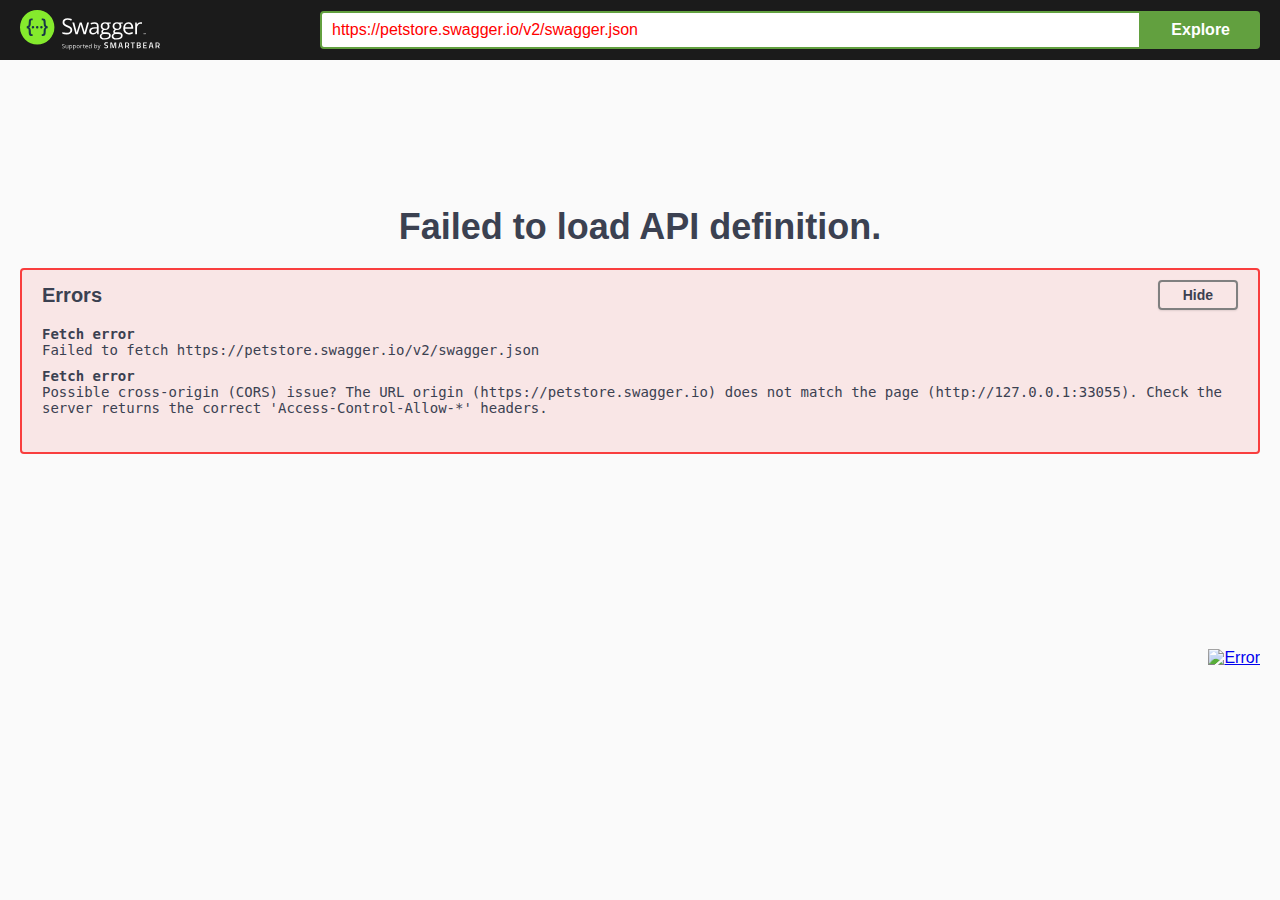
==== JSON & XML formatter/swaggerui/index.html @ 542caf34 "Feature Update" ====
<!-- HTML for static distribution bundle build -->
<!DOCTYPE html>
<html lang="en">
  <head>
    <meta charset="UTF-8">
    <title>Swagger UI</title>
    <link rel="stylesheet" type="text/css" href="./swagger-ui.css" />
    <link rel="icon" type="image/png" href="./favicon-32x32.png" sizes="32x32" />
    <link rel="icon" type="image/png" href="./favicon-16x16.png" sizes="16x16" />
    <style>
      html
      {
        box-sizing: border-box;
        /*overflow: -moz-scrollbars-vertical;
        overflow-y: scroll;*/
      }

      *,
      *:before,
      *:after
      {
       /* box-sizing: inherit;*/
      }

      body
      {
        margin:0;
        background: #fafafa;
        overflow-x: hidden; 
        /*overflow-y: hidden;
        background-color: #121212 !important;*/
      }
    </style>
  </head>

  <body>
    <div id="swagger-ui"></div>

    <script src="./swagger-ui-bundle.js" charset="UTF-8"> </script>
    <script src="./swagger-ui-standalone-preset.js" charset="UTF-8"> </script>
    <script>
    window.onload = function() {
      // Begin Swagger UI call region
      const ui = SwaggerUIBundle({
        url: "https://petstore.swagger.io/v2/swagger.json",
        dom_id: '#swagger-ui',
        deepLinking: true,
        presets: [
          SwaggerUIBundle.presets.apis,
          SwaggerUIStandalonePreset
        ],
        plugins: [
          SwaggerUIBundle.plugins.DownloadUrl
        ],
        layout: "StandaloneLayout"
      });
      // End Swagger UI call region

      window.ui = ui;
      var body = document.body,
      html = document.documentElement;

      var height = Math.max( body.scrollHeight, body.offsetHeight, html.clientHeight, html.scrollHeight, html.offsetHeight );
      console.log(height);
    };

    
 </script>
  </body>
</html>
---- JSON & XML formatter/swaggerui/swagger-ui.css ----
.swagger-ui{color:#3b4151;
  /*! normalize.css v7.0.0 | MIT License | github.com/necolas/normalize.css */font-family:sans-serif}.swagger-ui html{line-height:1.15;-ms-text-size-adjust:100%;-webkit-text-size-adjust:100%}.swagger-ui body{margin:0}.swagger-ui article,.swagger-ui aside,.swagger-ui footer,.swagger-ui header,.swagger-ui nav,.swagger-ui section{display:block}.swagger-ui h1{font-size:2em;margin:.67em 0}.swagger-ui figcaption,.swagger-ui figure,.swagger-ui main{display:block}.swagger-ui figure{margin:1em 40px}.swagger-ui hr{box-sizing:content-box;height:0;overflow:visible}.swagger-ui pre{font-family:monospace,monospace;font-size:1em}.swagger-ui a{background-color:transparent;-webkit-text-decoration-skip:objects}.swagger-ui abbr[title]{border-bottom:none;text-decoration:underline;-webkit-text-decoration:underline dotted;text-decoration:underline dotted}.swagger-ui b,.swagger-ui strong{font-weight:inherit;font-weight:bolder}.swagger-ui code,.swagger-ui kbd,.swagger-ui samp{font-family:monospace,monospace;font-size:1em}.swagger-ui dfn{font-style:italic}.swagger-ui mark{background-color:#ff0;color:#000}.swagger-ui small{font-size:80%}.swagger-ui sub,.swagger-ui sup{font-size:75%;line-height:0;position:relative;vertical-align:baseline}.swagger-ui sub{bottom:-.25em}.swagger-ui sup{top:-.5em}.swagger-ui audio,.swagger-ui video{display:inline-block}.swagger-ui audio:not([controls]){display:none;height:0}.swagger-ui img{border-style:none}.swagger-ui svg:not(:root){overflow:hidden}.swagger-ui button,.swagger-ui input,.swagger-ui optgroup,.swagger-ui select,.swagger-ui textarea{font-family:sans-serif;font-size:100%;line-height:1.15;margin:0}.swagger-ui button,.swagger-ui input{overflow:visible}.swagger-ui button,.swagger-ui select{text-transform:none}.swagger-ui [type=reset],.swagger-ui [type=submit],.swagger-ui button,.swagger-ui html [type=button]{-webkit-appearance:button}.swagger-ui [type=button]::-moz-focus-inner,.swagger-ui [type=reset]::-moz-focus-inner,.swagger-ui [type=submit]::-moz-focus-inner,.swagger-ui button::-moz-focus-inner{border-style:none;padding:0}.swagger-ui [type=button]:-moz-focusring,.swagger-ui [type=reset]:-moz-focusring,.swagger-ui [type=submit]:-moz-focusring,.swagger-ui button:-moz-focusring{outline:1px dotted ButtonText}.swagger-ui fieldset{padding:.35em .75em .625em}.swagger-ui legend{box-sizing:border-box;color:inherit;display:table;max-width:100%;padding:0;white-space:normal}.swagger-ui progress{display:inline-block;vertical-align:baseline}.swagger-ui textarea{overflow:auto}.swagger-ui [type=checkbox],.swagger-ui [type=radio]{box-sizing:border-box;padding:0}.swagger-ui [type=number]::-webkit-inner-spin-button,.swagger-ui [type=number]::-webkit-outer-spin-button{height:auto}.swagger-ui [type=search]{-webkit-appearance:textfield;outline-offset:-2px}.swagger-ui [type=search]::-webkit-search-cancel-button,.swagger-ui [type=search]::-webkit-search-decoration{-webkit-appearance:none}.swagger-ui ::-webkit-file-upload-button{-webkit-appearance:button;font:inherit}.swagger-ui details,.swagger-ui menu{display:block}.swagger-ui summary{display:list-item}.swagger-ui canvas{display:inline-block}.swagger-ui template{display:none}.swagger-ui [hidden]{display:none}.swagger-ui .debug *{outline:1px solid gold}.swagger-ui .debug-white *{outline:1px solid #fff}.swagger-ui .debug-black *{outline:1px solid #000}.swagger-ui .debug-grid{background:transparent url([data-uri]) repeat 0 0}.swagger-ui .debug-grid-16{background:transparent url([data-uri]) repeat 0 0}.swagger-ui .debug-grid-8-solid{background:#fff url([data-uri]) repeat 0 0}.swagger-ui .debug-grid-16-solid{background:#fff url([data-uri]) repeat 0 0}.swagger-ui .border-box,.swagger-ui a,.swagger-ui article,.swagger-ui body,.swagger-ui code,.swagger-ui dd,.swagger-ui div,.swagger-ui dl,.swagger-ui dt,.swagger-ui fieldset,.swagger-ui footer,.swagger-ui form,.swagger-ui h1,.swagger-ui h2,.swagger-ui h3,.swagger-ui h4,.swagger-ui h5,.swagger-ui h6,.swagger-ui header,.swagger-ui html,.swagger-ui input[type=email],.swagger-ui input[type=number],.swagger-ui input[type=password],.swagger-ui input[type=tel],.swagger-ui input[type=text],.swagger-ui input[type=url],.swagger-ui legend,.swagger-ui li,.swagger-ui main,.swagger-ui ol,.swagger-ui p,.swagger-ui pre,.swagger-ui section,.swagger-ui table,.swagger-ui td,.swagger-ui textarea,.swagger-ui th,.swagger-ui tr,.swagger-ui ul{box-sizing:border-box}.swagger-ui .aspect-ratio{height:0;position:relative}.swagger-ui .aspect-ratio--16x9{padding-bottom:56.25%}.swagger-ui .aspect-ratio--9x16{padding-bottom:177.77%}.swagger-ui .aspect-ratio--4x3{padding-bottom:75%}.swagger-ui .aspect-ratio--3x4{padding-bottom:133.33%}.swagger-ui .aspect-ratio--6x4{padding-bottom:66.6%}.swagger-ui .aspect-ratio--4x6{padding-bottom:150%}.swagger-ui .aspect-ratio--8x5{padding-bottom:62.5%}.swagger-ui .aspect-ratio--5x8{padding-bottom:160%}.swagger-ui .aspect-ratio--7x5{padding-bottom:71.42%}.swagger-ui .aspect-ratio--5x7{padding-bottom:140%}.swagger-ui .aspect-ratio--1x1{padding-bottom:100%}.swagger-ui .aspect-ratio--object{bottom:0;height:100%;left:0;position:absolute;right:0;top:0;width:100%;z-index:100}@media screen and (min-width:30em){.swagger-ui .aspect-ratio-ns{height:0;position:relative}.swagger-ui .aspect-ratio--16x9-ns{padding-bottom:56.25%}.swagger-ui .aspect-ratio--9x16-ns{padding-bottom:177.77%}.swagger-ui .aspect-ratio--4x3-ns{padding-bottom:75%}.swagger-ui .aspect-ratio--3x4-ns{padding-bottom:133.33%}.swagger-ui .aspect-ratio--6x4-ns{padding-bottom:66.6%}.swagger-ui .aspect-ratio--4x6-ns{padding-bottom:150%}.swagger-ui .aspect-ratio--8x5-ns{padding-bottom:62.5%}.swagger-ui .aspect-ratio--5x8-ns{padding-bottom:160%}.swagger-ui .aspect-ratio--7x5-ns{padding-bottom:71.42%}.swagger-ui .aspect-ratio--5x7-ns{padding-bottom:140%}.swagger-ui .aspect-ratio--1x1-ns{padding-bottom:100%}.swagger-ui .aspect-ratio--object-ns{bottom:0;height:100%;left:0;position:absolute;right:0;top:0;width:100%;z-index:100}}@media screen and (min-width:30em) and (max-width:60em){.swagger-ui .aspect-ratio-m{height:0;position:relative}.swagger-ui .aspect-ratio--16x9-m{padding-bottom:56.25%}.swagger-ui .aspect-ratio--9x16-m{padding-bottom:177.77%}.swagger-ui .aspect-ratio--4x3-m{padding-bottom:75%}.swagger-ui .aspect-ratio--3x4-m{padding-bottom:133.33%}.swagger-ui .aspect-ratio--6x4-m{padding-bottom:66.6%}.swagger-ui .aspect-ratio--4x6-m{padding-bottom:150%}.swagger-ui .aspect-ratio--8x5-m{padding-bottom:62.5%}.swagger-ui .aspect-ratio--5x8-m{padding-bottom:160%}.swagger-ui .aspect-ratio--7x5-m{padding-bottom:71.42%}.swagger-ui .aspect-ratio--5x7-m{padding-bottom:140%}.swagger-ui .aspect-ratio--1x1-m{padding-bottom:100%}.swagger-ui .aspect-ratio--object-m{bottom:0;height:100%;left:0;position:absolute;right:0;top:0;width:100%;z-index:100}}@media screen and (min-width:60em){.swagger-ui .aspect-ratio-l{height:0;position:relative}.swagger-ui .aspect-ratio--16x9-l{padding-bottom:56.25%}.swagger-ui .aspect-ratio--9x16-l{padding-bottom:177.77%}.swagger-ui .aspect-ratio--4x3-l{padding-bottom:75%}.swagger-ui .aspect-ratio--3x4-l{padding-bottom:133.33%}.swagger-ui .aspect-ratio--6x4-l{padding-bottom:66.6%}.swagger-ui .aspect-ratio--4x6-l{padding-bottom:150%}.swagger-ui .aspect-ratio--8x5-l{padding-bottom:62.5%}.swagger-ui .aspect-ratio--5x8-l{padding-bottom:160%}.swagger-ui .aspect-ratio--7x5-l{padding-bottom:71.42%}.swagger-ui .aspect-ratio--5x7-l{padding-bottom:140%}.swagger-ui .aspect-ratio--1x1-l{padding-bottom:100%}.swagger-ui .aspect-ratio--object-l{bottom:0;height:100%;left:0;position:absolute;right:0;top:0;width:100%;z-index:100}}.swagger-ui img{max-width:100%}.swagger-ui .cover{background-size:cover!important}.swagger-ui .contain{background-size:contain!important}@media screen and (min-width:30em){.swagger-ui .cover-ns{background-size:cover!important}.swagger-ui .contain-ns{background-size:contain!important}}@media screen and (min-width:30em) and (max-width:60em){.swagger-ui .cover-m{background-size:cover!important}.swagger-ui .contain-m{background-size:contain!important}}@media screen and (min-width:60em){.swagger-ui .cover-l{background-size:cover!important}.swagger-ui .contain-l{background-size:contain!important}}.swagger-ui .bg-center{background-position:50%;background-repeat:no-repeat}.swagger-ui .bg-top{background-position:top;background-repeat:no-repeat}.swagger-ui .bg-right{background-position:100%;background-repeat:no-repeat}.swagger-ui .bg-bottom{background-position:bottom;background-repeat:no-repeat}.swagger-ui .bg-left{background-position:0;background-repeat:no-repeat}@media screen and (min-width:30em){.swagger-ui .bg-center-ns{background-position:50%;background-repeat:no-repeat}.swagger-ui .bg-top-ns{background-position:top;background-repeat:no-repeat}.swagger-ui .bg-right-ns{background-position:100%;background-repeat:no-repeat}.swagger-ui .bg-bottom-ns{background-position:bottom;background-repeat:no-repeat}.swagger-ui .bg-left-ns{background-position:0;background-repeat:no-repeat}}@media screen and (min-width:30em) and (max-width:60em){.swagger-ui .bg-center-m{background-position:50%;background-repeat:no-repeat}.swagger-ui .bg-top-m{background-position:top;background-repeat:no-repeat}.swagger-ui .bg-right-m{background-position:100%;background-repeat:no-repeat}.swagger-ui .bg-bottom-m{background-position:bottom;background-repeat:no-repeat}.swagger-ui .bg-left-m{background-position:0;background-repeat:no-repeat}}@media screen and (min-width:60em){.swagger-ui .bg-center-l{background-position:50%;background-repeat:no-repeat}.swagger-ui .bg-top-l{background-position:top;background-repeat:no-repeat}.swagger-ui .bg-right-l{background-position:100%;background-repeat:no-repeat}.swagger-ui .bg-bottom-l{background-position:bottom;background-repeat:no-repeat}.swagger-ui .bg-left-l{background-position:0;background-repeat:no-repeat}}.swagger-ui .outline{outline:1px solid}.swagger-ui .outline-transparent{outline:1px solid transparent}.swagger-ui .outline-0{outline:0}@media screen and (min-width:30em){.swagger-ui .outline-ns{outline:1px solid}.swagger-ui .outline-transparent-ns{outline:1px solid transparent}.swagger-ui .outline-0-ns{outline:0}}@media screen and (min-width:30em) and (max-width:60em){.swagger-ui .outline-m{outline:1px solid}.swagger-ui .outline-transparent-m{outline:1px solid transparent}.swagger-ui .outline-0-m{outline:0}}@media screen and (min-width:60em){.swagger-ui .outline-l{outline:1px solid}.swagger-ui .outline-transparent-l{outline:1px solid transparent}.swagger-ui .outline-0-l{outline:0}}.swagger-ui .ba{border-style:solid;border-width:1px}.swagger-ui .bt{border-top-style:solid;border-top-width:1px}.swagger-ui .br{border-right-style:solid;border-right-width:1px}.swagger-ui .bb{border-bottom-style:solid;border-bottom-width:1px}.swagger-ui .bl{border-left-style:solid;border-left-width:1px}.swagger-ui .bn{border-style:none;border-width:0}@media screen and (min-width:30em){.swagger-ui .ba-ns{border-style:solid;border-width:1px}.swagger-ui .bt-ns{border-top-style:solid;border-top-width:1px}.swagger-ui .br-ns{border-right-style:solid;border-right-width:1px}.swagger-ui .bb-ns{border-bottom-style:solid;border-bottom-width:1px}.swagger-ui .bl-ns{border-left-style:solid;border-left-width:1px}.swagger-ui .bn-ns{border-style:none;border-width:0}}@media screen and (min-width:30em) and (max-width:60em){.swagger-ui .ba-m{border-style:solid;border-width:1px}.swagger-ui .bt-m{border-top-style:solid;border-top-width:1px}.swagger-ui .br-m{border-right-style:solid;border-right-width:1px}.swagger-ui .bb-m{border-bottom-style:solid;border-bottom-width:1px}.swagger-ui .bl-m{border-left-style:solid;border-left-width:1px}.swagger-ui .bn-m{border-style:none;border-width:0}}@media screen and (min-width:60em){.swagger-ui .ba-l{border-style:solid;border-width:1px}.swagger-ui .bt-l{border-top-style:solid;border-top-width:1px}.swagger-ui .br-l{border-right-style:solid;border-right-width:1px}.swagger-ui .bb-l{border-bottom-style:solid;border-bottom-width:1px}.swagger-ui .bl-l{border-left-style:solid;border-left-width:1px}.swagger-ui .bn-l{border-style:none;border-width:0}}.swagger-ui .b--black{border-color:#000}.swagger-ui .b--near-black{border-color:#111}.swagger-ui .b--dark-gray{border-color:#333}.swagger-ui .b--mid-gray{border-color:#555}.swagger-ui .b--gray{border-color:#777}.swagger-ui .b--silver{border-color:#999}.swagger-ui .b--light-silver{border-color:#aaa}.swagger-ui .b--moon-gray{border-color:#ccc}.swagger-ui .b--light-gray{border-color:#eee}.swagger-ui .b--near-white{border-color:#f4f4f4}.swagger-ui .b--white{border-color:#fff}.swagger-ui .b--white-90{border-color:hsla(0,0%,100%,.9)}.swagger-ui .b--white-80{border-color:hsla(0,0%,100%,.8)}.swagger-ui .b--white-70{border-color:hsla(0,0%,100%,.7)}.swagger-ui .b--white-60{border-color:hsla(0,0%,100%,.6)}.swagger-ui .b--white-50{border-color:hsla(0,0%,100%,.5)}.swagger-ui .b--white-40{border-color:hsla(0,0%,100%,.4)}.swagger-ui .b--white-30{border-color:hsla(0,0%,100%,.3)}.swagger-ui .b--white-20{border-color:hsla(0,0%,100%,.2)}.swagger-ui .b--white-10{border-color:hsla(0,0%,100%,.1)}.swagger-ui .b--white-05{border-color:hsla(0,0%,100%,.05)}.swagger-ui .b--white-025{border-color:hsla(0,0%,100%,.025)}.swagger-ui .b--white-0125{border-color:hsla(0,0%,100%,.0125)}.swagger-ui .b--black-90{border-color:rgba(0,0,0,.9)}.swagger-ui .b--black-80{border-color:rgba(0,0,0,.8)}.swagger-ui .b--black-70{border-color:rgba(0,0,0,.7)}.swagger-ui .b--black-60{border-color:rgba(0,0,0,.6)}.swagger-ui .b--black-50{border-color:rgba(0,0,0,.5)}.swagger-ui .b--black-40{border-color:rgba(0,0,0,.4)}.swagger-ui .b--black-30{border-color:rgba(0,0,0,.3)}.swagger-ui .b--black-20{border-color:rgba(0,0,0,.2)}.swagger-ui .b--black-10{border-color:rgba(0,0,0,.1)}.swagger-ui .b--black-05{border-color:rgba(0,0,0,.05)}.swagger-ui .b--black-025{border-color:rgba(0,0,0,.025)}.swagger-ui .b--black-0125{border-color:rgba(0,0,0,.0125)}.swagger-ui .b--dark-red{border-color:#e7040f}.swagger-ui .b--red{border-color:#ff4136}.swagger-ui .b--light-red{border-color:#ff725c}.swagger-ui .b--orange{border-color:#ff6300}.swagger-ui .b--gold{border-color:#ffb700}.swagger-ui .b--yellow{border-color:gold}.swagger-ui .b--light-yellow{border-color:#fbf1a9}.swagger-ui .b--purple{border-color:#5e2ca5}.swagger-ui .b--light-purple{border-color:#a463f2}.swagger-ui .b--dark-pink{border-color:#d5008f}.swagger-ui .b--hot-pink{border-color:#ff41b4}.swagger-ui .b--pink{border-color:#ff80cc}.swagger-ui .b--light-pink{border-color:#ffa3d7}.swagger-ui .b--dark-green{border-color:#137752}.swagger-ui .b--green{border-color:#19a974}.swagger-ui .b--light-green{border-color:#9eebcf}.swagger-ui .b--navy{border-color:#001b44}.swagger-ui .b--dark-blue{border-color:#00449e}.swagger-ui .b--blue{border-color:#357edd}.swagger-ui .b--light-blue{border-color:#96ccff}.swagger-ui .b--lightest-blue{border-color:#cdecff}.swagger-ui .b--washed-blue{border-color:#f6fffe}.swagger-ui .b--washed-green{border-color:#e8fdf5}.swagger-ui .b--washed-yellow{border-color:#fffceb}.swagger-ui .b--washed-red{border-color:#ffdfdf}.swagger-ui .b--transparent{border-color:transparent}.swagger-ui .b--inherit{border-color:inherit}.swagger-ui .br0{border-radius:0}.swagger-ui .br1{border-radius:.125rem}.swagger-ui .br2{border-radius:.25rem}.swagger-ui .br3{border-radius:.5rem}.swagger-ui .br4{border-radius:1rem}.swagger-ui .br-100{border-radius:100%}.swagger-ui .br-pill{border-radius:9999px}.swagger-ui .br--bottom{border-top-left-radius:0;border-top-right-radius:0}.swagger-ui .br--top{border-bottom-left-radius:0;border-bottom-right-radius:0}.swagger-ui .br--right{border-bottom-left-radius:0;border-top-left-radius:0}.swagger-ui .br--left{border-bottom-right-radius:0;border-top-right-radius:0}@media screen and (min-width:30em){.swagger-ui .br0-ns{border-radius:0}.swagger-ui .br1-ns{border-radius:.125rem}.swagger-ui .br2-ns{border-radius:.25rem}.swagger-ui .br3-ns{border-radius:.5rem}.swagger-ui .br4-ns{border-radius:1rem}.swagger-ui .br-100-ns{border-radius:100%}.swagger-ui .br-pill-ns{border-radius:9999px}.swagger-ui .br--bottom-ns{border-top-left-radius:0;border-top-right-radius:0}.swagger-ui .br--top-ns{border-bottom-left-radius:0;border-bottom-right-radius:0}.swagger-ui .br--right-ns{border-bottom-left-radius:0;border-top-left-radius:0}.swagger-ui .br--left-ns{border-bottom-right-radius:0;border-top-right-radius:0}}@media screen and (min-width:30em) and (max-width:60em){.swagger-ui .br0-m{border-radius:0}.swagger-ui .br1-m{border-radius:.125rem}.swagger-ui .br2-m{border-radius:.25rem}.swagger-ui .br3-m{border-radius:.5rem}.swagger-ui .br4-m{border-radius:1rem}.swagger-ui .br-100-m{border-radius:100%}.swagger-ui .br-pill-m{border-radius:9999px}.swagger-ui .br--bottom-m{border-top-left-radius:0;border-top-right-radius:0}.swagger-ui .br--top-m{border-bottom-left-radius:0;border-bottom-right-radius:0}.swagger-ui .br--right-m{border-bottom-left-radius:0;border-top-left-radius:0}.swagger-ui .br--left-m{border-bottom-right-radius:0;border-top-right-radius:0}}@media screen and (min-width:60em){.swagger-ui .br0-l{border-radius:0}.swagger-ui .br1-l{border-radius:.125rem}.swagger-ui .br2-l{border-radius:.25rem}.swagger-ui .br3-l{border-radius:.5rem}.swagger-ui .br4-l{border-radius:1rem}.swagger-ui .br-100-l{border-radius:100%}.swagger-ui .br-pill-l{border-radius:9999px}.swagger-ui .br--bottom-l{border-top-left-radius:0;border-top-right-radius:0}.swagger-ui .br--top-l{border-bottom-left-radius:0;border-bottom-right-radius:0}.swagger-ui .br--right-l{border-bottom-left-radius:0;border-top-left-radius:0}.swagger-ui .br--left-l{border-bottom-right-radius:0;border-top-right-radius:0}}.swagger-ui .b--dotted{border-style:dotted}.swagger-ui .b--dashed{border-style:dashed}.swagger-ui .b--solid{border-style:solid}.swagger-ui .b--none{border-style:none}@media screen and (min-width:30em){.swagger-ui .b--dotted-ns{border-style:dotted}.swagger-ui .b--dashed-ns{border-style:dashed}.swagger-ui .b--solid-ns{border-style:solid}.swagger-ui .b--none-ns{border-style:none}}@media screen and (min-width:30em) and (max-width:60em){.swagger-ui .b--dotted-m{border-style:dotted}.swagger-ui .b--dashed-m{border-style:dashed}.swagger-ui .b--solid-m{border-style:solid}.swagger-ui .b--none-m{border-style:none}}@media screen and (min-width:60em){.swagger-ui .b--dotted-l{border-style:dotted}.swagger-ui .b--dashed-l{border-style:dashed}.swagger-ui .b--solid-l{border-style:solid}.swagger-ui .b--none-l{border-style:none}}.swagger-ui .bw0{border-width:0}.swagger-ui .bw1{border-width:.125rem}.swagger-ui .bw2{border-width:.25rem}.swagger-ui .bw3{border-width:.5rem}.swagger-ui .bw4{border-width:1rem}.swagger-ui .bw5{border-width:2rem}.swagger-ui .bt-0{border-top-width:0}.swagger-ui .br-0{border-right-width:0}.swagger-ui .bb-0{border-bottom-width:0}.swagger-ui .bl-0{border-left-width:0}@media screen and (min-width:30em){.swagger-ui .bw0-ns{border-width:0}.swagger-ui .bw1-ns{border-width:.125rem}.swagger-ui .bw2-ns{border-width:.25rem}.swagger-ui .bw3-ns{border-width:.5rem}.swagger-ui .bw4-ns{border-width:1rem}.swagger-ui .bw5-ns{border-width:2rem}.swagger-ui .bt-0-ns{border-top-width:0}.swagger-ui .br-0-ns{border-right-width:0}.swagger-ui .bb-0-ns{border-bottom-width:0}.swagger-ui .bl-0-ns{border-left-width:0}}@media screen and (min-width:30em) and (max-width:60em){.swagger-ui .bw0-m{border-width:0}.swagger-ui .bw1-m{border-width:.125rem}.swagger-ui .bw2-m{border-width:.25rem}.swagger-ui .bw3-m{border-width:.5rem}.swagger-ui .bw4-m{border-width:1rem}.swagger-ui .bw5-m{border-width:2rem}.swagger-ui .bt-0-m{border-top-width:0}.swagger-ui .br-0-m{border-right-width:0}.swagger-ui .bb-0-m{border-bottom-width:0}.swagger-ui .bl-0-m{border-left-width:0}}@media screen and (min-width:60em){.swagger-ui .bw0-l{border-width:0}.swagger-ui .bw1-l{border-width:.125rem}.swagger-ui .bw2-l{border-width:.25rem}.swagger-ui .bw3-l{border-width:.5rem}.swagger-ui .bw4-l{border-width:1rem}.swagger-ui .bw5-l{border-width:2rem}.swagger-ui .bt-0-l{border-top-width:0}.swagger-ui .br-0-l{border-right-width:0}.swagger-ui .bb-0-l{border-bottom-width:0}.swagger-ui .bl-0-l{border-left-width:0}}.swagger-ui .shadow-1{box-shadow:0 0 4px 2px rgba(0,0,0,.2)}.swagger-ui .shadow-2{box-shadow:0 0 8px 2px rgba(0,0,0,.2)}.swagger-ui .shadow-3{box-shadow:2px 2px 4px 2px rgba(0,0,0,.2)}.swagger-ui .shadow-4{box-shadow:2px 2px 8px 0 rgba(0,0,0,.2)}.swagger-ui .shadow-5{box-shadow:4px 4px 8px 0 rgba(0,0,0,.2)}@media screen and (min-width:30em){.swagger-ui .shadow-1-ns{box-shadow:0 0 4px 2px rgba(0,0,0,.2)}.swagger-ui .shadow-2-ns{box-shadow:0 0 8px 2px rgba(0,0,0,.2)}.swagger-ui .shadow-3-ns{box-shadow:2px 2px 4px 2px rgba(0,0,0,.2)}.swagger-ui .shadow-4-ns{box-shadow:2px 2px 8px 0 rgba(0,0,0,.2)}.swagger-ui .shadow-5-ns{box-shadow:4px 4px 8px 0 rgba(0,0,0,.2)}}@media screen and (min-width:30em) and (max-width:60em){.swagger-ui .shadow-1-m{box-shadow:0 0 4px 2px rgba(0,0,0,.2)}.swagger-ui .shadow-2-m{box-shadow:0 0 8px 2px rgba(0,0,0,.2)}.swagger-ui .shadow-3-m{box-shadow:2px 2px 4px 2px rgba(0,0,0,.2)}.swagger-ui .shadow-4-m{box-shadow:2px 2px 8px 0 rgba(0,0,0,.2)}.swagger-ui .shadow-5-m{box-shadow:4px 4px 8px 0 rgba(0,0,0,.2)}}@media screen and (min-width:60em){.swagger-ui .shadow-1-l{box-shadow:0 0 4px 2px rgba(0,0,0,.2)}.swagger-ui .shadow-2-l{box-shadow:0 0 8px 2px rgba(0,0,0,.2)}.swagger-ui .shadow-3-l{box-shadow:2px 2px 4px 2px rgba(0,0,0,.2)}.swagger-ui .shadow-4-l{box-shadow:2px 2px 8px 0 rgba(0,0,0,.2)}.swagger-ui .shadow-5-l{box-shadow:4px 4px 8px 0 rgba(0,0,0,.2)}}.swagger-ui .pre{overflow-x:auto;overflow-y:hidden;overflow:scroll}.swagger-ui .top-0{top:0}.swagger-ui .right-0{right:0}.swagger-ui .bottom-0{bottom:0}.swagger-ui .left-0{left:0}.swagger-ui .top-1{top:1rem}.swagger-ui .right-1{right:1rem}.swagger-ui .bottom-1{bottom:1rem}.swagger-ui .left-1{left:1rem}.swagger-ui .top-2{top:2rem}.swagger-ui .right-2{right:2rem}.swagger-ui .bottom-2{bottom:2rem}.swagger-ui .left-2{left:2rem}.swagger-ui .top--1{top:-1rem}.swagger-ui .right--1{right:-1rem}.swagger-ui .bottom--1{bottom:-1rem}.swagger-ui .left--1{left:-1rem}.swagger-ui .top--2{top:-2rem}.swagger-ui .right--2{right:-2rem}.swagger-ui .bottom--2{bottom:-2rem}.swagger-ui .left--2{left:-2rem}.swagger-ui .absolute--fill{bottom:0;left:0;right:0;top:0}@media screen and (min-width:30em){.swagger-ui .top-0-ns{top:0}.swagger-ui .left-0-ns{left:0}.swagger-ui .right-0-ns{right:0}.swagger-ui .bottom-0-ns{bottom:0}.swagger-ui .top-1-ns{top:1rem}.swagger-ui .left-1-ns{left:1rem}.swagger-ui .right-1-ns{right:1rem}.swagger-ui .bottom-1-ns{bottom:1rem}.swagger-ui .top-2-ns{top:2rem}.swagger-ui .left-2-ns{left:2rem}.swagger-ui .right-2-ns{right:2rem}.swagger-ui .bottom-2-ns{bottom:2rem}.swagger-ui .top--1-ns{top:-1rem}.swagger-ui .right--1-ns{right:-1rem}.swagger-ui .bottom--1-ns{bottom:-1rem}.swagger-ui .left--1-ns{left:-1rem}.swagger-ui .top--2-ns{top:-2rem}.swagger-ui .right--2-ns{right:-2rem}.swagger-ui .bottom--2-ns{bottom:-2rem}.swagger-ui .left--2-ns{left:-2rem}.swagger-ui .absolute--fill-ns{bottom:0;left:0;right:0;top:0}}@media screen and (min-width:30em) and (max-width:60em){.swagger-ui .top-0-m{top:0}.swagger-ui .left-0-m{left:0}.swagger-ui .right-0-m{right:0}.swagger-ui .bottom-0-m{bottom:0}.swagger-ui .top-1-m{top:1rem}.swagger-ui .left-1-m{left:1rem}.swagger-ui .right-1-m{right:1rem}.swagger-ui .bottom-1-m{bottom:1rem}.swagger-ui .top-2-m{top:2rem}.swagger-ui .left-2-m{left:2rem}.swagger-ui .right-2-m{right:2rem}.swagger-ui .bottom-2-m{bottom:2rem}.swagger-ui .top--1-m{top:-1rem}.swagger-ui .right--1-m{right:-1rem}.swagger-ui .bottom--1-m{bottom:-1rem}.swagger-ui .left--1-m{left:-1rem}.swagger-ui .top--2-m{top:-2rem}.swagger-ui .right--2-m{right:-2rem}.swagger-ui .bottom--2-m{bottom:-2rem}.swagger-ui .left--2-m{left:-2rem}.swagger-ui .absolute--fill-m{bottom:0;left:0;right:0;top:0}}@media screen and (min-width:60em){.swagger-ui .top-0-l{top:0}.swagger-ui .left-0-l{left:0}.swagger-ui .right-0-l{right:0}.swagger-ui .bottom-0-l{bottom:0}.swagger-ui .top-1-l{top:1rem}.swagger-ui .left-1-l{left:1rem}.swagger-ui .right-1-l{right:1rem}.swagger-ui .bottom-1-l{bottom:1rem}.swagger-ui .top-2-l{top:2rem}.swagger-ui .left-2-l{left:2rem}.swagger-ui .right-2-l{right:2rem}.swagger-ui .bottom-2-l{bottom:2rem}.swagger-ui .top--1-l{top:-1rem}.swagger-ui .right--1-l{right:-1rem}.swagger-ui .bottom--1-l{bottom:-1rem}.swagger-ui .left--1-l{left:-1rem}.swagger-ui .top--2-l{top:-2rem}.swagger-ui .right--2-l{right:-2rem}.swagger-ui .bottom--2-l{bottom:-2rem}.swagger-ui .left--2-l{left:-2rem}.swagger-ui .absolute--fill-l{bottom:0;left:0;right:0;top:0}}.swagger-ui .cf:after,.swagger-ui .cf:before{content:" ";display:table}.swagger-ui .cf:after{clear:both}.swagger-ui .cf{*zoom:1}.swagger-ui .cl{clear:left}.swagger-ui .cr{clear:right}.swagger-ui .cb{clear:both}.swagger-ui .cn{clear:none}@media screen and (min-width:30em){.swagger-ui .cl-ns{clear:left}.swagger-ui .cr-ns{clear:right}.swagger-ui .cb-ns{clear:both}.swagger-ui .cn-ns{clear:none}}@media screen and (min-width:30em) and (max-width:60em){.swagger-ui .cl-m{clear:left}.swagger-ui .cr-m{clear:right}.swagger-ui .cb-m{clear:both}.swagger-ui .cn-m{clear:none}}@media screen and (min-width:60em){.swagger-ui .cl-l{clear:left}.swagger-ui .cr-l{clear:right}.swagger-ui .cb-l{clear:both}.swagger-ui .cn-l{clear:none}}.swagger-ui .flex{display:flex}.swagger-ui .inline-flex{display:inline-flex}.swagger-ui .flex-auto{flex:1 1 auto;min-height:0;min-width:0}.swagger-ui .flex-none{flex:none}.swagger-ui .flex-column{flex-direction:column}.swagger-ui .flex-row{flex-direction:row}.swagger-ui .flex-wrap{flex-wrap:wrap}.swagger-ui .flex-nowrap{flex-wrap:nowrap}.swagger-ui .flex-wrap-reverse{flex-wrap:wrap-reverse}.swagger-ui .flex-column-reverse{flex-direction:column-reverse}.swagger-ui .flex-row-reverse{flex-direction:row-reverse}.swagger-ui .items-start{align-items:flex-start}.swagger-ui .items-end{align-items:flex-end}.swagger-ui .items-center{align-items:center}.swagger-ui .items-baseline{align-items:baseline}.swagger-ui .items-stretch{align-items:stretch}.swagger-ui .self-start{align-self:flex-start}.swagger-ui .self-end{align-self:flex-end}.swagger-ui .self-center{align-self:center}.swagger-ui .self-baseline{align-self:baseline}.swagger-ui .self-stretch{align-self:stretch}.swagger-ui .justify-start{justify-content:flex-start}.swagger-ui .justify-end{justify-content:flex-end}.swagger-ui .justify-center{justify-content:center}.swagger-ui .justify-between{justify-content:space-between}.swagger-ui .justify-around{justify-content:space-around}.swagger-ui .content-start{align-content:flex-start}.swagger-ui .content-end{align-content:flex-end}.swagger-ui .content-center{align-content:center}.swagger-ui .content-between{align-content:space-between}.swagger-ui .content-around{align-content:space-around}.swagger-ui .content-stretch{align-content:stretch}.swagger-ui .order-0{order:0}.swagger-ui .order-1{order:1}.swagger-ui .order-2{order:2}.swagger-ui .order-3{order:3}.swagger-ui .order-4{order:4}.swagger-ui .order-5{order:5}.swagger-ui .order-6{order:6}.swagger-ui .order-7{order:7}.swagger-ui .order-8{order:8}.swagger-ui .order-last{order:99999}.swagger-ui .flex-grow-0{flex-grow:0}.swagger-ui .flex-grow-1{flex-grow:1}.swagger-ui .flex-shrink-0{flex-shrink:0}.swagger-ui .flex-shrink-1{flex-shrink:1}@media screen and (min-width:30em){.swagger-ui .flex-ns{display:flex}.swagger-ui .inline-flex-ns{display:inline-flex}.swagger-ui .flex-auto-ns{flex:1 1 auto;min-height:0;min-width:0}.swagger-ui .flex-none-ns{flex:none}.swagger-ui .flex-column-ns{flex-direction:column}.swagger-ui .flex-row-ns{flex-direction:row}.swagger-ui .flex-wrap-ns{flex-wrap:wrap}.swagger-ui .flex-nowrap-ns{flex-wrap:nowrap}.swagger-ui .flex-wrap-reverse-ns{flex-wrap:wrap-reverse}.swagger-ui .flex-column-reverse-ns{flex-direction:column-reverse}.swagger-ui .flex-row-reverse-ns{flex-direction:row-reverse}.swagger-ui .items-start-ns{align-items:flex-start}.swagger-ui .items-end-ns{align-items:flex-end}.swagger-ui .items-center-ns{align-items:center}.swagger-ui .items-baseline-ns{align-items:baseline}.swagger-ui .items-stretch-ns{align-items:stretch}.swagger-ui .self-start-ns{align-self:flex-start}.swagger-ui .self-end-ns{align-self:flex-end}.swagger-ui .self-center-ns{align-self:center}.swagger-ui .self-baseline-ns{align-self:baseline}.swagger-ui .self-stretch-ns{align-self:stretch}.swagger-ui .justify-start-ns{justify-content:flex-start}.swagger-ui .justify-end-ns{justify-content:flex-end}.swagger-ui .justify-center-ns{justify-content:center}.swagger-ui .justify-between-ns{justify-content:space-between}.swagger-ui .justify-around-ns{justify-content:space-around}.swagger-ui .content-start-ns{align-content:flex-start}.swagger-ui .content-end-ns{align-content:flex-end}.swagger-ui .content-center-ns{align-content:center}.swagger-ui .content-between-ns{align-content:space-between}.swagger-ui .content-around-ns{align-content:space-around}.swagger-ui .content-stretch-ns{align-content:stretch}.swagger-ui .order-0-ns{order:0}.swagger-ui .order-1-ns{order:1}.swagger-ui .order-2-ns{order:2}.swagger-ui .order-3-ns{order:3}.swagger-ui .order-4-ns{order:4}.swagger-ui .order-5-ns{order:5}.swagger-ui .order-6-ns{order:6}.swagger-ui .order-7-ns{order:7}.swagger-ui .order-8-ns{order:8}.swagger-ui .order-last-ns{order:99999}.swagger-ui .flex-grow-0-ns{flex-grow:0}.swagger-ui .flex-grow-1-ns{flex-grow:1}.swagger-ui .flex-shrink-0-ns{flex-shrink:0}.swagger-ui .flex-shrink-1-ns{flex-shrink:1}}@media screen and (min-width:30em) and (max-width:60em){.swagger-ui .flex-m{display:flex}.swagger-ui .inline-flex-m{display:inline-flex}.swagger-ui .flex-auto-m{flex:1 1 auto;min-height:0;min-width:0}.swagger-ui .flex-none-m{flex:none}.swagger-ui .flex-column-m{flex-direction:column}.swagger-ui .flex-row-m{flex-direction:row}.swagger-ui .flex-wrap-m{flex-wrap:wrap}.swagger-ui .flex-nowrap-m{flex-wrap:nowrap}.swagger-ui .flex-wrap-reverse-m{flex-wrap:wrap-reverse}.swagger-ui .flex-column-reverse-m{flex-direction:column-reverse}.swagger-ui .flex-row-reverse-m{flex-direction:row-reverse}.swagger-ui .items-start-m{align-items:flex-start}.swagger-ui .items-end-m{align-items:flex-end}.swagger-ui .items-center-m{align-items:center}.swagger-ui .items-baseline-m{align-items:baseline}.swagger-ui .items-stretch-m{align-items:stretch}.swagger-ui .self-start-m{align-self:flex-start}.swagger-ui .self-end-m{align-self:flex-end}.swagger-ui .self-center-m{align-self:center}.swagger-ui .self-baseline-m{align-self:baseline}.swagger-ui .self-stretch-m{align-self:stretch}.swagger-ui .justify-start-m{justify-content:flex-start}.swagger-ui .justify-end-m{justify-content:flex-end}.swagger-ui .justify-center-m{justify-content:center}.swagger-ui .justify-between-m{justify-content:space-between}.swagger-ui .justify-around-m{justify-content:space-around}.swagger-ui .content-start-m{align-content:flex-start}.swagger-ui .content-end-m{align-content:flex-end}.swagger-ui .content-center-m{align-content:center}.swagger-ui .content-between-m{align-content:space-between}.swagger-ui .content-around-m{align-content:space-around}.swagger-ui .content-stretch-m{align-content:stretch}.swagger-ui .order-0-m{order:0}.swagger-ui .order-1-m{order:1}.swagger-ui .order-2-m{order:2}.swagger-ui .order-3-m{order:3}.swagger-ui .order-4-m{order:4}.swagger-ui .order-5-m{order:5}.swagger-ui .order-6-m{order:6}.swagger-ui .order-7-m{order:7}.swagger-ui .order-8-m{order:8}.swagger-ui .order-last-m{order:99999}.swagger-ui .flex-grow-0-m{flex-grow:0}.swagger-ui .flex-grow-1-m{flex-grow:1}.swagger-ui .flex-shrink-0-m{flex-shrink:0}.swagger-ui .flex-shrink-1-m{flex-shrink:1}}@media screen and (min-width:60em){.swagger-ui .flex-l{display:flex}.swagger-ui .inline-flex-l{display:inline-flex}.swagger-ui .flex-auto-l{flex:1 1 auto;min-height:0;min-width:0}.swagger-ui .flex-none-l{flex:none}.swagger-ui .flex-column-l{flex-direction:column}.swagger-ui .flex-row-l{flex-direction:row}.swagger-ui .flex-wrap-l{flex-wrap:wrap}.swagger-ui .flex-nowrap-l{flex-wrap:nowrap}.swagger-ui .flex-wrap-reverse-l{flex-wrap:wrap-reverse}.swagger-ui .flex-column-reverse-l{flex-direction:column-reverse}.swagger-ui .flex-row-reverse-l{flex-direction:row-reverse}.swagger-ui .items-start-l{align-items:flex-start}.swagger-ui .items-end-l{align-items:flex-end}.swagger-ui .items-center-l{align-items:center}.swagger-ui .items-baseline-l{align-items:baseline}.swagger-ui .items-stretch-l{align-items:stretch}.swagger-ui .self-start-l{align-self:flex-start}.swagger-ui .self-end-l{align-self:flex-end}.swagger-ui .self-center-l{align-self:center}.swagger-ui .self-baseline-l{align-self:baseline}.swagger-ui .self-stretch-l{align-self:stretch}.swagger-ui .justify-start-l{justify-content:flex-start}.swagger-ui .justify-end-l{justify-content:flex-end}.swagger-ui .justify-center-l{justify-content:center}.swagger-ui .justify-between-l{justify-content:space-between}.swagger-ui .justify-around-l{justify-content:space-around}.swagger-ui .content-start-l{align-content:flex-start}.swagger-ui .content-end-l{align-content:flex-end}.swagger-ui .content-center-l{align-content:center}.swagger-ui .content-between-l{align-content:space-between}.swagger-ui .content-around-l{align-content:space-around}.swagger-ui .content-stretch-l{align-content:stretch}.swagger-ui .order-0-l{order:0}.swagger-ui .order-1-l{order:1}.swagger-ui .order-2-l{order:2}.swagger-ui .order-3-l{order:3}.swagger-ui .order-4-l{order:4}.swagger-ui .order-5-l{order:5}.swagger-ui .order-6-l{order:6}.swagger-ui .order-7-l{order:7}.swagger-ui .order-8-l{order:8}.swagger-ui .order-last-l{order:99999}.swagger-ui .flex-grow-0-l{flex-grow:0}.swagger-ui .flex-grow-1-l{flex-grow:1}.swagger-ui .flex-shrink-0-l{flex-shrink:0}.swagger-ui .flex-shrink-1-l{flex-shrink:1}}.swagger-ui .dn{display:none}.swagger-ui .di{display:inline}.swagger-ui .db{display:block}.swagger-ui .dib{display:inline-block}.swagger-ui .dit{display:inline-table}.swagger-ui .dt{display:table}.swagger-ui .dtc{display:table-cell}.swagger-ui .dt-row{display:table-row}.swagger-ui .dt-row-group{display:table-row-group}.swagger-ui .dt-column{display:table-column}.swagger-ui .dt-column-group{display:table-column-group}.swagger-ui .dt--fixed{table-layout:fixed;width:100%}@media screen and (min-width:30em){.swagger-ui .dn-ns{display:none}.swagger-ui .di-ns{display:inline}.swagger-ui .db-ns{display:block}.swagger-ui .dib-ns{display:inline-block}.swagger-ui .dit-ns{display:inline-table}.swagger-ui .dt-ns{display:table}.swagger-ui .dtc-ns{display:table-cell}.swagger-ui .dt-row-ns{display:table-row}.swagger-ui .dt-row-group-ns{display:table-row-group}.swagger-ui .dt-column-ns{display:table-column}.swagger-ui .dt-column-group-ns{display:table-column-group}.swagger-ui .dt--fixed-ns{table-layout:fixed;width:100%}}@media screen and (min-width:30em) and (max-width:60em){.swagger-ui .dn-m{display:none}.swagger-ui .di-m{display:inline}.swagger-ui .db-m{display:block}.swagger-ui .dib-m{display:inline-block}.swagger-ui .dit-m{display:inline-table}.swagger-ui .dt-m{display:table}.swagger-ui .dtc-m{display:table-cell}.swagger-ui .dt-row-m{display:table-row}.swagger-ui .dt-row-group-m{display:table-row-group}.swagger-ui .dt-column-m{display:table-column}.swagger-ui .dt-column-group-m{display:table-column-group}.swagger-ui .dt--fixed-m{table-layout:fixed;width:100%}}@media screen and (min-width:60em){.swagger-ui .dn-l{display:none}.swagger-ui .di-l{display:inline}.swagger-ui .db-l{display:block}.swagger-ui .dib-l{display:inline-block}.swagger-ui .dit-l{display:inline-table}.swagger-ui .dt-l{display:table}.swagger-ui .dtc-l{display:table-cell}.swagger-ui .dt-row-l{display:table-row}.swagger-ui .dt-row-group-l{display:table-row-group}.swagger-ui .dt-column-l{display:table-column}.swagger-ui .dt-column-group-l{display:table-column-group}.swagger-ui .dt--fixed-l{table-layout:fixed;width:100%}}.swagger-ui .fl{_display:inline;float:left}.swagger-ui .fr{_display:inline;float:right}.swagger-ui .fn{float:none}@media screen and (min-width:30em){.swagger-ui .fl-ns{_display:inline;float:left}.swagger-ui .fr-ns{_display:inline;float:right}.swagger-ui .fn-ns{float:none}}@media screen and (min-width:30em) and (max-width:60em){.swagger-ui .fl-m{_display:inline;float:left}.swagger-ui .fr-m{_display:inline;float:right}.swagger-ui .fn-m{float:none}}@media screen and (min-width:60em){.swagger-ui .fl-l{_display:inline;float:left}.swagger-ui .fr-l{_display:inline;float:right}.swagger-ui .fn-l{float:none}}.swagger-ui .sans-serif{font-family:-apple-system,BlinkMacSystemFont,avenir next,avenir,helvetica,helvetica neue,ubuntu,roboto,noto,segoe ui,arial,sans-serif}.swagger-ui .serif{font-family:georgia,serif}.swagger-ui .system-sans-serif{font-family:sans-serif}.swagger-ui .system-serif{font-family:serif}.swagger-ui .code,.swagger-ui code{font-family:Consolas,monaco,monospace}.swagger-ui .courier{font-family:Courier Next,courier,monospace}.swagger-ui .helvetica{font-family:helvetica neue,helvetica,sans-serif}.swagger-ui .avenir{font-family:avenir next,avenir,sans-serif}.swagger-ui .athelas{font-family:athelas,georgia,serif}.swagger-ui .georgia{font-family:georgia,serif}.swagger-ui .times{font-family:times,serif}.swagger-ui .bodoni{font-family:Bodoni MT,serif}.swagger-ui .calisto{font-family:Calisto MT,serif}.swagger-ui .garamond{font-family:garamond,serif}.swagger-ui .baskerville{font-family:baskerville,serif}.swagger-ui .i{font-style:italic}.swagger-ui .fs-normal{font-style:normal}@media screen and (min-width:30em){.swagger-ui .i-ns{font-style:italic}.swagger-ui .fs-normal-ns{font-style:normal}}@media screen and (min-width:30em) and (max-width:60em){.swagger-ui .i-m{font-style:italic}.swagger-ui .fs-normal-m{font-style:normal}}@media screen and (min-width:60em){.swagger-ui .i-l{font-style:italic}.swagger-ui .fs-normal-l{font-style:normal}}.swagger-ui .normal{font-weight:400}.swagger-ui .b{font-weight:700}.swagger-ui .fw1{font-weight:100}.swagger-ui .fw2{font-weight:200}.swagger-ui .fw3{font-weight:300}.swagger-ui .fw4{font-weight:400}.swagger-ui .fw5{font-weight:500}.swagger-ui .fw6{font-weight:600}.swagger-ui .fw7{font-weight:700}.swagger-ui .fw8{font-weight:800}.swagger-ui .fw9{font-weight:900}@media screen and (min-width:30em){.swagger-ui .normal-ns{font-weight:400}.swagger-ui .b-ns{font-weight:700}.swagger-ui .fw1-ns{font-weight:100}.swagger-ui .fw2-ns{font-weight:200}.swagger-ui .fw3-ns{font-weight:300}.swagger-ui .fw4-ns{font-weight:400}.swagger-ui .fw5-ns{font-weight:500}.swagger-ui .fw6-ns{font-weight:600}.swagger-ui .fw7-ns{font-weight:700}.swagger-ui .fw8-ns{font-weight:800}.swagger-ui .fw9-ns{font-weight:900}}@media screen and (min-width:30em) and (max-width:60em){.swagger-ui .normal-m{font-weight:400}.swagger-ui .b-m{font-weight:700}.swagger-ui .fw1-m{font-weight:100}.swagger-ui .fw2-m{font-weight:200}.swagger-ui .fw3-m{font-weight:300}.swagger-ui .fw4-m{font-weight:400}.swagger-ui .fw5-m{font-weight:500}.swagger-ui .fw6-m{font-weight:600}.swagger-ui .fw7-m{font-weight:700}.swagger-ui .fw8-m{font-weight:800}.swagger-ui .fw9-m{font-weight:900}}@media screen and (min-width:60em){.swagger-ui .normal-l{font-weight:400}.swagger-ui .b-l{font-weight:700}.swagger-ui .fw1-l{font-weight:100}.swagger-ui .fw2-l{font-weight:200}.swagger-ui .fw3-l{font-weight:300}.swagger-ui .fw4-l{font-weight:400}.swagger-ui .fw5-l{font-weight:500}.swagger-ui .fw6-l{font-weight:600}.swagger-ui .fw7-l{font-weight:700}.swagger-ui .fw8-l{font-weight:800}.swagger-ui .fw9-l{font-weight:900}}.swagger-ui .input-reset{-webkit-appearance:none;-moz-appearance:none}.swagger-ui .button-reset::-moz-focus-inner,.swagger-ui .input-reset::-moz-focus-inner{border:0;padding:0}.swagger-ui .h1{height:1rem}.swagger-ui .h2{height:2rem}.swagger-ui .h3{height:4rem}.swagger-ui .h4{height:8rem}.swagger-ui .h5{height:16rem}.swagger-ui .h-25{height:25%}.swagger-ui .h-50{height:50%}.swagger-ui .h-75{height:75%}.swagger-ui .h-100{height:100%}.swagger-ui .min-h-100{min-height:100%}.swagger-ui .vh-25{height:25vh}.swagger-ui .vh-50{height:50vh}.swagger-ui .vh-75{height:75vh}.swagger-ui .vh-100{height:100vh}.swagger-ui .min-vh-100{min-height:100vh}.swagger-ui .h-auto{height:auto}.swagger-ui .h-inherit{height:inherit}@media screen and (min-width:30em){.swagger-ui .h1-ns{height:1rem}.swagger-ui .h2-ns{height:2rem}.swagger-ui .h3-ns{height:4rem}.swagger-ui .h4-ns{height:8rem}.swagger-ui .h5-ns{height:16rem}.swagger-ui .h-25-ns{height:25%}.swagger-ui .h-50-ns{height:50%}.swagger-ui .h-75-ns{height:75%}.swagger-ui .h-100-ns{height:100%}.swagger-ui .min-h-100-ns{min-height:100%}.swagger-ui .vh-25-ns{height:25vh}.swagger-ui .vh-50-ns{height:50vh}.swagger-ui .vh-75-ns{height:75vh}.swagger-ui .vh-100-ns{height:100vh}.swagger-ui .min-vh-100-ns{min-height:100vh}.swagger-ui .h-auto-ns{height:auto}.swagger-ui .h-inherit-ns{height:inherit}}@media screen and (min-width:30em) and (max-width:60em){.swagger-ui .h1-m{height:1rem}.swagger-ui .h2-m{height:2rem}.swagger-ui .h3-m{height:4rem}.swagger-ui .h4-m{height:8rem}.swagger-ui .h5-m{height:16rem}.swagger-ui .h-25-m{height:25%}.swagger-ui .h-50-m{height:50%}.swagger-ui .h-75-m{height:75%}.swagger-ui .h-100-m{height:100%}.swagger-ui .min-h-100-m{min-height:100%}.swagger-ui .vh-25-m{height:25vh}.swagger-ui .vh-50-m{height:50vh}.swagger-ui .vh-75-m{height:75vh}.swagger-ui .vh-100-m{height:100vh}.swagger-ui .min-vh-100-m{min-height:100vh}.swagger-ui .h-auto-m{height:auto}.swagger-ui .h-inherit-m{height:inherit}}@media screen and (min-width:60em){.swagger-ui .h1-l{height:1rem}.swagger-ui .h2-l{height:2rem}.swagger-ui .h3-l{height:4rem}.swagger-ui .h4-l{height:8rem}.swagger-ui .h5-l{height:16rem}.swagger-ui .h-25-l{height:25%}.swagger-ui .h-50-l{height:50%}.swagger-ui .h-75-l{height:75%}.swagger-ui .h-100-l{height:100%}.swagger-ui .min-h-100-l{min-height:100%}.swagger-ui .vh-25-l{height:25vh}.swagger-ui .vh-50-l{height:50vh}.swagger-ui .vh-75-l{height:75vh}.swagger-ui .vh-100-l{height:100vh}.swagger-ui .min-vh-100-l{min-height:100vh}.swagger-ui .h-auto-l{height:auto}.swagger-ui .h-inherit-l{height:inherit}}.swagger-ui .tracked{letter-spacing:.1em}.swagger-ui .tracked-tight{letter-spacing:-.05em}.swagger-ui .tracked-mega{letter-spacing:.25em}@media screen and (min-width:30em){.swagger-ui .tracked-ns{letter-spacing:.1em}.swagger-ui .tracked-tight-ns{letter-spacing:-.05em}.swagger-ui .tracked-mega-ns{letter-spacing:.25em}}@media screen and (min-width:30em) and (max-width:60em){.swagger-ui .tracked-m{letter-spacing:.1em}.swagger-ui .tracked-tight-m{letter-spacing:-.05em}.swagger-ui .tracked-mega-m{letter-spacing:.25em}}@media screen and (min-width:60em){.swagger-ui .tracked-l{letter-spacing:.1em}.swagger-ui .tracked-tight-l{letter-spacing:-.05em}.swagger-ui .tracked-mega-l{letter-spacing:.25em}}.swagger-ui .lh-solid{line-height:1}.swagger-ui .lh-title{line-height:1.25}.swagger-ui .lh-copy{line-height:1.5}@media screen and (min-width:30em){.swagger-ui .lh-solid-ns{line-height:1}.swagger-ui .lh-title-ns{line-height:1.25}.swagger-ui .lh-copy-ns{line-height:1.5}}@media screen and (min-width:30em) and (max-width:60em){.swagger-ui .lh-solid-m{line-height:1}.swagger-ui .lh-title-m{line-height:1.25}.swagger-ui .lh-copy-m{line-height:1.5}}@media screen and (min-width:60em){.swagger-ui .lh-solid-l{line-height:1}.swagger-ui .lh-title-l{line-height:1.25}.swagger-ui .lh-copy-l{line-height:1.5}}.swagger-ui .link{text-decoration:none}.swagger-ui .link,.swagger-ui .link:link,.swagger-ui .link:visited{transition:color .15s ease-in}.swagger-ui .link:hover{transition:color .15s ease-in}.swagger-ui .link:active{transition:color .15s ease-in}.swagger-ui .link:focus{outline:1px dotted currentColor;transition:color .15s ease-in}.swagger-ui .list{list-style-type:none}.swagger-ui .mw-100{max-width:100%}.swagger-ui .mw1{max-width:1rem}.swagger-ui .mw2{max-width:2rem}.swagger-ui .mw3{max-width:4rem}.swagger-ui .mw4{max-width:8rem}.swagger-ui .mw5{max-width:16rem}.swagger-ui .mw6{max-width:32rem}.swagger-ui .mw7{max-width:48rem}.swagger-ui .mw8{max-width:64rem}.swagger-ui .mw9{max-width:96rem}.swagger-ui .mw-none{max-width:none}@media screen and (min-width:30em){.swagger-ui .mw-100-ns{max-width:100%}.swagger-ui .mw1-ns{max-width:1rem}.swagger-ui .mw2-ns{max-width:2rem}.swagger-ui .mw3-ns{max-width:4rem}.swagger-ui .mw4-ns{max-width:8rem}.swagger-ui .mw5-ns{max-width:16rem}.swagger-ui .mw6-ns{max-width:32rem}.swagger-ui .mw7-ns{max-width:48rem}.swagger-ui .mw8-ns{max-width:64rem}.swagger-ui .mw9-ns{max-width:96rem}.swagger-ui .mw-none-ns{max-width:none}}@media screen and (min-width:30em) and (max-width:60em){.swagger-ui .mw-100-m{max-width:100%}.swagger-ui .mw1-m{max-width:1rem}.swagger-ui .mw2-m{max-width:2rem}.swagger-ui .mw3-m{max-width:4rem}.swagger-ui .mw4-m{max-width:8rem}.swagger-ui .mw5-m{max-width:16rem}.swagger-ui .mw6-m{max-width:32rem}.swagger-ui .mw7-m{max-width:48rem}.swagger-ui .mw8-m{max-width:64rem}.swagger-ui .mw9-m{max-width:96rem}.swagger-ui .mw-none-m{max-width:none}}@media screen and (min-width:60em){.swagger-ui .mw-100-l{max-width:100%}.swagger-ui .mw1-l{max-width:1rem}.swagger-ui .mw2-l{max-width:2rem}.swagger-ui .mw3-l{max-width:4rem}.swagger-ui .mw4-l{max-width:8rem}.swagger-ui .mw5-l{max-width:16rem}.swagger-ui .mw6-l{max-width:32rem}.swagger-ui .mw7-l{max-width:48rem}.swagger-ui .mw8-l{max-width:64rem}.swagger-ui .mw9-l{max-width:96rem}.swagger-ui .mw-none-l{max-width:none}}.swagger-ui .w1{width:1rem}.swagger-ui .w2{width:2rem}.swagger-ui .w3{width:4rem}.swagger-ui .w4{width:8rem}.swagger-ui .w5{width:16rem}.swagger-ui .w-10{width:10%}.swagger-ui .w-20{width:20%}.swagger-ui .w-25{width:25%}.swagger-ui .w-30{width:30%}.swagger-ui .w-33{width:33%}.swagger-ui .w-34{width:34%}.swagger-ui .w-40{width:40%}.swagger-ui .w-50{width:50%}.swagger-ui .w-60{width:60%}.swagger-ui .w-70{width:70%}.swagger-ui .w-75{width:75%}.swagger-ui .w-80{width:80%}.swagger-ui .w-90{width:90%}.swagger-ui .w-100{width:100%}.swagger-ui .w-third{width:33.33333%}.swagger-ui .w-two-thirds{width:66.66667%}.swagger-ui .w-auto{width:auto}@media screen and (min-width:30em){.swagger-ui .w1-ns{width:1rem}.swagger-ui .w2-ns{width:2rem}.swagger-ui .w3-ns{width:4rem}.swagger-ui .w4-ns{width:8rem}.swagger-ui .w5-ns{width:16rem}.swagger-ui .w-10-ns{width:10%}.swagger-ui .w-20-ns{width:20%}.swagger-ui .w-25-ns{width:25%}.swagger-ui .w-30-ns{width:30%}.swagger-ui .w-33-ns{width:33%}.swagger-ui .w-34-ns{width:34%}.swagger-ui .w-40-ns{width:40%}.swagger-ui .w-50-ns{width:50%}.swagger-ui .w-60-ns{width:60%}.swagger-ui .w-70-ns{width:70%}.swagger-ui .w-75-ns{width:75%}.swagger-ui .w-80-ns{width:80%}.swagger-ui .w-90-ns{width:90%}.swagger-ui .w-100-ns{width:100%}.swagger-ui .w-third-ns{width:33.33333%}.swagger-ui .w-two-thirds-ns{width:66.66667%}.swagger-ui .w-auto-ns{width:auto}}@media screen and (min-width:30em) and (max-width:60em){.swagger-ui .w1-m{width:1rem}.swagger-ui .w2-m{width:2rem}.swagger-ui .w3-m{width:4rem}.swagger-ui .w4-m{width:8rem}.swagger-ui .w5-m{width:16rem}.swagger-ui .w-10-m{width:10%}.swagger-ui .w-20-m{width:20%}.swagger-ui .w-25-m{width:25%}.swagger-ui .w-30-m{width:30%}.swagger-ui .w-33-m{width:33%}.swagger-ui .w-34-m{width:34%}.swagger-ui .w-40-m{width:40%}.swagger-ui .w-50-m{width:50%}.swagger-ui .w-60-m{width:60%}.swagger-ui .w-70-m{width:70%}.swagger-ui .w-75-m{width:75%}.swagger-ui .w-80-m{width:80%}.swagger-ui .w-90-m{width:90%}.swagger-ui .w-100-m{width:100%}.swagger-ui .w-third-m{width:33.33333%}.swagger-ui .w-two-thirds-m{width:66.66667%}.swagger-ui .w-auto-m{width:auto}}@media screen and (min-width:60em){.swagger-ui .w1-l{width:1rem}.swagger-ui .w2-l{width:2rem}.swagger-ui .w3-l{width:4rem}.swagger-ui .w4-l{width:8rem}.swagger-ui .w5-l{width:16rem}.swagger-ui .w-10-l{width:10%}.swagger-ui .w-20-l{width:20%}.swagger-ui .w-25-l{width:25%}.swagger-ui .w-30-l{width:30%}.swagger-ui .w-33-l{width:33%}.swagger-ui .w-34-l{width:34%}.swagger-ui .w-40-l{width:40%}.swagger-ui .w-50-l{width:50%}.swagger-ui .w-60-l{width:60%}.swagger-ui .w-70-l{width:70%}.swagger-ui .w-75-l{width:75%}.swagger-ui .w-80-l{width:80%}.swagger-ui .w-90-l{width:90%}.swagger-ui .w-100-l{width:100%}.swagger-ui .w-third-l{width:33.33333%}.swagger-ui .w-two-thirds-l{width:66.66667%}.swagger-ui .w-auto-l{width:auto}}.swagger-ui .overflow-visible{overflow:visible}.swagger-ui .overflow-hidden{overflow:hidden}.swagger-ui .overflow-scroll{overflow:scroll}.swagger-ui .overflow-auto{overflow:auto}.swagger-ui .overflow-x-visible{overflow-x:visible}.swagger-ui .overflow-x-hidden{overflow-x:hidden}.swagger-ui .overflow-x-scroll{overflow-x:scroll}.swagger-ui .overflow-x-auto{overflow-x:auto}.swagger-ui .overflow-y-visible{overflow-y:visible}.swagger-ui .overflow-y-hidden{overflow-y:hidden}.swagger-ui .overflow-y-scroll{overflow-y:scroll}.swagger-ui .overflow-y-auto{overflow-y:auto}@media screen and (min-width:30em){.swagger-ui .overflow-visible-ns{overflow:visible}.swagger-ui .overflow-hidden-ns{overflow:hidden}.swagger-ui .overflow-scroll-ns{overflow:scroll}.swagger-ui .overflow-auto-ns{overflow:auto}.swagger-ui .overflow-x-visible-ns{overflow-x:visible}.swagger-ui .overflow-x-hidden-ns{overflow-x:hidden}.swagger-ui .overflow-x-scroll-ns{overflow-x:scroll}.swagger-ui .overflow-x-auto-ns{overflow-x:auto}.swagger-ui .overflow-y-visible-ns{overflow-y:visible}.swagger-ui .overflow-y-hidden-ns{overflow-y:hidden}.swagger-ui .overflow-y-scroll-ns{overflow-y:scroll}.swagger-ui .overflow-y-auto-ns{overflow-y:auto}}@media screen and (min-width:30em) and (max-width:60em){.swagger-ui .overflow-visible-m{overflow:visible}.swagger-ui .overflow-hidden-m{overflow:hidden}.swagger-ui .overflow-scroll-m{overflow:scroll}.swagger-ui .overflow-auto-m{overflow:auto}.swagger-ui .overflow-x-visible-m{overflow-x:visible}.swagger-ui .overflow-x-hidden-m{overflow-x:hidden}.swagger-ui .overflow-x-scroll-m{overflow-x:scroll}.swagger-ui .overflow-x-auto-m{overflow-x:auto}.swagger-ui .overflow-y-visible-m{overflow-y:visible}.swagger-ui .overflow-y-hidden-m{overflow-y:hidden}.swagger-ui .overflow-y-scroll-m{overflow-y:scroll}.swagger-ui .overflow-y-auto-m{overflow-y:auto}}@media screen and (min-width:60em){.swagger-ui .overflow-visible-l{overflow:visible}.swagger-ui .overflow-hidden-l{overflow:hidden}.swagger-ui .overflow-scroll-l{overflow:scroll}.swagger-ui .overflow-auto-l{overflow:auto}.swagger-ui .overflow-x-visible-l{overflow-x:visible}.swagger-ui .overflow-x-hidden-l{overflow-x:hidden}.swagger-ui .overflow-x-scroll-l{overflow-x:scroll}.swagger-ui .overflow-x-auto-l{overflow-x:auto}.swagger-ui .overflow-y-visible-l{overflow-y:visible}.swagger-ui .overflow-y-hidden-l{overflow-y:hidden}.swagger-ui .overflow-y-scroll-l{overflow-y:scroll}.swagger-ui .overflow-y-auto-l{overflow-y:auto}}.swagger-ui .static{position:static}.swagger-ui .relative{position:relative}.swagger-ui .absolute{position:absolute}.swagger-ui .fixed{position:fixed}@media screen and (min-width:30em){.swagger-ui .static-ns{position:static}.swagger-ui .relative-ns{position:relative}.swagger-ui .absolute-ns{position:absolute}.swagger-ui .fixed-ns{position:fixed}}@media screen and (min-width:30em) and (max-width:60em){.swagger-ui .static-m{position:static}.swagger-ui .relative-m{position:relative}.swagger-ui .absolute-m{position:absolute}.swagger-ui .fixed-m{position:fixed}}@media screen and (min-width:60em){.swagger-ui .static-l{position:static}.swagger-ui .relative-l{position:relative}.swagger-ui .absolute-l{position:absolute}.swagger-ui .fixed-l{position:fixed}}.swagger-ui .o-100{opacity:1}.swagger-ui .o-90{opacity:.9}.swagger-ui .o-80{opacity:.8}.swagger-ui .o-70{opacity:.7}.swagger-ui .o-60{opacity:.6}.swagger-ui .o-50{opacity:.5}.swagger-ui .o-40{opacity:.4}.swagger-ui .o-30{opacity:.3}.swagger-ui .o-20{opacity:.2}.swagger-ui .o-10{opacity:.1}.swagger-ui .o-05{opacity:.05}.swagger-ui .o-025{opacity:.025}.swagger-ui .o-0{opacity:0}.swagger-ui .rotate-45{transform:rotate(45deg)}.swagger-ui .rotate-90{transform:rotate(90deg)}.swagger-ui .rotate-135{transform:rotate(135deg)}.swagger-ui .rotate-180{transform:rotate(180deg)}.swagger-ui .rotate-225{transform:rotate(225deg)}.swagger-ui .rotate-270{transform:rotate(270deg)}.swagger-ui .rotate-315{transform:rotate(315deg)}@media screen and (min-width:30em){.swagger-ui .rotate-45-ns{transform:rotate(45deg)}.swagger-ui .rotate-90-ns{transform:rotate(90deg)}.swagger-ui .rotate-135-ns{transform:rotate(135deg)}.swagger-ui .rotate-180-ns{transform:rotate(180deg)}.swagger-ui .rotate-225-ns{transform:rotate(225deg)}.swagger-ui .rotate-270-ns{transform:rotate(270deg)}.swagger-ui .rotate-315-ns{transform:rotate(315deg)}}@media screen and (min-width:30em) and (max-width:60em){.swagger-ui .rotate-45-m{transform:rotate(45deg)}.swagger-ui .rotate-90-m{transform:rotate(90deg)}.swagger-ui .rotate-135-m{transform:rotate(135deg)}.swagger-ui .rotate-180-m{transform:rotate(180deg)}.swagger-ui .rotate-225-m{transform:rotate(225deg)}.swagger-ui .rotate-270-m{transform:rotate(270deg)}.swagger-ui .rotate-315-m{transform:rotate(315deg)}}@media screen and (min-width:60em){.swagger-ui .rotate-45-l{transform:rotate(45deg)}.swagger-ui .rotate-90-l{transform:rotate(90deg)}.swagger-ui .rotate-135-l{transform:rotate(135deg)}.swagger-ui .rotate-180-l{transform:rotate(180deg)}.swagger-ui .rotate-225-l{transform:rotate(225deg)}.swagger-ui .rotate-270-l{transform:rotate(270deg)}.swagger-ui .rotate-315-l{transform:rotate(315deg)}}.swagger-ui .black-90{color:rgba(0,0,0,.9)}.swagger-ui .black-80{color:rgba(0,0,0,.8)}.swagger-ui .black-70{color:rgba(0,0,0,.7)}.swagger-ui .black-60{color:rgba(0,0,0,.6)}.swagger-ui .black-50{color:rgba(0,0,0,.5)}.swagger-ui .black-40{color:rgba(0,0,0,.4)}.swagger-ui .black-30{color:rgba(0,0,0,.3)}.swagger-ui .black-20{color:rgba(0,0,0,.2)}.swagger-ui .black-10{color:rgba(0,0,0,.1)}.swagger-ui .black-05{color:rgba(0,0,0,.05)}.swagger-ui .white-90{color:hsla(0,0%,100%,.9)}.swagger-ui .white-80{color:hsla(0,0%,100%,.8)}.swagger-ui .white-70{color:hsla(0,0%,100%,.7)}.swagger-ui .white-60{color:hsla(0,0%,100%,.6)}.swagger-ui .white-50{color:hsla(0,0%,100%,.5)}.swagger-ui .white-40{color:hsla(0,0%,100%,.4)}.swagger-ui .white-30{color:hsla(0,0%,100%,.3)}.swagger-ui .white-20{color:hsla(0,0%,100%,.2)}.swagger-ui .white-10{color:hsla(0,0%,100%,.1)}.swagger-ui .black{color:#000}.swagger-ui .near-black{color:#111}.swagger-ui .dark-gray{color:#333}.swagger-ui .mid-gray{color:#555}.swagger-ui .gray{color:#777}.swagger-ui .silver{color:#999}.swagger-ui .light-silver{color:#aaa}.swagger-ui .moon-gray{color:#ccc}.swagger-ui .light-gray{color:#eee}.swagger-ui .near-white{color:#f4f4f4}.swagger-ui .white{color:#fff}.swagger-ui .dark-red{color:#e7040f}.swagger-ui .red{color:#ff4136}.swagger-ui .light-red{color:#ff725c}.swagger-ui .orange{color:#ff6300}.swagger-ui .gold{color:#ffb700}.swagger-ui .yellow{color:gold}.swagger-ui .light-yellow{color:#fbf1a9}.swagger-ui .purple{color:#5e2ca5}.swagger-ui .light-purple{color:#a463f2}.swagger-ui .dark-pink{color:#d5008f}.swagger-ui .hot-pink{color:#ff41b4}.swagger-ui .pink{color:#ff80cc}.swagger-ui .light-pink{color:#ffa3d7}.swagger-ui .dark-green{color:#137752}.swagger-ui .green{color:#19a974}.swagger-ui .light-green{color:#9eebcf}.swagger-ui .navy{color:#001b44}.swagger-ui .dark-blue{color:#00449e}.swagger-ui .blue{color:#357edd}.swagger-ui .light-blue{color:#96ccff}.swagger-ui .lightest-blue{color:#cdecff}.swagger-ui .washed-blue{color:#f6fffe}.swagger-ui .washed-green{color:#e8fdf5}.swagger-ui .washed-yellow{color:#fffceb}.swagger-ui .washed-red{color:#ffdfdf}.swagger-ui .color-inherit{color:inherit}.swagger-ui .bg-black-90{background-color:rgba(0,0,0,.9)}.swagger-ui .bg-black-80{background-color:rgba(0,0,0,.8)}.swagger-ui .bg-black-70{background-color:rgba(0,0,0,.7)}.swagger-ui .bg-black-60{background-color:rgba(0,0,0,.6)}.swagger-ui .bg-black-50{background-color:rgba(0,0,0,.5)}.swagger-ui .bg-black-40{background-color:rgba(0,0,0,.4)}.swagger-ui .bg-black-30{background-color:rgba(0,0,0,.3)}.swagger-ui .bg-black-20{background-color:rgba(0,0,0,.2)}.swagger-ui .bg-black-10{background-color:rgba(0,0,0,.1)}.swagger-ui .bg-black-05{background-color:rgba(0,0,0,.05)}.swagger-ui .bg-white-90{background-color:hsla(0,0%,100%,.9)}.swagger-ui .bg-white-80{background-color:hsla(0,0%,100%,.8)}.swagger-ui .bg-white-70{background-color:hsla(0,0%,100%,.7)}.swagger-ui .bg-white-60{background-color:hsla(0,0%,100%,.6)}.swagger-ui .bg-white-50{background-color:hsla(0,0%,100%,.5)}.swagger-ui .bg-white-40{background-color:hsla(0,0%,100%,.4)}.swagger-ui .bg-white-30{background-color:hsla(0,0%,100%,.3)}.swagger-ui .bg-white-20{background-color:hsla(0,0%,100%,.2)}.swagger-ui .bg-white-10{background-color:hsla(0,0%,100%,.1)}.swagger-ui .bg-black{background-color:#000}.swagger-ui .bg-near-black{background-color:#111}.swagger-ui .bg-dark-gray{background-color:#333}.swagger-ui .bg-mid-gray{background-color:#555}.swagger-ui .bg-gray{background-color:#777}.swagger-ui .bg-silver{background-color:#999}.swagger-ui .bg-light-silver{background-color:#aaa}.swagger-ui .bg-moon-gray{background-color:#ccc}.swagger-ui .bg-light-gray{background-color:#eee}.swagger-ui .bg-near-white{background-color:#f4f4f4}.swagger-ui .bg-white{background-color:#fff}.swagger-ui .bg-transparent{background-color:transparent}.swagger-ui .bg-dark-red{background-color:#e7040f}.swagger-ui .bg-red{background-color:#ff4136}.swagger-ui .bg-light-red{background-color:#ff725c}.swagger-ui .bg-orange{background-color:#ff6300}.swagger-ui .bg-gold{background-color:#ffb700}.swagger-ui .bg-yellow{background-color:gold}.swagger-ui .bg-light-yellow{background-color:#fbf1a9}.swagger-ui .bg-purple{background-color:#5e2ca5}.swagger-ui .bg-light-purple{background-color:#a463f2}.swagger-ui .bg-dark-pink{background-color:#d5008f}.swagger-ui .bg-hot-pink{background-color:#ff41b4}.swagger-ui .bg-pink{background-color:#ff80cc}.swagger-ui .bg-light-pink{background-color:#ffa3d7}.swagger-ui .bg-dark-green{background-color:#137752}.swagger-ui .bg-green{background-color:#19a974}.swagger-ui .bg-light-green{background-color:#9eebcf}.swagger-ui .bg-navy{background-color:#001b44}.swagger-ui .bg-dark-blue{background-color:#00449e}.swagger-ui .bg-blue{background-color:#357edd}.swagger-ui .bg-light-blue{background-color:#96ccff}.swagger-ui .bg-lightest-blue{background-color:#cdecff}.swagger-ui .bg-washed-blue{background-color:#f6fffe}.swagger-ui .bg-washed-green{background-color:#e8fdf5}.swagger-ui .bg-washed-yellow{background-color:#fffceb}.swagger-ui .bg-washed-red{background-color:#ffdfdf}.swagger-ui .bg-inherit{background-color:inherit}.swagger-ui .hover-black:focus,.swagger-ui .hover-black:hover{color:#000}.swagger-ui .hover-near-black:focus,.swagger-ui .hover-near-black:hover{color:#111}.swagger-ui .hover-dark-gray:focus,.swagger-ui .hover-dark-gray:hover{color:#333}.swagger-ui .hover-mid-gray:focus,.swagger-ui .hover-mid-gray:hover{color:#555}.swagger-ui .hover-gray:focus,.swagger-ui .hover-gray:hover{color:#777}.swagger-ui .hover-silver:focus,.swagger-ui .hover-silver:hover{color:#999}.swagger-ui .hover-light-silver:focus,.swagger-ui .hover-light-silver:hover{color:#aaa}.swagger-ui .hover-moon-gray:focus,.swagger-ui .hover-moon-gray:hover{color:#ccc}.swagger-ui .hover-light-gray:focus,.swagger-ui .hover-light-gray:hover{color:#eee}.swagger-ui .hover-near-white:focus,.swagger-ui .hover-near-white:hover{color:#f4f4f4}.swagger-ui .hover-white:focus,.swagger-ui .hover-white:hover{color:#fff}.swagger-ui .hover-black-90:focus,.swagger-ui .hover-black-90:hover{color:rgba(0,0,0,.9)}.swagger-ui .hover-black-80:focus,.swagger-ui .hover-black-80:hover{color:rgba(0,0,0,.8)}.swagger-ui .hover-black-70:focus,.swagger-ui .hover-black-70:hover{color:rgba(0,0,0,.7)}.swagger-ui .hover-black-60:focus,.swagger-ui .hover-black-60:hover{color:rgba(0,0,0,.6)}.swagger-ui .hover-black-50:focus,.swagger-ui .hover-black-50:hover{color:rgba(0,0,0,.5)}.swagger-ui .hover-black-40:focus,.swagger-ui .hover-black-40:hover{color:rgba(0,0,0,.4)}.swagger-ui .hover-black-30:focus,.swagger-ui .hover-black-30:hover{color:rgba(0,0,0,.3)}.swagger-ui .hover-black-20:focus,.swagger-ui .hover-black-20:hover{color:rgba(0,0,0,.2)}.swagger-ui .hover-black-10:focus,.swagger-ui .hover-black-10:hover{color:rgba(0,0,0,.1)}.swagger-ui .hover-white-90:focus,.swagger-ui .hover-white-90:hover{color:hsla(0,0%,100%,.9)}.swagger-ui .hover-white-80:focus,.swagger-ui .hover-white-80:hover{color:hsla(0,0%,100%,.8)}.swagger-ui .hover-white-70:focus,.swagger-ui .hover-white-70:hover{color:hsla(0,0%,100%,.7)}.swagger-ui .hover-white-60:focus,.swagger-ui .hover-white-60:hover{color:hsla(0,0%,100%,.6)}.swagger-ui .hover-white-50:focus,.swagger-ui .hover-white-50:hover{color:hsla(0,0%,100%,.5)}.swagger-ui .hover-white-40:focus,.swagger-ui .hover-white-40:hover{color:hsla(0,0%,100%,.4)}.swagger-ui .hover-white-30:focus,.swagger-ui .hover-white-30:hover{color:hsla(0,0%,100%,.3)}.swagger-ui .hover-white-20:focus,.swagger-ui .hover-white-20:hover{color:hsla(0,0%,100%,.2)}.swagger-ui .hover-white-10:focus,.swagger-ui .hover-white-10:hover{color:hsla(0,0%,100%,.1)}.swagger-ui .hover-inherit:focus,.swagger-ui .hover-inherit:hover{color:inherit}.swagger-ui .hover-bg-black:focus,.swagger-ui .hover-bg-black:hover{background-color:#000}.swagger-ui .hover-bg-near-black:focus,.swagger-ui .hover-bg-near-black:hover{background-color:#111}.swagger-ui .hover-bg-dark-gray:focus,.swagger-ui .hover-bg-dark-gray:hover{background-color:#333}.swagger-ui .hover-bg-mid-gray:focus,.swagger-ui .hover-bg-mid-gray:hover{background-color:#555}.swagger-ui .hover-bg-gray:focus,.swagger-ui .hover-bg-gray:hover{background-color:#777}.swagger-ui .hover-bg-silver:focus,.swagger-ui .hover-bg-silver:hover{background-color:#999}.swagger-ui .hover-bg-light-silver:focus,.swagger-ui .hover-bg-light-silver:hover{background-color:#aaa}.swagger-ui .hover-bg-moon-gray:focus,.swagger-ui .hover-bg-moon-gray:hover{background-color:#ccc}.swagger-ui .hover-bg-light-gray:focus,.swagger-ui .hover-bg-light-gray:hover{background-color:#eee}.swagger-ui .hover-bg-near-white:focus,.swagger-ui .hover-bg-near-white:hover{background-color:#f4f4f4}.swagger-ui .hover-bg-white:focus,.swagger-ui .hover-bg-white:hover{background-color:#fff}.swagger-ui .hover-bg-transparent:focus,.swagger-ui .hover-bg-transparent:hover{background-color:transparent}.swagger-ui .hover-bg-black-90:focus,.swagger-ui .hover-bg-black-90:hover{background-color:rgba(0,0,0,.9)}.swagger-ui .hover-bg-black-80:focus,.swagger-ui .hover-bg-black-80:hover{background-color:rgba(0,0,0,.8)}.swagger-ui .hover-bg-black-70:focus,.swagger-ui .hover-bg-black-70:hover{background-color:rgba(0,0,0,.7)}.swagger-ui .hover-bg-black-60:focus,.swagger-ui .hover-bg-black-60:hover{background-color:rgba(0,0,0,.6)}.swagger-ui .hover-bg-black-50:focus,.swagger-ui .hover-bg-black-50:hover{background-color:rgba(0,0,0,.5)}.swagger-ui .hover-bg-black-40:focus,.swagger-ui .hover-bg-black-40:hover{background-color:rgba(0,0,0,.4)}.swagger-ui .hover-bg-black-30:focus,.swagger-ui .hover-bg-black-30:hover{background-color:rgba(0,0,0,.3)}.swagger-ui .hover-bg-black-20:focus,.swagger-ui .hover-bg-black-20:hover{background-color:rgba(0,0,0,.2)}.swagger-ui .hover-bg-black-10:focus,.swagger-ui .hover-bg-black-10:hover{background-color:rgba(0,0,0,.1)}.swagger-ui .hover-bg-white-90:focus,.swagger-ui .hover-bg-white-90:hover{background-color:hsla(0,0%,100%,.9)}.swagger-ui .hover-bg-white-80:focus,.swagger-ui .hover-bg-white-80:hover{background-color:hsla(0,0%,100%,.8)}.swagger-ui .hover-bg-white-70:focus,.swagger-ui .hover-bg-white-70:hover{background-color:hsla(0,0%,100%,.7)}.swagger-ui .hover-bg-white-60:focus,.swagger-ui .hover-bg-white-60:hover{background-color:hsla(0,0%,100%,.6)}.swagger-ui .hover-bg-white-50:focus,.swagger-ui .hover-bg-white-50:hover{background-color:hsla(0,0%,100%,.5)}.swagger-ui .hover-bg-white-40:focus,.swagger-ui .hover-bg-white-40:hover{background-color:hsla(0,0%,100%,.4)}.swagger-ui .hover-bg-white-30:focus,.swagger-ui .hover-bg-white-30:hover{background-color:hsla(0,0%,100%,.3)}.swagger-ui .hover-bg-white-20:focus,.swagger-ui .hover-bg-white-20:hover{background-color:hsla(0,0%,100%,.2)}.swagger-ui .hover-bg-white-10:focus,.swagger-ui .hover-bg-white-10:hover{background-color:hsla(0,0%,100%,.1)}.swagger-ui .hover-dark-red:focus,.swagger-ui .hover-dark-red:hover{color:#e7040f}.swagger-ui .hover-red:focus,.swagger-ui .hover-red:hover{color:#ff4136}.swagger-ui .hover-light-red:focus,.swagger-ui .hover-light-red:hover{color:#ff725c}.swagger-ui .hover-orange:focus,.swagger-ui .hover-orange:hover{color:#ff6300}.swagger-ui .hover-gold:focus,.swagger-ui .hover-gold:hover{color:#ffb700}.swagger-ui .hover-yellow:focus,.swagger-ui .hover-yellow:hover{color:gold}.swagger-ui .hover-light-yellow:focus,.swagger-ui .hover-light-yellow:hover{color:#fbf1a9}.swagger-ui .hover-purple:focus,.swagger-ui .hover-purple:hover{color:#5e2ca5}.swagger-ui .hover-light-purple:focus,.swagger-ui .hover-light-purple:hover{color:#a463f2}.swagger-ui .hover-dark-pink:focus,.swagger-ui .hover-dark-pink:hover{color:#d5008f}.swagger-ui .hover-hot-pink:focus,.swagger-ui .hover-hot-pink:hover{color:#ff41b4}.swagger-ui .hover-pink:focus,.swagger-ui .hover-pink:hover{color:#ff80cc}.swagger-ui .hover-light-pink:focus,.swagger-ui .hover-light-pink:hover{color:#ffa3d7}.swagger-ui .hover-dark-green:focus,.swagger-ui .hover-dark-green:hover{color:#137752}.swagger-ui .hover-green:focus,.swagger-ui .hover-green:hover{color:#19a974}.swagger-ui .hover-light-green:focus,.swagger-ui .hover-light-green:hover{color:#9eebcf}.swagger-ui .hover-navy:focus,.swagger-ui .hover-navy:hover{color:#001b44}.swagger-ui .hover-dark-blue:focus,.swagger-ui .hover-dark-blue:hover{color:#00449e}.swagger-ui .hover-blue:focus,.swagger-ui .hover-blue:hover{color:#357edd}.swagger-ui .hover-light-blue:focus,.swagger-ui .hover-light-blue:hover{color:#96ccff}.swagger-ui .hover-lightest-blue:focus,.swagger-ui .hover-lightest-blue:hover{color:#cdecff}.swagger-ui .hover-washed-blue:focus,.swagger-ui .hover-washed-blue:hover{color:#f6fffe}.swagger-ui .hover-washed-green:focus,.swagger-ui .hover-washed-green:hover{color:#e8fdf5}.swagger-ui .hover-washed-yellow:focus,.swagger-ui .hover-washed-yellow:hover{color:#fffceb}.swagger-ui .hover-washed-red:focus,.swagger-ui .hover-washed-red:hover{color:#ffdfdf}.swagger-ui .hover-bg-dark-red:focus,.swagger-ui .hover-bg-dark-red:hover{background-color:#e7040f}.swagger-ui .hover-bg-red:focus,.swagger-ui .hover-bg-red:hover{background-color:#ff4136}.swagger-ui .hover-bg-light-red:focus,.swagger-ui .hover-bg-light-red:hover{background-color:#ff725c}.swagger-ui .hover-bg-orange:focus,.swagger-ui .hover-bg-orange:hover{background-color:#ff6300}.swagger-ui .hover-bg-gold:focus,.swagger-ui .hover-bg-gold:hover{background-color:#ffb700}.swagger-ui .hover-bg-yellow:focus,.swagger-ui .hover-bg-yellow:hover{background-color:gold}.swagger-ui .hover-bg-light-yellow:focus,.swagger-ui .hover-bg-light-yellow:hover{background-color:#fbf1a9}.swagger-ui .hover-bg-purple:focus,.swagger-ui .hover-bg-purple:hover{background-color:#5e2ca5}.swagger-ui .hover-bg-light-purple:focus,.swagger-ui .hover-bg-light-purple:hover{background-color:#a463f2}.swagger-ui .hover-bg-dark-pink:focus,.swagger-ui .hover-bg-dark-pink:hover{background-color:#d5008f}.swagger-ui .hover-bg-hot-pink:focus,.swagger-ui .hover-bg-hot-pink:hover{background-color:#ff41b4}.swagger-ui .hover-bg-pink:focus,.swagger-ui .hover-bg-pink:hover{background-color:#ff80cc}.swagger-ui .hover-bg-light-pink:focus,.swagger-ui .hover-bg-light-pink:hover{background-color:#ffa3d7}.swagger-ui .hover-bg-dark-green:focus,.swagger-ui .hover-bg-dark-green:hover{background-color:#137752}.swagger-ui .hover-bg-green:focus,.swagger-ui .hover-bg-green:hover{background-color:#19a974}.swagger-ui .hover-bg-light-green:focus,.swagger-ui .hover-bg-light-green:hover{background-color:#9eebcf}.swagger-ui .hover-bg-navy:focus,.swagger-ui .hover-bg-navy:hover{background-color:#001b44}.swagger-ui .hover-bg-dark-blue:focus,.swagger-ui .hover-bg-dark-blue:hover{background-color:#00449e}.swagger-ui .hover-bg-blue:focus,.swagger-ui .hover-bg-blue:hover{background-color:#357edd}.swagger-ui .hover-bg-light-blue:focus,.swagger-ui .hover-bg-light-blue:hover{background-color:#96ccff}.swagger-ui .hover-bg-lightest-blue:focus,.swagger-ui .hover-bg-lightest-blue:hover{background-color:#cdecff}.swagger-ui .hover-bg-washed-blue:focus,.swagger-ui .hover-bg-washed-blue:hover{background-color:#f6fffe}.swagger-ui .hover-bg-washed-green:focus,.swagger-ui .hover-bg-washed-green:hover{background-color:#e8fdf5}.swagger-ui .hover-bg-washed-yellow:focus,.swagger-ui .hover-bg-washed-yellow:hover{background-color:#fffceb}.swagger-ui .hover-bg-washed-red:focus,.swagger-ui .hover-bg-washed-red:hover{background-color:#ffdfdf}.swagger-ui .hover-bg-inherit:focus,.swagger-ui .hover-bg-inherit:hover{background-color:inherit}.swagger-ui .pa0{padding:0}.swagger-ui .pa1{padding:.25rem}.swagger-ui .pa2{padding:.5rem}.swagger-ui .pa3{padding:1rem}.swagger-ui .pa4{padding:2rem}.swagger-ui .pa5{padding:4rem}.swagger-ui .pa6{padding:8rem}.swagger-ui .pa7{padding:16rem}.swagger-ui .pl0{padding-left:0}.swagger-ui .pl1{padding-left:.25rem}.swagger-ui .pl2{padding-left:.5rem}.swagger-ui .pl3{padding-left:1rem}.swagger-ui .pl4{padding-left:2rem}.swagger-ui .pl5{padding-left:4rem}.swagger-ui .pl6{padding-left:8rem}.swagger-ui .pl7{padding-left:16rem}.swagger-ui .pr0{padding-right:0}.swagger-ui .pr1{padding-right:.25rem}.swagger-ui .pr2{padding-right:.5rem}.swagger-ui .pr3{padding-right:1rem}.swagger-ui .pr4{padding-right:2rem}.swagger-ui .pr5{padding-right:4rem}.swagger-ui .pr6{padding-right:8rem}.swagger-ui .pr7{padding-right:16rem}.swagger-ui .pb0{padding-bottom:0}.swagger-ui .pb1{padding-bottom:.25rem}.swagger-ui .pb2{padding-bottom:.5rem}.swagger-ui .pb3{padding-bottom:1rem}.swagger-ui .pb4{padding-bottom:2rem}.swagger-ui .pb5{padding-bottom:4rem}.swagger-ui .pb6{padding-bottom:8rem}.swagger-ui .pb7{padding-bottom:16rem}.swagger-ui .pt0{padding-top:0}.swagger-ui .pt1{padding-top:.25rem}.swagger-ui .pt2{padding-top:.5rem}.swagger-ui .pt3{padding-top:1rem}.swagger-ui .pt4{padding-top:2rem}.swagger-ui .pt5{padding-top:4rem}.swagger-ui .pt6{padding-top:8rem}.swagger-ui .pt7{padding-top:16rem}.swagger-ui .pv0{padding-bottom:0;padding-top:0}.swagger-ui .pv1{padding-bottom:.25rem;padding-top:.25rem}.swagger-ui .pv2{padding-bottom:.5rem;padding-top:.5rem}.swagger-ui .pv3{padding-bottom:1rem;padding-top:1rem}.swagger-ui .pv4{padding-bottom:2rem;padding-top:2rem}.swagger-ui .pv5{padding-bottom:4rem;padding-top:4rem}.swagger-ui .pv6{padding-bottom:8rem;padding-top:8rem}.swagger-ui .pv7{padding-bottom:16rem;padding-top:16rem}.swagger-ui .ph0{padding-left:0;padding-right:0}.swagger-ui .ph1{padding-left:.25rem;padding-right:.25rem}.swagger-ui .ph2{padding-left:.5rem;padding-right:.5rem}.swagger-ui .ph3{padding-left:1rem;padding-right:1rem}.swagger-ui .ph4{padding-left:2rem;padding-right:2rem}.swagger-ui .ph5{padding-left:4rem;padding-right:4rem}.swagger-ui .ph6{padding-left:8rem;padding-right:8rem}.swagger-ui .ph7{padding-left:16rem;padding-right:16rem}.swagger-ui .ma0{margin:0}.swagger-ui .ma1{margin:.25rem}.swagger-ui .ma2{margin:.5rem}.swagger-ui .ma3{margin:1rem}.swagger-ui .ma4{margin:2rem}.swagger-ui .ma5{margin:4rem}.swagger-ui .ma6{margin:8rem}.swagger-ui .ma7{margin:16rem}.swagger-ui .ml0{margin-left:0}.swagger-ui .ml1{margin-left:.25rem}.swagger-ui .ml2{margin-left:.5rem}.swagger-ui .ml3{margin-left:1rem}.swagger-ui .ml4{margin-left:2rem}.swagger-ui .ml5{margin-left:4rem}.swagger-ui .ml6{margin-left:8rem}.swagger-ui .ml7{margin-left:16rem}.swagger-ui .mr0{margin-right:0}.swagger-ui .mr1{margin-right:.25rem}.swagger-ui .mr2{margin-right:.5rem}.swagger-ui .mr3{margin-right:1rem}.swagger-ui .mr4{margin-right:2rem}.swagger-ui .mr5{margin-right:4rem}.swagger-ui .mr6{margin-right:8rem}.swagger-ui .mr7{margin-right:16rem}.swagger-ui .mb0{margin-bottom:0}.swagger-ui .mb1{margin-bottom:.25rem}.swagger-ui .mb2{margin-bottom:.5rem}.swagger-ui .mb3{margin-bottom:1rem}.swagger-ui .mb4{margin-bottom:2rem}.swagger-ui .mb5{margin-bottom:4rem}.swagger-ui .mb6{margin-bottom:8rem}.swagger-ui .mb7{margin-bottom:16rem}.swagger-ui .mt0{margin-top:0}.swagger-ui .mt1{margin-top:.25rem}.swagger-ui .mt2{margin-top:.5rem}.swagger-ui .mt3{margin-top:1rem}.swagger-ui .mt4{margin-top:2rem}.swagger-ui .mt5{margin-top:4rem}.swagger-ui .mt6{margin-top:8rem}.swagger-ui .mt7{margin-top:16rem}.swagger-ui .mv0{margin-bottom:0;margin-top:0}.swagger-ui .mv1{margin-bottom:.25rem;margin-top:.25rem}.swagger-ui .mv2{margin-bottom:.5rem;margin-top:.5rem}.swagger-ui .mv3{margin-bottom:1rem;margin-top:1rem}.swagger-ui .mv4{margin-bottom:2rem;margin-top:2rem}.swagger-ui .mv5{margin-bottom:4rem;margin-top:4rem}.swagger-ui .mv6{margin-bottom:8rem;margin-top:8rem}.swagger-ui .mv7{margin-bottom:16rem;margin-top:16rem}.swagger-ui .mh0{margin-left:0;margin-right:0}.swagger-ui .mh1{margin-left:.25rem;margin-right:.25rem}.swagger-ui .mh2{margin-left:.5rem;margin-right:.5rem}.swagger-ui .mh3{margin-left:1rem;margin-right:1rem}.swagger-ui .mh4{margin-left:2rem;margin-right:2rem}.swagger-ui .mh5{margin-left:4rem;margin-right:4rem}.swagger-ui .mh6{margin-left:8rem;margin-right:8rem}.swagger-ui .mh7{margin-left:16rem;margin-right:16rem}@media screen and (min-width:30em){.swagger-ui .pa0-ns{padding:0}.swagger-ui .pa1-ns{padding:.25rem}.swagger-ui .pa2-ns{padding:.5rem}.swagger-ui .pa3-ns{padding:1rem}.swagger-ui .pa4-ns{padding:2rem}.swagger-ui .pa5-ns{padding:4rem}.swagger-ui .pa6-ns{padding:8rem}.swagger-ui .pa7-ns{padding:16rem}.swagger-ui .pl0-ns{padding-left:0}.swagger-ui .pl1-ns{padding-left:.25rem}.swagger-ui .pl2-ns{padding-left:.5rem}.swagger-ui .pl3-ns{padding-left:1rem}.swagger-ui .pl4-ns{padding-left:2rem}.swagger-ui .pl5-ns{padding-left:4rem}.swagger-ui .pl6-ns{padding-left:8rem}.swagger-ui .pl7-ns{padding-left:16rem}.swagger-ui .pr0-ns{padding-right:0}.swagger-ui .pr1-ns{padding-right:.25rem}.swagger-ui .pr2-ns{padding-right:.5rem}.swagger-ui .pr3-ns{padding-right:1rem}.swagger-ui .pr4-ns{padding-right:2rem}.swagger-ui .pr5-ns{padding-right:4rem}.swagger-ui .pr6-ns{padding-right:8rem}.swagger-ui .pr7-ns{padding-right:16rem}.swagger-ui .pb0-ns{padding-bottom:0}.swagger-ui .pb1-ns{padding-bottom:.25rem}.swagger-ui .pb2-ns{padding-bottom:.5rem}.swagger-ui .pb3-ns{padding-bottom:1rem}.swagger-ui .pb4-ns{padding-bottom:2rem}.swagger-ui .pb5-ns{padding-bottom:4rem}.swagger-ui .pb6-ns{padding-bottom:8rem}.swagger-ui .pb7-ns{padding-bottom:16rem}.swagger-ui .pt0-ns{padding-top:0}.swagger-ui .pt1-ns{padding-top:.25rem}.swagger-ui .pt2-ns{padding-top:.5rem}.swagger-ui .pt3-ns{padding-top:1rem}.swagger-ui .pt4-ns{padding-top:2rem}.swagger-ui .pt5-ns{padding-top:4rem}.swagger-ui .pt6-ns{padding-top:8rem}.swagger-ui .pt7-ns{padding-top:16rem}.swagger-ui .pv0-ns{padding-bottom:0;padding-top:0}.swagger-ui .pv1-ns{padding-bottom:.25rem;padding-top:.25rem}.swagger-ui .pv2-ns{padding-bottom:.5rem;padding-top:.5rem}.swagger-ui .pv3-ns{padding-bottom:1rem;padding-top:1rem}.swagger-ui .pv4-ns{padding-bottom:2rem;padding-top:2rem}.swagger-ui .pv5-ns{padding-bottom:4rem;padding-top:4rem}.swagger-ui .pv6-ns{padding-bottom:8rem;padding-top:8rem}.swagger-ui .pv7-ns{padding-bottom:16rem;padding-top:16rem}.swagger-ui .ph0-ns{padding-left:0;padding-right:0}.swagger-ui .ph1-ns{padding-left:.25rem;padding-right:.25rem}.swagger-ui .ph2-ns{padding-left:.5rem;padding-right:.5rem}.swagger-ui .ph3-ns{padding-left:1rem;padding-right:1rem}.swagger-ui .ph4-ns{padding-left:2rem;padding-right:2rem}.swagger-ui .ph5-ns{padding-left:4rem;padding-right:4rem}.swagger-ui .ph6-ns{padding-left:8rem;padding-right:8rem}.swagger-ui .ph7-ns{padding-left:16rem;padding-right:16rem}.swagger-ui .ma0-ns{margin:0}.swagger-ui .ma1-ns{margin:.25rem}.swagger-ui .ma2-ns{margin:.5rem}.swagger-ui .ma3-ns{margin:1rem}.swagger-ui .ma4-ns{margin:2rem}.swagger-ui .ma5-ns{margin:4rem}.swagger-ui .ma6-ns{margin:8rem}.swagger-ui .ma7-ns{margin:16rem}.swagger-ui .ml0-ns{margin-left:0}.swagger-ui .ml1-ns{margin-left:.25rem}.swagger-ui .ml2-ns{margin-left:.5rem}.swagger-ui .ml3-ns{margin-left:1rem}.swagger-ui .ml4-ns{margin-left:2rem}.swagger-ui .ml5-ns{margin-left:4rem}.swagger-ui .ml6-ns{margin-left:8rem}.swagger-ui .ml7-ns{margin-left:16rem}.swagger-ui .mr0-ns{margin-right:0}.swagger-ui .mr1-ns{margin-right:.25rem}.swagger-ui .mr2-ns{margin-right:.5rem}.swagger-ui .mr3-ns{margin-right:1rem}.swagger-ui .mr4-ns{margin-right:2rem}.swagger-ui .mr5-ns{margin-right:4rem}.swagger-ui .mr6-ns{margin-right:8rem}.swagger-ui .mr7-ns{margin-right:16rem}.swagger-ui .mb0-ns{margin-bottom:0}.swagger-ui .mb1-ns{margin-bottom:.25rem}.swagger-ui .mb2-ns{margin-bottom:.5rem}.swagger-ui .mb3-ns{margin-bottom:1rem}.swagger-ui .mb4-ns{margin-bottom:2rem}.swagger-ui .mb5-ns{margin-bottom:4rem}.swagger-ui .mb6-ns{margin-bottom:8rem}.swagger-ui .mb7-ns{margin-bottom:16rem}.swagger-ui .mt0-ns{margin-top:0}.swagger-ui .mt1-ns{margin-top:.25rem}.swagger-ui .mt2-ns{margin-top:.5rem}.swagger-ui .mt3-ns{margin-top:1rem}.swagger-ui .mt4-ns{margin-top:2rem}.swagger-ui .mt5-ns{margin-top:4rem}.swagger-ui .mt6-ns{margin-top:8rem}.swagger-ui .mt7-ns{margin-top:16rem}.swagger-ui .mv0-ns{margin-bottom:0;margin-top:0}.swagger-ui .mv1-ns{margin-bottom:.25rem;margin-top:.25rem}.swagger-ui .mv2-ns{margin-bottom:.5rem;margin-top:.5rem}.swagger-ui .mv3-ns{margin-bottom:1rem;margin-top:1rem}.swagger-ui .mv4-ns{margin-bottom:2rem;margin-top:2rem}.swagger-ui .mv5-ns{margin-bottom:4rem;margin-top:4rem}.swagger-ui .mv6-ns{margin-bottom:8rem;margin-top:8rem}.swagger-ui .mv7-ns{margin-bottom:16rem;margin-top:16rem}.swagger-ui .mh0-ns{margin-left:0;margin-right:0}.swagger-ui .mh1-ns{margin-left:.25rem;margin-right:.25rem}.swagger-ui .mh2-ns{margin-left:.5rem;margin-right:.5rem}.swagger-ui .mh3-ns{margin-left:1rem;margin-right:1rem}.swagger-ui .mh4-ns{margin-left:2rem;margin-right:2rem}.swagger-ui .mh5-ns{margin-left:4rem;margin-right:4rem}.swagger-ui .mh6-ns{margin-left:8rem;margin-right:8rem}.swagger-ui .mh7-ns{margin-left:16rem;margin-right:16rem}}@media screen and (min-width:30em) and (max-width:60em){.swagger-ui .pa0-m{padding:0}.swagger-ui .pa1-m{padding:.25rem}.swagger-ui .pa2-m{padding:.5rem}.swagger-ui .pa3-m{padding:1rem}.swagger-ui .pa4-m{padding:2rem}.swagger-ui .pa5-m{padding:4rem}.swagger-ui .pa6-m{padding:8rem}.swagger-ui .pa7-m{padding:16rem}.swagger-ui .pl0-m{padding-left:0}.swagger-ui .pl1-m{padding-left:.25rem}.swagger-ui .pl2-m{padding-left:.5rem}.swagger-ui .pl3-m{padding-left:1rem}.swagger-ui .pl4-m{padding-left:2rem}.swagger-ui .pl5-m{padding-left:4rem}.swagger-ui .pl6-m{padding-left:8rem}.swagger-ui .pl7-m{padding-left:16rem}.swagger-ui .pr0-m{padding-right:0}.swagger-ui .pr1-m{padding-right:.25rem}.swagger-ui .pr2-m{padding-right:.5rem}.swagger-ui .pr3-m{padding-right:1rem}.swagger-ui .pr4-m{padding-right:2rem}.swagger-ui .pr5-m{padding-right:4rem}.swagger-ui .pr6-m{padding-right:8rem}.swagger-ui .pr7-m{padding-right:16rem}.swagger-ui .pb0-m{padding-bottom:0}.swagger-ui .pb1-m{padding-bottom:.25rem}.swagger-ui .pb2-m{padding-bottom:.5rem}.swagger-ui .pb3-m{padding-bottom:1rem}.swagger-ui .pb4-m{padding-bottom:2rem}.swagger-ui .pb5-m{padding-bottom:4rem}.swagger-ui .pb6-m{padding-bottom:8rem}.swagger-ui .pb7-m{padding-bottom:16rem}.swagger-ui .pt0-m{padding-top:0}.swagger-ui .pt1-m{padding-top:.25rem}.swagger-ui .pt2-m{padding-top:.5rem}.swagger-ui .pt3-m{padding-top:1rem}.swagger-ui .pt4-m{padding-top:2rem}.swagger-ui .pt5-m{padding-top:4rem}.swagger-ui .pt6-m{padding-top:8rem}.swagger-ui .pt7-m{padding-top:16rem}.swagger-ui .pv0-m{padding-bottom:0;padding-top:0}.swagger-ui .pv1-m{padding-bottom:.25rem;padding-top:.25rem}.swagger-ui .pv2-m{padding-bottom:.5rem;padding-top:.5rem}.swagger-ui .pv3-m{padding-bottom:1rem;padding-top:1rem}.swagger-ui .pv4-m{padding-bottom:2rem;padding-top:2rem}.swagger-ui .pv5-m{padding-bottom:4rem;padding-top:4rem}.swagger-ui .pv6-m{padding-bottom:8rem;padding-top:8rem}.swagger-ui .pv7-m{padding-bottom:16rem;padding-top:16rem}.swagger-ui .ph0-m{padding-left:0;padding-right:0}.swagger-ui .ph1-m{padding-left:.25rem;padding-right:.25rem}.swagger-ui .ph2-m{padding-left:.5rem;padding-right:.5rem}.swagger-ui .ph3-m{padding-left:1rem;padding-right:1rem}.swagger-ui .ph4-m{padding-left:2rem;padding-right:2rem}.swagger-ui .ph5-m{padding-left:4rem;padding-right:4rem}.swagger-ui .ph6-m{padding-left:8rem;padding-right:8rem}.swagger-ui .ph7-m{padding-left:16rem;padding-right:16rem}.swagger-ui .ma0-m{margin:0}.swagger-ui .ma1-m{margin:.25rem}.swagger-ui .ma2-m{margin:.5rem}.swagger-ui .ma3-m{margin:1rem}.swagger-ui .ma4-m{margin:2rem}.swagger-ui .ma5-m{margin:4rem}.swagger-ui .ma6-m{margin:8rem}.swagger-ui .ma7-m{margin:16rem}.swagger-ui .ml0-m{margin-left:0}.swagger-ui .ml1-m{margin-left:.25rem}.swagger-ui .ml2-m{margin-left:.5rem}.swagger-ui .ml3-m{margin-left:1rem}.swagger-ui .ml4-m{margin-left:2rem}.swagger-ui .ml5-m{margin-left:4rem}.swagger-ui .ml6-m{margin-left:8rem}.swagger-ui .ml7-m{margin-left:16rem}.swagger-ui .mr0-m{margin-right:0}.swagger-ui .mr1-m{margin-right:.25rem}.swagger-ui .mr2-m{margin-right:.5rem}.swagger-ui .mr3-m{margin-right:1rem}.swagger-ui .mr4-m{margin-right:2rem}.swagger-ui .mr5-m{margin-right:4rem}.swagger-ui .mr6-m{margin-right:8rem}.swagger-ui .mr7-m{margin-right:16rem}.swagger-ui .mb0-m{margin-bottom:0}.swagger-ui .mb1-m{margin-bottom:.25rem}.swagger-ui .mb2-m{margin-bottom:.5rem}.swagger-ui .mb3-m{margin-bottom:1rem}.swagger-ui .mb4-m{margin-bottom:2rem}.swagger-ui .mb5-m{margin-bottom:4rem}.swagger-ui .mb6-m{margin-bottom:8rem}.swagger-ui .mb7-m{margin-bottom:16rem}.swagger-ui .mt0-m{margin-top:0}.swagger-ui .mt1-m{margin-top:.25rem}.swagger-ui .mt2-m{margin-top:.5rem}.swagger-ui .mt3-m{margin-top:1rem}.swagger-ui .mt4-m{margin-top:2rem}.swagger-ui .mt5-m{margin-top:4rem}.swagger-ui .mt6-m{margin-top:8rem}.swagger-ui .mt7-m{margin-top:16rem}.swagger-ui .mv0-m{margin-bottom:0;margin-top:0}.swagger-ui .mv1-m{margin-bottom:.25rem;margin-top:.25rem}.swagger-ui .mv2-m{margin-bottom:.5rem;margin-top:.5rem}.swagger-ui .mv3-m{margin-bottom:1rem;margin-top:1rem}.swagger-ui .mv4-m{margin-bottom:2rem;margin-top:2rem}.swagger-ui .mv5-m{margin-bottom:4rem;margin-top:4rem}.swagger-ui .mv6-m{margin-bottom:8rem;margin-top:8rem}.swagger-ui .mv7-m{margin-bottom:16rem;margin-top:16rem}.swagger-ui .mh0-m{margin-left:0;margin-right:0}.swagger-ui .mh1-m{margin-left:.25rem;margin-right:.25rem}.swagger-ui .mh2-m{margin-left:.5rem;margin-right:.5rem}.swagger-ui .mh3-m{margin-left:1rem;margin-right:1rem}.swagger-ui .mh4-m{margin-left:2rem;margin-right:2rem}.swagger-ui .mh5-m{margin-left:4rem;margin-right:4rem}.swagger-ui .mh6-m{margin-left:8rem;margin-right:8rem}.swagger-ui .mh7-m{margin-left:16rem;margin-right:16rem}}@media screen and (min-width:60em){.swagger-ui .pa0-l{padding:0}.swagger-ui .pa1-l{padding:.25rem}.swagger-ui .pa2-l{padding:.5rem}.swagger-ui .pa3-l{padding:1rem}.swagger-ui .pa4-l{padding:2rem}.swagger-ui .pa5-l{padding:4rem}.swagger-ui .pa6-l{padding:8rem}.swagger-ui .pa7-l{padding:16rem}.swagger-ui .pl0-l{padding-left:0}.swagger-ui .pl1-l{padding-left:.25rem}.swagger-ui .pl2-l{padding-left:.5rem}.swagger-ui .pl3-l{padding-left:1rem}.swagger-ui .pl4-l{padding-left:2rem}.swagger-ui .pl5-l{padding-left:4rem}.swagger-ui .pl6-l{padding-left:8rem}.swagger-ui .pl7-l{padding-left:16rem}.swagger-ui .pr0-l{padding-right:0}.swagger-ui .pr1-l{padding-right:.25rem}.swagger-ui .pr2-l{padding-right:.5rem}.swagger-ui .pr3-l{padding-right:1rem}.swagger-ui .pr4-l{padding-right:2rem}.swagger-ui .pr5-l{padding-right:4rem}.swagger-ui .pr6-l{padding-right:8rem}.swagger-ui .pr7-l{padding-right:16rem}.swagger-ui .pb0-l{padding-bottom:0}.swagger-ui .pb1-l{padding-bottom:.25rem}.swagger-ui .pb2-l{padding-bottom:.5rem}.swagger-ui .pb3-l{padding-bottom:1rem}.swagger-ui .pb4-l{padding-bottom:2rem}.swagger-ui .pb5-l{padding-bottom:4rem}.swagger-ui .pb6-l{padding-bottom:8rem}.swagger-ui .pb7-l{padding-bottom:16rem}.swagger-ui .pt0-l{padding-top:0}.swagger-ui .pt1-l{padding-top:.25rem}.swagger-ui .pt2-l{padding-top:.5rem}.swagger-ui .pt3-l{padding-top:1rem}.swagger-ui .pt4-l{padding-top:2rem}.swagger-ui .pt5-l{padding-top:4rem}.swagger-ui .pt6-l{padding-top:8rem}.swagger-ui .pt7-l{padding-top:16rem}.swagger-ui .pv0-l{padding-bottom:0;padding-top:0}.swagger-ui .pv1-l{padding-bottom:.25rem;padding-top:.25rem}.swagger-ui .pv2-l{padding-bottom:.5rem;padding-top:.5rem}.swagger-ui .pv3-l{padding-bottom:1rem;padding-top:1rem}.swagger-ui .pv4-l{padding-bottom:2rem;padding-top:2rem}.swagger-ui .pv5-l{padding-bottom:4rem;padding-top:4rem}.swagger-ui .pv6-l{padding-bottom:8rem;padding-top:8rem}.swagger-ui .pv7-l{padding-bottom:16rem;padding-top:16rem}.swagger-ui .ph0-l{padding-left:0;padding-right:0}.swagger-ui .ph1-l{padding-left:.25rem;padding-right:.25rem}.swagger-ui .ph2-l{padding-left:.5rem;padding-right:.5rem}.swagger-ui .ph3-l{padding-left:1rem;padding-right:1rem}.swagger-ui .ph4-l{padding-left:2rem;padding-right:2rem}.swagger-ui .ph5-l{padding-left:4rem;padding-right:4rem}.swagger-ui .ph6-l{padding-left:8rem;padding-right:8rem}.swagger-ui .ph7-l{padding-left:16rem;padding-right:16rem}.swagger-ui .ma0-l{margin:0}.swagger-ui .ma1-l{margin:.25rem}.swagger-ui .ma2-l{margin:.5rem}.swagger-ui .ma3-l{margin:1rem}.swagger-ui .ma4-l{margin:2rem}.swagger-ui .ma5-l{margin:4rem}.swagger-ui .ma6-l{margin:8rem}.swagger-ui .ma7-l{margin:16rem}.swagger-ui .ml0-l{margin-left:0}.swagger-ui .ml1-l{margin-left:.25rem}.swagger-ui .ml2-l{margin-left:.5rem}.swagger-ui .ml3-l{margin-left:1rem}.swagger-ui .ml4-l{margin-left:2rem}.swagger-ui .ml5-l{margin-left:4rem}.swagger-ui .ml6-l{margin-left:8rem}.swagger-ui .ml7-l{margin-left:16rem}.swagger-ui .mr0-l{margin-right:0}.swagger-ui .mr1-l{margin-right:.25rem}.swagger-ui .mr2-l{margin-right:.5rem}.swagger-ui .mr3-l{margin-right:1rem}.swagger-ui .mr4-l{margin-right:2rem}.swagger-ui .mr5-l{margin-right:4rem}.swagger-ui .mr6-l{margin-right:8rem}.swagger-ui .mr7-l{margin-right:16rem}.swagger-ui .mb0-l{margin-bottom:0}.swagger-ui .mb1-l{margin-bottom:.25rem}.swagger-ui .mb2-l{margin-bottom:.5rem}.swagger-ui .mb3-l{margin-bottom:1rem}.swagger-ui .mb4-l{margin-bottom:2rem}.swagger-ui .mb5-l{margin-bottom:4rem}.swagger-ui .mb6-l{margin-bottom:8rem}.swagger-ui .mb7-l{margin-bottom:16rem}.swagger-ui .mt0-l{margin-top:0}.swagger-ui .mt1-l{margin-top:.25rem}.swagger-ui .mt2-l{margin-top:.5rem}.swagger-ui .mt3-l{margin-top:1rem}.swagger-ui .mt4-l{margin-top:2rem}.swagger-ui .mt5-l{margin-top:4rem}.swagger-ui .mt6-l{margin-top:8rem}.swagger-ui .mt7-l{margin-top:16rem}.swagger-ui .mv0-l{margin-bottom:0;margin-top:0}.swagger-ui .mv1-l{margin-bottom:.25rem;margin-top:.25rem}.swagger-ui .mv2-l{margin-bottom:.5rem;margin-top:.5rem}.swagger-ui .mv3-l{margin-bottom:1rem;margin-top:1rem}.swagger-ui .mv4-l{margin-bottom:2rem;margin-top:2rem}.swagger-ui .mv5-l{margin-bottom:4rem;margin-top:4rem}.swagger-ui .mv6-l{margin-bottom:8rem;margin-top:8rem}.swagger-ui .mv7-l{margin-bottom:16rem;margin-top:16rem}.swagger-ui .mh0-l{margin-left:0;margin-right:0}.swagger-ui .mh1-l{margin-left:.25rem;margin-right:.25rem}.swagger-ui .mh2-l{margin-left:.5rem;margin-right:.5rem}.swagger-ui .mh3-l{margin-left:1rem;margin-right:1rem}.swagger-ui .mh4-l{margin-left:2rem;margin-right:2rem}.swagger-ui .mh5-l{margin-left:4rem;margin-right:4rem}.swagger-ui .mh6-l{margin-left:8rem;margin-right:8rem}.swagger-ui .mh7-l{margin-left:16rem;margin-right:16rem}}.swagger-ui .na1{margin:-.25rem}.swagger-ui .na2{margin:-.5rem}.swagger-ui .na3{margin:-1rem}.swagger-ui .na4{margin:-2rem}.swagger-ui .na5{margin:-4rem}.swagger-ui .na6{margin:-8rem}.swagger-ui .na7{margin:-16rem}.swagger-ui .nl1{margin-left:-.25rem}.swagger-ui .nl2{margin-left:-.5rem}.swagger-ui .nl3{margin-left:-1rem}.swagger-ui .nl4{margin-left:-2rem}.swagger-ui .nl5{margin-left:-4rem}.swagger-ui .nl6{margin-left:-8rem}.swagger-ui .nl7{margin-left:-16rem}.swagger-ui .nr1{margin-right:-.25rem}.swagger-ui .nr2{margin-right:-.5rem}.swagger-ui .nr3{margin-right:-1rem}.swagger-ui .nr4{margin-right:-2rem}.swagger-ui .nr5{margin-right:-4rem}.swagger-ui .nr6{margin-right:-8rem}.swagger-ui .nr7{margin-right:-16rem}.swagger-ui .nb1{margin-bottom:-.25rem}.swagger-ui .nb2{margin-bottom:-.5rem}.swagger-ui .nb3{margin-bottom:-1rem}.swagger-ui .nb4{margin-bottom:-2rem}.swagger-ui .nb5{margin-bottom:-4rem}.swagger-ui .nb6{margin-bottom:-8rem}.swagger-ui .nb7{margin-bottom:-16rem}.swagger-ui .nt1{margin-top:-.25rem}.swagger-ui .nt2{margin-top:-.5rem}.swagger-ui .nt3{margin-top:-1rem}.swagger-ui .nt4{margin-top:-2rem}.swagger-ui .nt5{margin-top:-4rem}.swagger-ui .nt6{margin-top:-8rem}.swagger-ui .nt7{margin-top:-16rem}@media screen and (min-width:30em){.swagger-ui .na1-ns{margin:-.25rem}.swagger-ui .na2-ns{margin:-.5rem}.swagger-ui .na3-ns{margin:-1rem}.swagger-ui .na4-ns{margin:-2rem}.swagger-ui .na5-ns{margin:-4rem}.swagger-ui .na6-ns{margin:-8rem}.swagger-ui .na7-ns{margin:-16rem}.swagger-ui .nl1-ns{margin-left:-.25rem}.swagger-ui .nl2-ns{margin-left:-.5rem}.swagger-ui .nl3-ns{margin-left:-1rem}.swagger-ui .nl4-ns{margin-left:-2rem}.swagger-ui .nl5-ns{margin-left:-4rem}.swagger-ui .nl6-ns{margin-left:-8rem}.swagger-ui .nl7-ns{margin-left:-16rem}.swagger-ui .nr1-ns{margin-right:-.25rem}.swagger-ui .nr2-ns{margin-right:-.5rem}.swagger-ui .nr3-ns{margin-right:-1rem}.swagger-ui .nr4-ns{margin-right:-2rem}.swagger-ui .nr5-ns{margin-right:-4rem}.swagger-ui .nr6-ns{margin-right:-8rem}.swagger-ui .nr7-ns{margin-right:-16rem}.swagger-ui .nb1-ns{margin-bottom:-.25rem}.swagger-ui .nb2-ns{margin-bottom:-.5rem}.swagger-ui .nb3-ns{margin-bottom:-1rem}.swagger-ui .nb4-ns{margin-bottom:-2rem}.swagger-ui .nb5-ns{margin-bottom:-4rem}.swagger-ui .nb6-ns{margin-bottom:-8rem}.swagger-ui .nb7-ns{margin-bottom:-16rem}.swagger-ui .nt1-ns{margin-top:-.25rem}.swagger-ui .nt2-ns{margin-top:-.5rem}.swagger-ui .nt3-ns{margin-top:-1rem}.swagger-ui .nt4-ns{margin-top:-2rem}.swagger-ui .nt5-ns{margin-top:-4rem}.swagger-ui .nt6-ns{margin-top:-8rem}.swagger-ui .nt7-ns{margin-top:-16rem}}@media screen and (min-width:30em) and (max-width:60em){.swagger-ui .na1-m{margin:-.25rem}.swagger-ui .na2-m{margin:-.5rem}.swagger-ui .na3-m{margin:-1rem}.swagger-ui .na4-m{margin:-2rem}.swagger-ui .na5-m{margin:-4rem}.swagger-ui .na6-m{margin:-8rem}.swagger-ui .na7-m{margin:-16rem}.swagger-ui .nl1-m{margin-left:-.25rem}.swagger-ui .nl2-m{margin-left:-.5rem}.swagger-ui .nl3-m{margin-left:-1rem}.swagger-ui .nl4-m{margin-left:-2rem}.swagger-ui .nl5-m{margin-left:-4rem}.swagger-ui .nl6-m{margin-left:-8rem}.swagger-ui .nl7-m{margin-left:-16rem}.swagger-ui .nr1-m{margin-right:-.25rem}.swagger-ui .nr2-m{margin-right:-.5rem}.swagger-ui .nr3-m{margin-right:-1rem}.swagger-ui .nr4-m{margin-right:-2rem}.swagger-ui .nr5-m{margin-right:-4rem}.swagger-ui .nr6-m{margin-right:-8rem}.swagger-ui .nr7-m{margin-right:-16rem}.swagger-ui .nb1-m{margin-bottom:-.25rem}.swagger-ui .nb2-m{margin-bottom:-.5rem}.swagger-ui .nb3-m{margin-bottom:-1rem}.swagger-ui .nb4-m{margin-bottom:-2rem}.swagger-ui .nb5-m{margin-bottom:-4rem}.swagger-ui .nb6-m{margin-bottom:-8rem}.swagger-ui .nb7-m{margin-bottom:-16rem}.swagger-ui .nt1-m{margin-top:-.25rem}.swagger-ui .nt2-m{margin-top:-.5rem}.swagger-ui .nt3-m{margin-top:-1rem}.swagger-ui .nt4-m{margin-top:-2rem}.swagger-ui .nt5-m{margin-top:-4rem}.swagger-ui .nt6-m{margin-top:-8rem}.swagger-ui .nt7-m{margin-top:-16rem}}@media screen and (min-width:60em){.swagger-ui .na1-l{margin:-.25rem}.swagger-ui .na2-l{margin:-.5rem}.swagger-ui .na3-l{margin:-1rem}.swagger-ui .na4-l{margin:-2rem}.swagger-ui .na5-l{margin:-4rem}.swagger-ui .na6-l{margin:-8rem}.swagger-ui .na7-l{margin:-16rem}.swagger-ui .nl1-l{margin-left:-.25rem}.swagger-ui .nl2-l{margin-left:-.5rem}.swagger-ui .nl3-l{margin-left:-1rem}.swagger-ui .nl4-l{margin-left:-2rem}.swagger-ui .nl5-l{margin-left:-4rem}.swagger-ui .nl6-l{margin-left:-8rem}.swagger-ui .nl7-l{margin-left:-16rem}.swagger-ui .nr1-l{margin-right:-.25rem}.swagger-ui .nr2-l{margin-right:-.5rem}.swagger-ui .nr3-l{margin-right:-1rem}.swagger-ui .nr4-l{margin-right:-2rem}.swagger-ui .nr5-l{margin-right:-4rem}.swagger-ui .nr6-l{margin-right:-8rem}.swagger-ui .nr7-l{margin-right:-16rem}.swagger-ui .nb1-l{margin-bottom:-.25rem}.swagger-ui .nb2-l{margin-bottom:-.5rem}.swagger-ui .nb3-l{margin-bottom:-1rem}.swagger-ui .nb4-l{margin-bottom:-2rem}.swagger-ui .nb5-l{margin-bottom:-4rem}.swagger-ui .nb6-l{margin-bottom:-8rem}.swagger-ui .nb7-l{margin-bottom:-16rem}.swagger-ui .nt1-l{margin-top:-.25rem}.swagger-ui .nt2-l{margin-top:-.5rem}.swagger-ui .nt3-l{margin-top:-1rem}.swagger-ui .nt4-l{margin-top:-2rem}.swagger-ui .nt5-l{margin-top:-4rem}.swagger-ui .nt6-l{margin-top:-8rem}.swagger-ui .nt7-l{margin-top:-16rem}}.swagger-ui .collapse{border-collapse:collapse;border-spacing:0}.swagger-ui .striped--light-silver:nth-child(odd){background-color:#aaa}.swagger-ui .striped--moon-gray:nth-child(odd){background-color:#ccc}.swagger-ui .striped--light-gray:nth-child(odd){background-color:#eee}.swagger-ui .striped--near-white:nth-child(odd){background-color:#f4f4f4}.swagger-ui .stripe-light:nth-child(odd){background-color:hsla(0,0%,100%,.1)}.swagger-ui .stripe-dark:nth-child(odd){background-color:rgba(0,0,0,.1)}.swagger-ui .strike{text-decoration:line-through}.swagger-ui .underline{text-decoration:underline}.swagger-ui .no-underline{text-decoration:none}@media screen and (min-width:30em){.swagger-ui .strike-ns{text-decoration:line-through}.swagger-ui .underline-ns{text-decoration:underline}.swagger-ui .no-underline-ns{text-decoration:none}}@media screen and (min-width:30em) and (max-width:60em){.swagger-ui .strike-m{text-decoration:line-through}.swagger-ui .underline-m{text-decoration:underline}.swagger-ui .no-underline-m{text-decoration:none}}@media screen and (min-width:60em){.swagger-ui .strike-l{text-decoration:line-through}.swagger-ui .underline-l{text-decoration:underline}.swagger-ui .no-underline-l{text-decoration:none}}.swagger-ui .tl{text-align:left}.swagger-ui .tr{text-align:right}.swagger-ui .tc{text-align:center}.swagger-ui .tj{text-align:justify}@media screen and (min-width:30em){.swagger-ui .tl-ns{text-align:left}.swagger-ui .tr-ns{text-align:right}.swagger-ui .tc-ns{text-align:center}.swagger-ui .tj-ns{text-align:justify}}@media screen and (min-width:30em) and (max-width:60em){.swagger-ui .tl-m{text-align:left}.swagger-ui .tr-m{text-align:right}.swagger-ui .tc-m{text-align:center}.swagger-ui .tj-m{text-align:justify}}@media screen and (min-width:60em){.swagger-ui .tl-l{text-align:left}.swagger-ui .tr-l{text-align:right}.swagger-ui .tc-l{text-align:center}.swagger-ui .tj-l{text-align:justify}}.swagger-ui .ttc{text-transform:capitalize}.swagger-ui .ttl{text-transform:lowercase}.swagger-ui .ttu{text-transform:uppercase}.swagger-ui .ttn{text-transform:none}@media screen and (min-width:30em){.swagger-ui .ttc-ns{text-transform:capitalize}.swagger-ui .ttl-ns{text-transform:lowercase}.swagger-ui .ttu-ns{text-transform:uppercase}.swagger-ui .ttn-ns{text-transform:none}}@media screen and (min-width:30em) and (max-width:60em){.swagger-ui .ttc-m{text-transform:capitalize}.swagger-ui .ttl-m{text-transform:lowercase}.swagger-ui .ttu-m{text-transform:uppercase}.swagger-ui .ttn-m{text-transform:none}}@media screen and (min-width:60em){.swagger-ui .ttc-l{text-transform:capitalize}.swagger-ui .ttl-l{text-transform:lowercase}.swagger-ui .ttu-l{text-transform:uppercase}.swagger-ui .ttn-l{text-transform:none}}.swagger-ui .f-6,.swagger-ui .f-headline{font-size:6rem}.swagger-ui .f-5,.swagger-ui .f-subheadline{font-size:5rem}.swagger-ui .f1{font-size:3rem}.swagger-ui .f2{font-size:2.25rem}.swagger-ui .f3{font-size:1.5rem}.swagger-ui .f4{font-size:1.25rem}.swagger-ui .f5{font-size:1rem}.swagger-ui .f6{font-size:.875rem}.swagger-ui .f7{font-size:.75rem}@media screen and (min-width:30em){.swagger-ui .f-6-ns,.swagger-ui .f-headline-ns{font-size:6rem}.swagger-ui .f-5-ns,.swagger-ui .f-subheadline-ns{font-size:5rem}.swagger-ui .f1-ns{font-size:3rem}.swagger-ui .f2-ns{font-size:2.25rem}.swagger-ui .f3-ns{font-size:1.5rem}.swagger-ui .f4-ns{font-size:1.25rem}.swagger-ui .f5-ns{font-size:1rem}.swagger-ui .f6-ns{font-size:.875rem}.swagger-ui .f7-ns{font-size:.75rem}}@media screen and (min-width:30em) and (max-width:60em){.swagger-ui .f-6-m,.swagger-ui .f-headline-m{font-size:6rem}.swagger-ui .f-5-m,.swagger-ui .f-subheadline-m{font-size:5rem}.swagger-ui .f1-m{font-size:3rem}.swagger-ui .f2-m{font-size:2.25rem}.swagger-ui .f3-m{font-size:1.5rem}.swagger-ui .f4-m{font-size:1.25rem}.swagger-ui .f5-m{font-size:1rem}.swagger-ui .f6-m{font-size:.875rem}.swagger-ui .f7-m{font-size:.75rem}}@media screen and (min-width:60em){.swagger-ui .f-6-l,.swagger-ui .f-headline-l{font-size:6rem}.swagger-ui .f-5-l,.swagger-ui .f-subheadline-l{font-size:5rem}.swagger-ui .f1-l{font-size:3rem}.swagger-ui .f2-l{font-size:2.25rem}.swagger-ui .f3-l{font-size:1.5rem}.swagger-ui .f4-l{font-size:1.25rem}.swagger-ui .f5-l{font-size:1rem}.swagger-ui .f6-l{font-size:.875rem}.swagger-ui .f7-l{font-size:.75rem}}.swagger-ui .measure{max-width:30em}.swagger-ui .measure-wide{max-width:34em}.swagger-ui .measure-narrow{max-width:20em}.swagger-ui .indent{margin-bottom:0;margin-top:0;text-indent:1em}.swagger-ui .small-caps{font-feature-settings:"smcp";font-variant:small-caps}.swagger-ui .truncate{overflow:hidden;text-overflow:ellipsis;white-space:nowrap}@media screen and (min-width:30em){.swagger-ui .measure-ns{max-width:30em}.swagger-ui .measure-wide-ns{max-width:34em}.swagger-ui .measure-narrow-ns{max-width:20em}.swagger-ui .indent-ns{margin-bottom:0;margin-top:0;text-indent:1em}.swagger-ui .small-caps-ns{font-feature-settings:"smcp";font-variant:small-caps}.swagger-ui .truncate-ns{overflow:hidden;text-overflow:ellipsis;white-space:nowrap}}@media screen and (min-width:30em) and (max-width:60em){.swagger-ui .measure-m{max-width:30em}.swagger-ui .measure-wide-m{max-width:34em}.swagger-ui .measure-narrow-m{max-width:20em}.swagger-ui .indent-m{margin-bottom:0;margin-top:0;text-indent:1em}.swagger-ui .small-caps-m{font-feature-settings:"smcp";font-variant:small-caps}.swagger-ui .truncate-m{overflow:hidden;text-overflow:ellipsis;white-space:nowrap}}@media screen and (min-width:60em){.swagger-ui .measure-l{max-width:30em}.swagger-ui .measure-wide-l{max-width:34em}.swagger-ui .measure-narrow-l{max-width:20em}.swagger-ui .indent-l{margin-bottom:0;margin-top:0;text-indent:1em}.swagger-ui .small-caps-l{font-feature-settings:"smcp";font-variant:small-caps}.swagger-ui .truncate-l{overflow:hidden;text-overflow:ellipsis;white-space:nowrap}}.swagger-ui .overflow-container{overflow-y:scroll}.swagger-ui .center{margin-left:auto;margin-right:auto}.swagger-ui .mr-auto{margin-right:auto}.swagger-ui .ml-auto{margin-left:auto}@media screen and (min-width:30em){.swagger-ui .center-ns{margin-left:auto;margin-right:auto}.swagger-ui .mr-auto-ns{margin-right:auto}.swagger-ui .ml-auto-ns{margin-left:auto}}@media screen and (min-width:30em) and (max-width:60em){.swagger-ui .center-m{margin-left:auto;margin-right:auto}.swagger-ui .mr-auto-m{margin-right:auto}.swagger-ui .ml-auto-m{margin-left:auto}}@media screen and (min-width:60em){.swagger-ui .center-l{margin-left:auto;margin-right:auto}.swagger-ui .mr-auto-l{margin-right:auto}.swagger-ui .ml-auto-l{margin-left:auto}}.swagger-ui .clip{clip:rect(1px 1px 1px 1px);clip:rect(1px,1px,1px,1px);position:fixed!important;_position:absolute!important}@media screen and (min-width:30em){.swagger-ui .clip-ns{clip:rect(1px 1px 1px 1px);clip:rect(1px,1px,1px,1px);position:fixed!important;_position:absolute!important}}@media screen and (min-width:30em) and (max-width:60em){.swagger-ui .clip-m{clip:rect(1px 1px 1px 1px);clip:rect(1px,1px,1px,1px);position:fixed!important;_position:absolute!important}}@media screen and (min-width:60em){.swagger-ui .clip-l{clip:rect(1px 1px 1px 1px);clip:rect(1px,1px,1px,1px);position:fixed!important;_position:absolute!important}}.swagger-ui .ws-normal{white-space:normal}.swagger-ui .nowrap{white-space:nowrap}.swagger-ui .pre{white-space:pre}@media screen and (min-width:30em){.swagger-ui .ws-normal-ns{white-space:normal}.swagger-ui .nowrap-ns{white-space:nowrap}.swagger-ui .pre-ns{white-space:pre}}@media screen and (min-width:30em) and (max-width:60em){.swagger-ui .ws-normal-m{white-space:normal}.swagger-ui .nowrap-m{white-space:nowrap}.swagger-ui .pre-m{white-space:pre}}@media screen and (min-width:60em){.swagger-ui .ws-normal-l{white-space:normal}.swagger-ui .nowrap-l{white-space:nowrap}.swagger-ui .pre-l{white-space:pre}}.swagger-ui .v-base{vertical-align:baseline}.swagger-ui .v-mid{vertical-align:middle}.swagger-ui .v-top{vertical-align:top}.swagger-ui .v-btm{vertical-align:bottom}@media screen and (min-width:30em){.swagger-ui .v-base-ns{vertical-align:baseline}.swagger-ui .v-mid-ns{vertical-align:middle}.swagger-ui .v-top-ns{vertical-align:top}.swagger-ui .v-btm-ns{vertical-align:bottom}}@media screen and (min-width:30em) and (max-width:60em){.swagger-ui .v-base-m{vertical-align:baseline}.swagger-ui .v-mid-m{vertical-align:middle}.swagger-ui .v-top-m{vertical-align:top}.swagger-ui .v-btm-m{vertical-align:bottom}}@media screen and (min-width:60em){.swagger-ui .v-base-l{vertical-align:baseline}.swagger-ui .v-mid-l{vertical-align:middle}.swagger-ui .v-top-l{vertical-align:top}.swagger-ui .v-btm-l{vertical-align:bottom}}.swagger-ui .dim{opacity:1;transition:opacity .15s ease-in}.swagger-ui .dim:focus,.swagger-ui .dim:hover{opacity:.5;transition:opacity .15s ease-in}.swagger-ui .dim:active{opacity:.8;transition:opacity .15s ease-out}.swagger-ui .glow{transition:opacity .15s ease-in}.swagger-ui .glow:focus,.swagger-ui .glow:hover{opacity:1;transition:opacity .15s ease-in}.swagger-ui .hide-child .child{opacity:0;transition:opacity .15s ease-in}.swagger-ui .hide-child:active .child,.swagger-ui .hide-child:focus .child,.swagger-ui .hide-child:hover .child{opacity:1;transition:opacity .15s ease-in}.swagger-ui .underline-hover:focus,.swagger-ui .underline-hover:hover{text-decoration:underline}.swagger-ui .grow{-moz-osx-font-smoothing:grayscale;-webkit-backface-visibility:hidden;backface-visibility:hidden;transform:translateZ(0);transition:transform .25s ease-out}.swagger-ui .grow:focus,.swagger-ui .grow:hover{transform:scale(1.05)}.swagger-ui .grow:active{transform:scale(.9)}.swagger-ui .grow-large{-moz-osx-font-smoothing:grayscale;-webkit-backface-visibility:hidden;backface-visibility:hidden;transform:translateZ(0);transition:transform .25s ease-in-out}.swagger-ui .grow-large:focus,.swagger-ui .grow-large:hover{transform:scale(1.2)}.swagger-ui .grow-large:active{transform:scale(.95)}.swagger-ui .pointer:hover{cursor:pointer}.swagger-ui .shadow-hover{cursor:pointer;position:relative;transition:all .5s cubic-bezier(.165,.84,.44,1)}.swagger-ui .shadow-hover:after{border-radius:inherit;box-shadow:0 0 16px 2px rgba(0,0,0,.2);content:"";height:100%;left:0;opacity:0;position:absolute;top:0;transition:opacity .5s cubic-bezier(.165,.84,.44,1);width:100%;z-index:-1}.swagger-ui .shadow-hover:focus:after,.swagger-ui .shadow-hover:hover:after{opacity:1}.swagger-ui .bg-animate,.swagger-ui .bg-animate:focus,.swagger-ui .bg-animate:hover{transition:background-color .15s ease-in-out}.swagger-ui .z-0{z-index:0}.swagger-ui .z-1{z-index:1}.swagger-ui .z-2{z-index:2}.swagger-ui .z-3{z-index:3}.swagger-ui .z-4{z-index:4}.swagger-ui .z-5{z-index:5}.swagger-ui .z-999{z-index:999}.swagger-ui .z-9999{z-index:9999}.swagger-ui .z-max{z-index:2147483647}.swagger-ui .z-inherit{z-index:inherit}.swagger-ui .z-initial{z-index:auto}.swagger-ui .z-unset{z-index:unset}.swagger-ui .nested-copy-line-height ol,.swagger-ui .nested-copy-line-height p,.swagger-ui .nested-copy-line-height ul{line-height:1.5}.swagger-ui .nested-headline-line-height h1,.swagger-ui .nested-headline-line-height h2,.swagger-ui .nested-headline-line-height h3,.swagger-ui .nested-headline-line-height h4,.swagger-ui .nested-headline-line-height h5,.swagger-ui .nested-headline-line-height h6{line-height:1.25}.swagger-ui .nested-list-reset ol,.swagger-ui .nested-list-reset ul{list-style-type:none;margin-left:0;padding-left:0}.swagger-ui .nested-copy-indent p+p{margin-bottom:0;margin-top:0;text-indent:.1em}.swagger-ui .nested-copy-seperator p+p{margin-top:1.5em}.swagger-ui .nested-img img{display:block;max-width:100%;width:100%}.swagger-ui .nested-links a{color:#357edd;transition:color .15s ease-in}.swagger-ui .nested-links a:focus,.swagger-ui .nested-links a:hover{color:#96ccff;transition:color .15s ease-in}.swagger-ui .wrapper{box-sizing:border-box;margin:0 auto;max-width:1460px;padding:0 20px;width:100%}.swagger-ui .opblock-tag-section{display:flex;flex-direction:column}.swagger-ui .try-out.btn-group{padding:0}.swagger-ui .opblock-tag{align-items:center;border-bottom:1px solid rgba(59,65,81,.3);cursor:pointer;display:flex;padding:10px 20px 10px 10px;transition:all .2s}.swagger-ui .opblock-tag:hover{background:rgba(0,0,0,.02)}.swagger-ui .opblock-tag{color:#3b4151;font-family:sans-serif;font-size:24px;margin:0 0 5px}.swagger-ui .opblock-tag.no-desc span{flex:1}.swagger-ui .opblock-tag svg{transition:all .4s}.swagger-ui .opblock-tag small{color:#3b4151;flex:1;font-family:sans-serif;font-size:14px;font-weight:400;padding:0 10px}.swagger-ui .parameter__type{color:#3b4151;font-family:monospace;font-size:12px;font-weight:600;padding:5px 0}.swagger-ui .parameter-controls{margin-top:.75em}.swagger-ui .examples__title{display:block;font-size:1.1em;font-weight:700;margin-bottom:.75em}.swagger-ui .examples__section{margin-top:1.5em}.swagger-ui .examples__section-header{font-size:.9rem;font-weight:700;margin-bottom:.5rem}.swagger-ui .examples-select{display:inline-block;margin-bottom:.75em}.swagger-ui .examples-select .examples-select-element{width:100%}.swagger-ui .examples-select__section-label{font-size:.9rem;font-weight:700;margin-right:.5rem}.swagger-ui .example__section{margin-top:1.5em}.swagger-ui .example__section-header{font-size:.9rem;font-weight:700;margin-bottom:.5rem}.swagger-ui .view-line-link{cursor:pointer;margin:0 5px;position:relative;top:3px;transition:all .5s;width:20px}.swagger-ui .opblock{border:1px solid #000;border-radius:4px;box-shadow:0 0 3px rgba(0,0,0,.19);margin:0 0 15px}.swagger-ui .opblock .tab-header{display:flex;flex:1}.swagger-ui .opblock .tab-header .tab-item{cursor:pointer;padding:0 40px}.swagger-ui .opblock .tab-header .tab-item:first-of-type{padding:0 40px 0 0}.swagger-ui .opblock .tab-header .tab-item.active h4 span{position:relative}.swagger-ui .opblock .tab-header .tab-item.active h4 span:after{background:grey;bottom:-15px;content:"";height:4px;left:50%;position:absolute;transform:translateX(-50%);width:120%}.swagger-ui .opblock.is-open .opblock-summary{border-bottom:1px solid #000}.swagger-ui .opblock .opblock-section-header{align-items:center;background:hsla(0,0%,100%,.8);box-shadow:0 1px 2px rgba(0,0,0,.1);display:flex;min-height:50px;padding:8px 20px}.swagger-ui .opblock .opblock-section-header>label{align-items:center;color:#3b4151;display:flex;font-family:sans-serif;font-size:12px;font-weight:700;margin:0 0 0 auto}.swagger-ui .opblock .opblock-section-header>label>span{padding:0 10px 0 0}.swagger-ui .opblock .opblock-section-header h4{color:#3b4151;flex:1;font-family:sans-serif;font-size:14px;margin:0}.swagger-ui .opblock .opblock-summary-method{background:#000;border-radius:3px;color:#fff;font-family:sans-serif;font-size:14px;font-weight:700;min-width:80px;padding:6px 15px;text-align:center;text-shadow:0 1px 0 rgba(0,0,0,.1)}.swagger-ui .opblock .opblock-summary-operation-id,.swagger-ui .opblock .opblock-summary-path,.swagger-ui .opblock .opblock-summary-path__deprecated{align-items:center;color:#3b4151;display:flex;font-family:monospace;font-size:16px;font-weight:600;padding:0 10px;word-break:break-word}@media (max-width:768px){.swagger-ui .opblock .opblock-summary-operation-id,.swagger-ui .opblock .opblock-summary-path,.swagger-ui .opblock .opblock-summary-path__deprecated{font-size:12px}}.swagger-ui .opblock .opblock-summary-path{flex-shrink:0;max-width:calc(100% - 110px - 15rem)}.swagger-ui .opblock .opblock-summary-path__deprecated{text-decoration:line-through}.swagger-ui .opblock .opblock-summary-operation-id{font-size:14px}.swagger-ui .opblock .opblock-summary-description{color:#3b4151;flex:1 1 auto;font-family:sans-serif;font-size:13px;word-break:break-word}.swagger-ui .opblock .opblock-summary{align-items:center;cursor:pointer;display:flex;padding:5px}.swagger-ui .opblock .opblock-summary .view-line-link{cursor:pointer;margin:0;position:relative;top:2px;transition:all .5s;width:0}.swagger-ui .opblock .opblock-summary:hover .view-line-link{margin:0 5px;width:18px}.swagger-ui .opblock.opblock-post{background:rgba(73,204,144,.1);border-color:#49cc90}.swagger-ui .opblock.opblock-post .opblock-summary-method{background:#49cc90}.swagger-ui .opblock.opblock-post .opblock-summary{border-color:#49cc90}.swagger-ui .opblock.opblock-post .tab-header .tab-item.active h4 span:after{background:#49cc90}.swagger-ui .opblock.opblock-put{background:rgba(252,161,48,.1);border-color:#fca130}.swagger-ui .opblock.opblock-put .opblock-summary-method{background:#fca130}.swagger-ui .opblock.opblock-put .opblock-summary{border-color:#fca130}.swagger-ui .opblock.opblock-put .tab-header .tab-item.active h4 span:after{background:#fca130}.swagger-ui .opblock.opblock-delete{background:rgba(249,62,62,.1);border-color:#f93e3e}.swagger-ui .opblock.opblock-delete .opblock-summary-method{background:#f93e3e}.swagger-ui .opblock.opblock-delete .opblock-summary{border-color:#f93e3e}.swagger-ui .opblock.opblock-delete .tab-header .tab-item.active h4 span:after{background:#f93e3e}.swagger-ui .opblock.opblock-get{background:rgba(97,175,254,.1);border-color:#61affe}.swagger-ui .opblock.opblock-get .opblock-summary-method{background:#61affe}.swagger-ui .opblock.opblock-get .opblock-summary{border-color:#61affe}.swagger-ui .opblock.opblock-get .tab-header .tab-item.active h4 span:after{background:#61affe}.swagger-ui .opblock.opblock-patch{background:rgba(80,227,194,.1);border-color:#50e3c2}.swagger-ui .opblock.opblock-patch .opblock-summary-method{background:#50e3c2}.swagger-ui .opblock.opblock-patch .opblock-summary{border-color:#50e3c2}.swagger-ui .opblock.opblock-patch .tab-header .tab-item.active h4 span:after{background:#50e3c2}.swagger-ui .opblock.opblock-head{background:rgba(144,18,254,.1);border-color:#9012fe}.swagger-ui .opblock.opblock-head .opblock-summary-method{background:#9012fe}.swagger-ui .opblock.opblock-head .opblock-summary{border-color:#9012fe}.swagger-ui .opblock.opblock-head .tab-header .tab-item.active h4 span:after{background:#9012fe}.swagger-ui .opblock.opblock-options{background:rgba(13,90,167,.1);border-color:#0d5aa7}.swagger-ui .opblock.opblock-options .opblock-summary-method{background:#0d5aa7}.swagger-ui .opblock.opblock-options .opblock-summary{border-color:#0d5aa7}.swagger-ui .opblock.opblock-options .tab-header .tab-item.active h4 span:after{background:#0d5aa7}.swagger-ui .opblock.opblock-deprecated{background:hsla(0,0%,92.2%,.1);border-color:#ebebeb;opacity:.6}.swagger-ui .opblock.opblock-deprecated .opblock-summary-method{background:#ebebeb}.swagger-ui .opblock.opblock-deprecated .opblock-summary{border-color:#ebebeb}.swagger-ui .opblock.opblock-deprecated .tab-header .tab-item.active h4 span:after{background:#ebebeb}.swagger-ui .opblock .opblock-schemes{padding:8px 20px}.swagger-ui .opblock .opblock-schemes .schemes-title{padding:0 10px 0 0}.swagger-ui .filter .operation-filter-input{border:2px solid #d8dde7;margin:20px 0;padding:10px;width:100%}.swagger-ui .download-url-wrapper .failed,.swagger-ui .filter .failed{color:red}.swagger-ui .download-url-wrapper .loading,.swagger-ui .filter .loading{color:#aaa}.swagger-ui .model-example{margin-top:1em}.swagger-ui .tab{display:flex;list-style:none;padding:0}.swagger-ui .tab li{color:#3b4151;cursor:pointer;font-family:sans-serif;font-size:12px;min-width:60px;padding:0}.swagger-ui .tab li:first-of-type{padding-left:0;padding-right:12px;position:relative}.swagger-ui .tab li:first-of-type:after{background:rgba(0,0,0,.2);content:"";height:100%;position:absolute;right:6px;top:0;width:1px}.swagger-ui .tab li.active{font-weight:700}.swagger-ui .opblock-description-wrapper,.swagger-ui .opblock-external-docs-wrapper,.swagger-ui .opblock-title_normal{color:#3b4151;font-family:sans-serif;font-size:12px;margin:0 0 5px;padding:15px 20px}.swagger-ui .opblock-description-wrapper h4,.swagger-ui .opblock-external-docs-wrapper h4,.swagger-ui .opblock-title_normal h4{color:#3b4151;font-family:sans-serif;font-size:12px;margin:0 0 5px}.swagger-ui .opblock-description-wrapper p,.swagger-ui .opblock-external-docs-wrapper p,.swagger-ui .opblock-title_normal p{color:#3b4151;font-family:sans-serif;font-size:14px;margin:0}.swagger-ui .opblock-external-docs-wrapper h4{padding-left:0}.swagger-ui .execute-wrapper{padding:20px;text-align:right}.swagger-ui .execute-wrapper .btn{padding:8px 40px;width:100%}.swagger-ui .body-param-options{display:flex;flex-direction:column}.swagger-ui .body-param-options .body-param-edit{padding:10px 0}.swagger-ui .body-param-options label{padding:8px 0}.swagger-ui .body-param-options label select{margin:3px 0 0}.swagger-ui .responses-inner{padding:20px}.swagger-ui .responses-inner h4,.swagger-ui .responses-inner h5{color:#3b4151;font-family:sans-serif;font-size:12px;margin:10px 0 5px}.swagger-ui .responses-inner .curl{white-space:normal}.swagger-ui .response-col_status{color:#3b4151;font-family:sans-serif;font-size:14px}.swagger-ui .response-col_status .response-undocumented{color:#909090;font-family:monospace;font-size:11px;font-weight:600}.swagger-ui .response-col_links{color:#3b4151;font-family:sans-serif;font-size:14px;max-width:40em;padding-left:2em}.swagger-ui .response-col_links .response-undocumented{color:#909090;font-family:monospace;font-size:11px;font-weight:600}.swagger-ui .response-col_links .operation-link{margin-bottom:1.5em}.swagger-ui .response-col_links .operation-link .description{margin-bottom:.5em}.swagger-ui .opblock-body .opblock-loading-animation{display:block;margin:3em auto}.swagger-ui .opblock-body pre.microlight{word-wrap:break-word;background:#333;border-radius:4px;color:#fff;font-family:monospace;font-size:12px;font-weight:600;-webkit-hyphens:auto;-ms-hyphens:auto;hyphens:auto;margin:0;padding:10px;white-space:pre-wrap;word-break:break-all;word-break:break-word}.swagger-ui .opblock-body pre.microlight .headerline{display:block}.swagger-ui .highlight-code{position:relative}.swagger-ui .highlight-code>.microlight{max-height:400px;min-height:6em;overflow-y:auto}.swagger-ui .highlight-code>.microlight code{white-space:pre-wrap!important;word-break:break-all}.swagger-ui .curl-command{position:relative}.swagger-ui .download-contents{background:#7d8293;border-radius:4px;bottom:10px;color:#fff;cursor:pointer;font-family:sans-serif;font-size:14px;font-weight:600;height:30px;padding:5px;position:absolute;right:10px;text-align:center}.swagger-ui .scheme-container{background:#fff;box-shadow:0 1px 2px 0 rgba(0,0,0,.15);margin:0 0 20px;padding:30px 0}.swagger-ui .scheme-container .schemes{align-items:flex-end;display:flex}.swagger-ui .scheme-container .schemes>label{color:#3b4151;display:flex;flex-direction:column;font-family:sans-serif;font-size:12px;font-weight:700;margin:-20px 15px 0 0}.swagger-ui .scheme-container .schemes>label select{min-width:130px;text-transform:uppercase}.swagger-ui .loading-container{align-items:center;display:flex;flex-direction:column;justify-content:center;margin-top:1em;min-height:1px;padding:40px 0 60px}.swagger-ui .loading-container .loading{position:relative}.swagger-ui .loading-container .loading:after{color:#3b4151;content:"loading";font-family:sans-serif;font-size:10px;font-weight:700;left:50%;position:absolute;text-transform:uppercase;top:50%;transform:translate(-50%,-50%)}.swagger-ui .loading-container .loading:before{-webkit-animation:rotation 1s linear infinite,opacity .5s;animation:rotation 1s linear infinite,opacity .5s;-webkit-backface-visibility:hidden;backface-visibility:hidden;border:2px solid rgba(85,85,85,.1);border-radius:100%;border-top-color:rgba(0,0,0,.6);content:"";display:block;height:60px;left:50%;margin:-30px;opacity:1;position:absolute;top:50%;width:60px}@-webkit-keyframes rotation{to{transform:rotate(1turn)}}@keyframes rotation{to{transform:rotate(1turn)}}.swagger-ui .response-controls{display:flex;padding-top:1em}.swagger-ui .response-control-media-type{margin-right:1em}.swagger-ui .response-control-media-type--accept-controller select{border-color:green}.swagger-ui .response-control-media-type__accept-message{color:green;font-size:.7em}.swagger-ui .response-control-examples__title,.swagger-ui .response-control-media-type__title{display:block;font-size:.7em;margin-bottom:.2em}@-webkit-keyframes blinker{50%{opacity:0}}@keyframes blinker{50%{opacity:0}}.swagger-ui .hidden{display:none}.swagger-ui .no-margin{border:none;height:auto;margin:0;padding:0}.swagger-ui .float-right{float:right}.swagger-ui img.full-width{width:100%}.swagger-ui .svg-assets{height:0;position:absolute;width:0}.swagger-ui section h3{color:#3b4151;font-family:sans-serif}.swagger-ui a.nostyle{display:inline}.swagger-ui a.nostyle,.swagger-ui a.nostyle:visited{color:inherit;cursor:pointer;text-decoration:inherit}.swagger-ui .fallback{color:#aaa;padding:1em}.swagger-ui .version-pragma{height:100%;padding:5em 0}.swagger-ui .version-pragma__message{display:flex;font-size:1.2em;height:100%;justify-content:center;line-height:1.5em;padding:0 .6em;text-align:center}.swagger-ui .version-pragma__message>div{flex:1;max-width:55ch}.swagger-ui .version-pragma__message code{background-color:#dedede;padding:4px 4px 2px;white-space:pre}.swagger-ui .opblock-link{font-weight:400}.swagger-ui .opblock-link.shown{font-weight:700}.swagger-ui span.token-string{color:#555}.swagger-ui span.token-not-formatted{color:#555;font-weight:700}.swagger-ui .btn{background:transparent;border:2px solid grey;border-radius:4px;box-shadow:0 1px 2px rgba(0,0,0,.1);color:#3b4151;font-family:sans-serif;font-size:14px;font-weight:700;padding:5px 23px;transition:all .3s}.swagger-ui .btn.btn-sm{font-size:12px;padding:4px 23px}.swagger-ui .btn[disabled]{cursor:not-allowed;opacity:.3}.swagger-ui .btn:hover{box-shadow:0 0 5px rgba(0,0,0,.3)}.swagger-ui .btn.cancel{background-color:transparent;border-color:#ff6060;color:#ff6060;font-family:sans-serif}.swagger-ui .btn.authorize{background-color:transparent;border-color:#49cc90;color:#49cc90;display:inline;line-height:1}.swagger-ui .btn.authorize span{float:left;padding:4px 20px 0 0}.swagger-ui .btn.authorize svg{fill:#49cc90}.swagger-ui .btn.execute{background-color:#4990e2;border-color:#4990e2;color:#fff}.swagger-ui .btn-group{display:flex;padding:30px}.swagger-ui .btn-group .btn{flex:1}.swagger-ui .btn-group .btn:first-child{border-radius:4px 0 0 4px}.swagger-ui .btn-group .btn:last-child{border-radius:0 4px 4px 0}.swagger-ui .authorization__btn{background:none;border:none;padding:0 10px}.swagger-ui .authorization__btn.locked{opacity:1}.swagger-ui .authorization__btn.unlocked{opacity:.4}.swagger-ui .model-box-control,.swagger-ui .models-control,.swagger-ui .opblock-summary-control{all:inherit;border-bottom:0;cursor:pointer;flex:1;padding:0}.swagger-ui .model-box-control:focus,.swagger-ui .models-control:focus,.swagger-ui .opblock-summary-control:focus{outline:auto}.swagger-ui .expand-methods,.swagger-ui .expand-operation{background:none;border:none}.swagger-ui .expand-methods svg,.swagger-ui .expand-operation svg{height:20px;width:20px}.swagger-ui .expand-methods{padding:0 10px}.swagger-ui .expand-methods:hover svg{fill:#404040}.swagger-ui .expand-methods svg{fill:#707070;transition:all .3s}.swagger-ui button{cursor:pointer}.swagger-ui button.invalid{-webkit-animation:shake .4s 1;animation:shake .4s 1;background:#feebeb;border-color:#f93e3e}.swagger-ui .copy-to-clipboard{background:#7d8293;border:none;border-radius:4px;bottom:10px;height:30px;position:absolute;right:100px;width:30px}.swagger-ui .copy-to-clipboard button{background:url('data:image/svg+xml;charset=utf-8,<svg xmlns="http://www.w3.org/2000/svg" width="16" height="16" aria-hidden="true"><path fill="%23fff" fill-rule="evenodd" d="M2 13h4v1H2v-1zm5-6H2v1h5V7zm2 3V8l-3 3 3 3v-2h5v-2H9zM4.5 9H2v1h2.5V9zM2 12h2.5v-1H2v1zm9 1h1v2c-.02.28-.11.52-.3.7-.19.18-.42.28-.7.3H1c-.55 0-1-.45-1-1V4c0-.55.45-1 1-1h3c0-1.11.89-2 2-2 1.11 0 2 .89 2 2h3c.55 0 1 .45 1 1v5h-1V6H1v9h10v-2zM2 5h8c0-.55-.45-1-1-1H8c-.55 0-1-.45-1-1s-.45-1-1-1-1 .45-1 1-.45 1-1 1H3c-.55 0-1 .45-1 1z"/></svg>') 50% no-repeat;border:none;height:25px;padding-left:25px}.swagger-ui .curl-command .copy-to-clipboard{bottom:5px;height:20px;right:10px;width:20px}.swagger-ui .curl-command .copy-to-clipboard button{height:18px;padding-left:18px}.swagger-ui select{-webkit-appearance:none;-moz-appearance:none;appearance:none;background:#f7f7f7 url('data:image/svg+xml;charset=utf-8,<svg xmlns="http://www.w3.org/2000/svg" viewBox="0 0 20 20"><path d="M13.418 7.859a.695.695 0 0 1 .978 0 .68.68 0 0 1 0 .969l-3.908 3.83a.697.697 0 0 1-.979 0l-3.908-3.83a.68.68 0 0 1 0-.969.695.695 0 0 1 .978 0L10 11l3.418-3.141z"/></svg>') right 10px center no-repeat;background-size:20px;border:2px solid #41444e;border-radius:4px;box-shadow:0 1px 2px 0 rgba(0,0,0,.25);color:#3b4151;font-family:sans-serif;font-size:14px;font-weight:700;padding:5px 40px 5px 10px}.swagger-ui select[multiple]{background:#f7f7f7;margin:5px 0;padding:5px}.swagger-ui select.invalid{-webkit-animation:shake .4s 1;animation:shake .4s 1;background:#feebeb;border-color:#f93e3e}.swagger-ui .opblock-body select{min-width:230px}@media (max-width:768px){.swagger-ui .opblock-body select{min-width:180px}}.swagger-ui label{color:#3b4151;font-family:sans-serif;font-size:12px;font-weight:700;margin:0 0 5px}@media (max-width:768px){.swagger-ui input[type=email],.swagger-ui input[type=file],.swagger-ui input[type=password],.swagger-ui input[type=search],.swagger-ui input[type=text]{max-width:175px}}.swagger-ui input[type=email],.swagger-ui input[type=file],.swagger-ui input[type=password],.swagger-ui input[type=search],.swagger-ui input[type=text],.swagger-ui textarea{background:#fff;border:1px solid #d9d9d9;border-radius:4px;margin:5px 0;min-width:100px;padding:8px 10px}.swagger-ui input[type=email].invalid,.swagger-ui input[type=file].invalid,.swagger-ui input[type=password].invalid,.swagger-ui input[type=search].invalid,.swagger-ui input[type=text].invalid,.swagger-ui textarea.invalid{-webkit-animation:shake .4s 1;animation:shake .4s 1;background:#feebeb;border-color:#f93e3e}.swagger-ui input[disabled],.swagger-ui select[disabled],.swagger-ui textarea[disabled]{background-color:#fafafa;color:#888;cursor:not-allowed}.swagger-ui select[disabled]{border-color:#888}.swagger-ui textarea[disabled]{background-color:#41444e;color:#fff}@-webkit-keyframes shake{10%,90%{transform:translate3d(-1px,0,0)}20%,80%{transform:translate3d(2px,0,0)}30%,50%,70%{transform:translate3d(-4px,0,0)}40%,60%{transform:translate3d(4px,0,0)}}@keyframes shake{10%,90%{transform:translate3d(-1px,0,0)}20%,80%{transform:translate3d(2px,0,0)}30%,50%,70%{transform:translate3d(-4px,0,0)}40%,60%{transform:translate3d(4px,0,0)}}.swagger-ui textarea{background:hsla(0,0%,100%,.8);border:none;border-radius:4px;color:#3b4151;font-family:monospace;font-size:12px;font-weight:600;min-height:280px;outline:none;padding:10px;width:100%}.swagger-ui textarea:focus{border:2px solid #61affe}.swagger-ui textarea.curl{background:#41444e;border-radius:4px;color:#fff;font-family:monospace;font-size:12px;font-weight:600;margin:0;min-height:100px;padding:10px;resize:none}.swagger-ui .checkbox{color:#303030;padding:5px 0 10px;transition:opacity .5s}.swagger-ui .checkbox label{display:flex}.swagger-ui .checkbox p{color:#3b4151;font-family:monospace;font-style:italic;font-weight:400!important;font-weight:600;margin:0!important}.swagger-ui .checkbox input[type=checkbox]{display:none}.swagger-ui .checkbox input[type=checkbox]+label>.item{background:#e8e8e8;border-radius:1px;box-shadow:0 0 0 2px #e8e8e8;cursor:pointer;display:inline-block;flex:none;height:16px;margin:0 8px 0 0;padding:5px;position:relative;top:3px;width:16px}.swagger-ui .checkbox input[type=checkbox]+label>.item:active{transform:scale(.9)}.swagger-ui .checkbox input[type=checkbox]:checked+label>.item{background:#e8e8e8 url('data:image/svg+xml;charset=utf-8,<svg width="10" height="8" viewBox="3 7 10 8" xmlns="http://www.w3.org/2000/svg"><path fill="%2341474E" fill-rule="evenodd" d="M6.333 15 3 11.667l1.333-1.334 2 2L11.667 7 13 8.333z"/></svg>') 50% no-repeat}.swagger-ui .dialog-ux{bottom:0;left:0;position:fixed;right:0;top:0;z-index:9999}.swagger-ui .dialog-ux .backdrop-ux{background:rgba(0,0,0,.8);bottom:0;left:0;position:fixed;right:0;top:0}.swagger-ui .dialog-ux .modal-ux{background:#fff;border:1px solid #ebebeb;border-radius:4px;box-shadow:0 10px 30px 0 rgba(0,0,0,.2);left:50%;max-width:650px;min-width:300px;position:absolute;top:50%;transform:translate(-50%,-50%);width:100%;z-index:9999}.swagger-ui .dialog-ux .modal-ux-content{max-height:540px;overflow-y:auto;padding:20px}.swagger-ui .dialog-ux .modal-ux-content p{color:#41444e;color:#3b4151;font-family:sans-serif;font-size:12px;margin:0 0 5px}.swagger-ui .dialog-ux .modal-ux-content h4{color:#3b4151;font-family:sans-serif;font-size:18px;font-weight:600;margin:15px 0 0}.swagger-ui .dialog-ux .modal-ux-header{align-items:center;border-bottom:1px solid #ebebeb;display:flex;padding:12px 0}.swagger-ui .dialog-ux .modal-ux-header .close-modal{-webkit-appearance:none;-moz-appearance:none;appearance:none;background:none;border:none;padding:0 10px}.swagger-ui .dialog-ux .modal-ux-header h3{color:#3b4151;flex:1;font-family:sans-serif;font-size:20px;font-weight:600;margin:0;padding:0 20px}.swagger-ui .model{color:#3b4151;font-family:monospace;font-size:12px;font-weight:300;font-weight:600}.swagger-ui .model .deprecated span,.swagger-ui .model .deprecated td{color:#a0a0a0!important}.swagger-ui .model .deprecated>td:first-of-type{text-decoration:line-through}.swagger-ui .model-toggle{cursor:pointer;display:inline-block;font-size:10px;margin:auto .3em;position:relative;top:6px;transform:rotate(90deg);transform-origin:50% 50%;transition:transform .15s ease-in}.swagger-ui .model-toggle.collapsed{transform:rotate(0deg)}.swagger-ui .model-toggle:after{background:url('data:image/svg+xml;charset=utf-8,<svg xmlns="http://www.w3.org/2000/svg" width="24" height="24"><path d="M10 6 8.59 7.41 13.17 12l-4.58 4.59L10 18l6-6z"/></svg>') 50% no-repeat;background-size:100%;content:"";display:block;height:20px;width:20px}.swagger-ui .model-jump-to-path{cursor:pointer;position:relative}.swagger-ui .model-jump-to-path .view-line-link{cursor:pointer;position:absolute;top:-.4em}.swagger-ui .model-title{position:relative}.swagger-ui .model-title:hover .model-hint{visibility:visible}.swagger-ui .model-hint{background:rgba(0,0,0,.7);border-radius:4px;color:#ebebeb;padding:.1em .5em;position:absolute;top:-1.8em;visibility:hidden;white-space:nowrap}.swagger-ui .model p{margin:0 0 1em}.swagger-ui .model .property{color:#999;font-style:italic}.swagger-ui .model .property.primitive{color:#6b6b6b}.swagger-ui table.model tr.description{color:#666;font-weight:400}.swagger-ui table.model tr.description td:first-child{font-weight:700}.swagger-ui table.model tr.property-row.required td:first-child{font-weight:700}.swagger-ui table.model tr.property-row td{vertical-align:top}.swagger-ui table.model tr.property-row td:first-child{padding-right:.2em}.swagger-ui table.model tr.property-row .star{color:red}.swagger-ui table.model tr.extension{color:#777}.swagger-ui table.model tr.extension td:last-child{vertical-align:top}.swagger-ui section.models{border:1px solid rgba(59,65,81,.3);border-radius:4px;margin:30px 0}.swagger-ui section.models .pointer{cursor:pointer}.swagger-ui section.models.is-open{padding:0 0 20px}.swagger-ui section.models.is-open h4{border-bottom:1px solid rgba(59,65,81,.3);margin:0 0 5px}.swagger-ui section.models h4{align-items:center;color:#606060;cursor:pointer;display:flex;font-family:sans-serif;font-size:16px;margin:0;padding:10px 20px 10px 10px;transition:all .2s}.swagger-ui section.models h4 svg{transition:all .4s}.swagger-ui section.models h4 span{flex:1}.swagger-ui section.models h4:hover{background:rgba(0,0,0,.02)}.swagger-ui section.models h5{color:#707070;font-family:sans-serif;font-size:16px;margin:0 0 10px}.swagger-ui section.models .model-jump-to-path{position:relative;top:5px}.swagger-ui section.models .model-container{background:rgba(0,0,0,.05);border-radius:4px;margin:0 20px 15px;position:relative;transition:all .5s}.swagger-ui section.models .model-container:hover{background:rgba(0,0,0,.07)}.swagger-ui section.models .model-container:first-of-type{margin:20px}.swagger-ui section.models .model-container:last-of-type{margin:0 20px}.swagger-ui section.models .model-container .models-jump-to-path{opacity:.65;position:absolute;right:5px;top:8px}.swagger-ui section.models .model-box{background:none}.swagger-ui .model-box{background:rgba(0,0,0,.1);border-radius:4px;display:inline-block;padding:10px}.swagger-ui .model-box .model-jump-to-path{position:relative;top:4px}.swagger-ui .model-box.deprecated{opacity:.5}.swagger-ui .model-title{color:#505050;font-family:sans-serif;font-size:16px}.swagger-ui .model-title img{bottom:0;margin-left:1em;position:relative}.swagger-ui .model-deprecated-warning{color:#f93e3e;font-family:sans-serif;font-size:16px;font-weight:600;margin-right:1em}.swagger-ui span>span.model .brace-close{padding:0 0 0 10px}.swagger-ui .prop-name{display:inline-block;margin-right:1em}.swagger-ui .prop-type{color:#55a}.swagger-ui .prop-enum{display:block}.swagger-ui .prop-format{color:#606060}.swagger-ui .servers>label{color:#3b4151;font-family:sans-serif;font-size:12px;margin:-20px 15px 0 0}.swagger-ui .servers>label select{max-width:100%;min-width:130px}.swagger-ui .servers h4.message{padding-bottom:2em}.swagger-ui .servers table tr{width:30em}.swagger-ui .servers table td{display:inline-block;max-width:15em;padding-bottom:10px;padding-top:10px;vertical-align:middle}.swagger-ui .servers table td:first-of-type{padding-right:1em}.swagger-ui .servers table td input{height:100%;width:100%}.swagger-ui .servers .computed-url{margin:2em 0}.swagger-ui .servers .computed-url code{display:inline-block;font-size:16px;margin:0 1em;padding:4px}.swagger-ui .servers-title{font-size:12px;font-weight:700}.swagger-ui .operation-servers h4.message{margin-bottom:2em}.swagger-ui table{border-collapse:collapse;padding:0 10px;width:100%}.swagger-ui table.model tbody tr td{padding:0;vertical-align:top}.swagger-ui table.model tbody tr td:first-of-type{padding:0 0 0 2em;width:174px}.swagger-ui table.headers td{color:#3b4151;font-family:monospace;font-size:12px;font-weight:300;font-weight:600;vertical-align:middle}.swagger-ui table.headers .header-example{color:#999;font-style:italic}.swagger-ui table tbody tr td{padding:10px 0 0;vertical-align:top}.swagger-ui table tbody tr td:first-of-type{min-width:6em;padding:10px 0}.swagger-ui table thead tr td,.swagger-ui table thead tr th{border-bottom:1px solid rgba(59,65,81,.2);color:#3b4151;font-family:sans-serif;font-size:12px;font-weight:700;padding:12px 0;text-align:left}.swagger-ui .parameters-col_description{margin-bottom:2em;width:99%}.swagger-ui .parameters-col_description input[type=text]{max-width:340px;width:100%}.swagger-ui .parameters-col_description select{border-width:1px}.swagger-ui .parameter__name{color:#3b4151;font-family:sans-serif;font-size:16px;font-weight:400;margin-right:.75em}.swagger-ui .parameter__name.required{font-weight:700}.swagger-ui .parameter__name.required span{color:red}.swagger-ui .parameter__name.required:after{color:rgba(255,0,0,.6);content:"required";font-size:10px;padding:5px;position:relative;top:-6px}.swagger-ui .parameter__extension,.swagger-ui .parameter__in{color:grey;font-family:monospace;font-size:12px;font-style:italic;font-weight:600}.swagger-ui .parameter__deprecated{color:red;font-family:monospace;font-size:12px;font-style:italic;font-weight:600}.swagger-ui .parameter__empty_value_toggle{display:block;font-size:13px;padding-bottom:12px;padding-top:5px}.swagger-ui .parameter__empty_value_toggle input{margin-right:7px}.swagger-ui .parameter__empty_value_toggle.disabled{opacity:.7}.swagger-ui .table-container{padding:20px}.swagger-ui .response-col_description{width:99%}.swagger-ui .response-col_links{min-width:6em}.swagger-ui .response__extension{color:grey;font-family:monospace;font-size:12px;font-style:italic;font-weight:600}.swagger-ui .topbar{background-color:#1b1b1b;padding:10px 0}.swagger-ui .topbar .topbar-wrapper,.swagger-ui .topbar a{align-items:center;display:flex}.swagger-ui .topbar a{color:#fff;flex:1;font-family:sans-serif;font-size:1.5em;font-weight:700;max-width:300px;text-decoration:none}.swagger-ui .topbar a span{margin:0;padding:0 10px}.swagger-ui .topbar .download-url-wrapper{display:flex;flex:3;justify-content:flex-end}.swagger-ui .topbar .download-url-wrapper input[type=text]{border:2px solid #62a03f;border-radius:4px 0 0 4px;margin:0;outline:none;width:100%}.swagger-ui .topbar .download-url-wrapper .select-label{align-items:center;color:#f0f0f0;display:flex;margin:0;max-width:600px;width:100%}.swagger-ui .topbar .download-url-wrapper .select-label span{flex:1;font-size:16px;padding:0 10px 0 0;text-align:right}.swagger-ui .topbar .download-url-wrapper .select-label select{border:2px solid #62a03f;box-shadow:none;flex:2;outline:none;width:100%}.swagger-ui .topbar .download-url-wrapper .download-url-button{background:#62a03f;border:none;border-radius:0 4px 4px 0;color:#fff;font-family:sans-serif;font-size:16px;font-weight:700;padding:4px 30px}.swagger-ui .info{margin:50px 0}.swagger-ui .info.failed-config{margin-left:auto;margin-right:auto;max-width:880px;text-align:center}.swagger-ui .info hgroup.main{margin:0 0 20px}.swagger-ui .info hgroup.main a{font-size:12px}.swagger-ui .info pre{font-size:14px}.swagger-ui .info li,.swagger-ui .info p,.swagger-ui .info table{color:#3b4151;font-family:sans-serif;font-size:14px}.swagger-ui .info h1,.swagger-ui .info h2,.swagger-ui .info h3,.swagger-ui .info h4,.swagger-ui .info h5{color:#3b4151;font-family:sans-serif}.swagger-ui .info a{color:#4990e2;font-family:sans-serif;font-size:14px;transition:all .4s}.swagger-ui .info a:hover{color:#1f69c0}.swagger-ui .info>div{margin:0 0 5px}.swagger-ui .info .base-url{color:#3b4151;font-family:monospace;font-size:12px;font-weight:300!important;font-weight:600;margin:0}.swagger-ui .info .title{color:#3b4151;font-family:sans-serif;font-size:36px;margin:0}.swagger-ui .info .title small{background:#7d8492;border-radius:57px;display:inline-block;font-size:10px;margin:0 0 0 5px;padding:2px 4px;position:relative;top:-5px;vertical-align:super}.swagger-ui .info .title small.version-stamp{background-color:#89bf04}.swagger-ui .info .title small pre{color:#fff;font-family:sans-serif;margin:0;padding:0}.swagger-ui .auth-btn-wrapper{display:flex;justify-content:center;padding:10px 0}.swagger-ui .auth-btn-wrapper .btn-done{margin-right:1em}.swagger-ui .auth-wrapper{display:flex;flex:1;justify-content:flex-end}.swagger-ui .auth-wrapper .authorize{margin-right:10px;padding-right:20px}.swagger-ui .auth-container{border-bottom:1px solid #ebebeb;margin:0 0 10px;padding:10px 20px}.swagger-ui .auth-container:last-of-type{border:0;margin:0;padding:10px 20px}.swagger-ui .auth-container h4{margin:5px 0 15px!important}.swagger-ui .auth-container .wrapper{margin:0;padding:0}.swagger-ui .auth-container input[type=password],.swagger-ui .auth-container input[type=text]{min-width:230px}.swagger-ui .auth-container .errors{background-color:#fee;border-radius:4px;color:red;color:#3b4151;font-family:monospace;font-size:12px;font-weight:600;margin:1em;padding:10px}.swagger-ui .auth-container .errors b{margin-right:1em;text-transform:capitalize}.swagger-ui .scopes h2{color:#3b4151;font-family:sans-serif;font-size:14px}.swagger-ui .scopes h2 a{color:#4990e2;cursor:pointer;font-size:12px;padding-left:10px;text-decoration:underline}.swagger-ui .scope-def{padding:0 0 20px}.swagger-ui .errors-wrapper{-webkit-animation:scaleUp .5s;animation:scaleUp .5s;background:rgba(249,62,62,.1);border:2px solid #f93e3e;border-radius:4px;margin:20px;padding:10px 20px}.swagger-ui .errors-wrapper .error-wrapper{margin:0 0 10px}.swagger-ui .errors-wrapper .errors h4{color:#3b4151;font-family:monospace;font-size:14px;font-weight:600;margin:0}.swagger-ui .errors-wrapper .errors small{color:#606060}.swagger-ui .errors-wrapper .errors .message{white-space:pre-line}.swagger-ui .errors-wrapper .errors .message.thrown{max-width:100%}.swagger-ui .errors-wrapper .errors .error-line{cursor:pointer;text-decoration:underline}.swagger-ui .errors-wrapper hgroup{align-items:center;display:flex}.swagger-ui .errors-wrapper hgroup h4{color:#3b4151;flex:1;font-family:sans-serif;font-size:20px;margin:0}@-webkit-keyframes scaleUp{0%{opacity:0;transform:scale(.8)}to{opacity:1;transform:scale(1)}}@keyframes scaleUp{0%{opacity:0;transform:scale(.8)}to{opacity:1;transform:scale(1)}}.swagger-ui .Resizer.vertical.disabled{display:none}.swagger-ui .markdown p,.swagger-ui .markdown pre,.swagger-ui .renderedMarkdown p,.swagger-ui .renderedMarkdown pre{margin:1em auto;word-break:break-all;word-break:break-word}.swagger-ui .markdown pre,.swagger-ui .renderedMarkdown pre{background:none;color:#000;font-weight:400;padding:0;white-space:pre-wrap}.swagger-ui .markdown code,.swagger-ui .renderedMarkdown code{background:rgba(0,0,0,.05);border-radius:4px;color:#9012fe;font-family:monospace;font-size:14px;font-weight:600;padding:5px 7px}.swagger-ui .markdown pre>code,.swagger-ui .renderedMarkdown pre>code{display:block}

/*# sourceMappingURL=swagger-ui.css.map*/
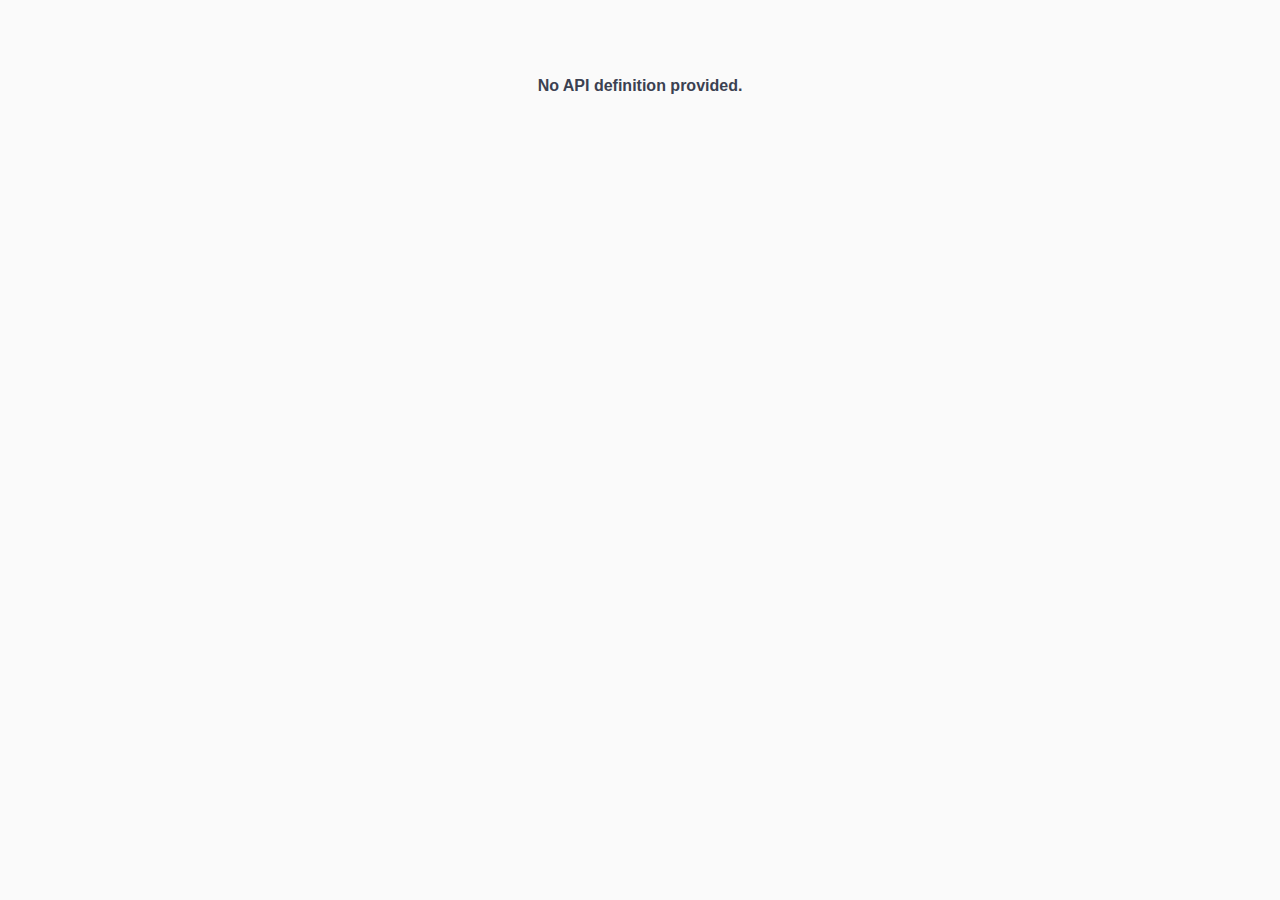
==== commit 4b530768: "UI enhancement for Swagger UI" ====
--- a/JSON & XML formatter/swaggerui/index.html
+++ b/JSON & XML formatter/swaggerui/index.html
@@ -5,6 +5,8 @@
     <meta charset="UTF-8">
     <title>Swagger UI</title>
     <link rel="stylesheet" type="text/css" href="./swagger-ui.css" />
+    <link rel="stylesheet" type="text/css" href="../css/theme-monokai.css" />
+    <link rel="stylesheet" type="text/css" href="./custom.css" />
     <link rel="icon" type="image/png" href="./favicon-32x32.png" sizes="32x32" />
     <link rel="icon" type="image/png" href="./favicon-16x16.png" sizes="16x16" />
     <style>
@@ -27,8 +29,9 @@
         margin:0;
         background: #fafafa;
         overflow-x: hidden; 
-        /*overflow-y: hidden;
-        background-color: #121212 !important;*/
+        /*overflow-y: hidden;*
+        background-color: #1b1c1d !important;
+        color: #fafafa !important;*/
       }
     </style>
   </head>
@@ -40,9 +43,11 @@
     <script src="./swagger-ui-standalone-preset.js" charset="UTF-8"> </script>
     <script>
     window.onload = function() {
+      var dataImage = localStorage.getItem('swaggerFile');
+      
       // Begin Swagger UI call region
       const ui = SwaggerUIBundle({
-        url: "https://petstore.swagger.io/v2/swagger.json",
+        url: dataImage,//"https://petstore.swagger.io/v2/swagger.json",
         dom_id: '#swagger-ui',
         deepLinking: true,
         presets: [
@@ -52,16 +57,12 @@
         plugins: [
           SwaggerUIBundle.plugins.DownloadUrl
         ],
-        layout: "StandaloneLayout"
+        layout: "BaseLayout"
       });
       // End Swagger UI call region
 
       window.ui = ui;
-      var body = document.body,
-      html = document.documentElement;
-
-      var height = Math.max( body.scrollHeight, body.offsetHeight, html.clientHeight, html.scrollHeight, html.offsetHeight );
-      console.log(height);
+      $(".link").hide();
     };
 
     
--- a/JSON & XML formatter/css/theme-monokai.css
+++ b/JSON & XML formatter/css/theme-monokai.css
@@ -0,0 +1,1792 @@
+@charset "UTF-8";
+.swagger-ui html {
+  box-sizing: border-box
+}
+
+.swagger-ui *, .swagger-ui :after, .swagger-ui :before {
+  box-sizing: inherit
+}
+
+.swagger-ui body {
+  margin: 0;
+  background: #fafafa
+}
+
+.swagger-ui .wrapper {
+  width: 100%;
+  max-width: 1460px;
+  margin: 0 auto;
+  padding: 0 20px
+}
+
+.swagger-ui .opblock-tag-section {
+  display: -webkit-box;
+  display: -ms-flexbox;
+  display: flex;
+  -webkit-box-orient: vertical;
+  -webkit-box-direction: normal;
+  -ms-flex-direction: column;
+  flex-direction: column
+}
+
+.swagger-ui .opblock-tag {
+  display: -webkit-box;
+  display: -ms-flexbox;
+  display: flex;
+  padding: 10px 20px 10px 10px;
+  cursor: pointer;
+  -webkit-transition: all .2s;
+  transition: all .2s;
+  border-bottom: 1px solid rgba(59, 65, 81, .3);
+  -webkit-box-align: center;
+  -ms-flex-align: center;
+  align-items: center
+}
+
+.swagger-ui .opblock-tag:hover {
+  background: rgba(0, 0, 0, .02)
+}
+
+.swagger-ui .opblock-tag {
+  font-size: 24px;
+  margin: 0 0 5px;
+  font-family: Titillium Web, sans-serif;
+  color: #3b4151
+}
+
+.swagger-ui .opblock-tag.no-desc span {
+  -webkit-box-flex: 1;
+  -ms-flex: 1;
+  flex: 1
+}
+
+.swagger-ui .opblock-tag svg {
+  -webkit-transition: all .4s;
+  transition: all .4s
+}
+
+.swagger-ui .opblock-tag small {
+  font-size: 14px;
+  font-weight: 400;
+  padding: 0 10px;
+  -webkit-box-flex: 1;
+  -ms-flex: 1;
+  flex: 1;
+  font-family: Open Sans, sans-serif;
+  color: #3b4151
+}
+
+.swagger-ui .parаmeter__type {
+  font-size: 12px;
+  padding: 5px 0;
+  font-family: Source Code Pro, monospace;
+  font-weight: 600;
+  color: #3b4151
+}
+
+.swagger-ui .view-line-link {
+  position: relative;
+  top: 3px;
+  width: 20px;
+  margin: 0 5px;
+  cursor: pointer;
+  -webkit-transition: all .5s;
+  transition: all .5s
+}
+
+.swagger-ui .opblock {
+  margin: 0 0 15px;
+  border: 1px solid #000;
+  border-radius: 4px;
+  box-shadow: 0 0 3px rgba(0, 0, 0, .19)
+}
+
+.swagger-ui .opblock.is-open .opblock-summary {
+  border-bottom: 1px solid #000
+}
+
+.swagger-ui .opblock .opblock-section-header {
+  padding: 8px 20px;
+  background: hsla(0, 0%, 100%, .8);
+  box-shadow: 0 1px 2px rgba(0, 0, 0, .1)
+}
+
+.swagger-ui .opblock .opblock-section-header, .swagger-ui .opblock .opblock-section-header label {
+  display: -webkit-box;
+  display: -ms-flexbox;
+  display: flex;
+  -webkit-box-align: center;
+  -ms-flex-align: center;
+  align-items: center
+}
+
+.swagger-ui .opblock .opblock-section-header label {
+  font-size: 12px;
+  font-weight: 700;
+  margin: 0;
+  font-family: Titillium Web, sans-serif;
+  color: #3b4151
+}
+
+.swagger-ui .opblock .opblock-section-header label span {
+  padding: 0 10px 0 0
+}
+
+.swagger-ui .opblock .opblock-section-header h4 {
+  font-size: 14px;
+  margin: 0;
+  -webkit-box-flex: 1;
+  -ms-flex: 1;
+  flex: 1;
+  font-family: Titillium Web, sans-serif;
+  color: #3b4151
+}
+
+.swagger-ui .opblock .opblock-summary-method {
+  font-size: 14px;
+  font-weight: 700;
+  min-width: 80px;
+  padding: 6px 15px;
+  text-align: center;
+  border-radius: 3px;
+  background: #000;
+  text-shadow: 0 1px 0 rgba(0, 0, 0, .1);
+  font-family: Titillium Web, sans-serif;
+  color: #fff
+}
+
+.swagger-ui .opblock .opblock-summary-path, .swagger-ui .opblock .opblock-summary-path__deprecated {
+  font-size: 16px;
+  display: -webkit-box;
+  display: -ms-flexbox;
+  display: flex;
+  padding: 0 10px;
+  font-family: Source Code Pro, monospace;
+  font-weight: 600;
+  color: #3b4151;
+  -webkit-box-align: center;
+  -ms-flex-align: center;
+  align-items: center
+}
+
+.swagger-ui .opblock .opblock-summary-path .view-line-link, .swagger-ui .opblock .opblock-summary-path__deprecated .view-line-link {
+  position: relative;
+  top: 2px;
+  width: 0;
+  margin: 0;
+  cursor: pointer;
+  -webkit-transition: all .5s;
+  transition: all .5s
+}
+
+.swagger-ui .opblock .opblock-summary-path:hover .view-line-link, .swagger-ui .opblock .opblock-summary-path__deprecated:hover .view-line-link {
+  width: 18px;
+  margin: 0 5px
+}
+
+.swagger-ui .opblock .opblock-summary-path__deprecated {
+  text-decoration: line-through
+}
+
+.swagger-ui .opblock .opblock-summary-description {
+  font-size: 13px;
+  -webkit-box-flex: 1;
+  -ms-flex: 1;
+  flex: 1;
+  font-family: Open Sans, sans-serif;
+  color: #3b4151
+}
+
+.swagger-ui .opblock .opblock-summary {
+  display: -webkit-box;
+  display: -ms-flexbox;
+  display: flex;
+  padding: 5px;
+  cursor: pointer;
+  -webkit-box-align: center;
+  -ms-flex-align: center;
+  align-items: center
+}
+
+.swagger-ui .opblock.opblock-post {
+  border-color: #49cc90;
+  background: rgba(73, 204, 144, .1)
+}
+
+.swagger-ui .opblock.opblock-post .opblock-summary-method {
+  background: #49cc90
+}
+
+.swagger-ui .opblock.opblock-post .opblock-summary {
+  border-color: #49cc90
+}
+
+.swagger-ui .opblock.opblock-put {
+  border-color: #fca130;
+  background: rgba(252, 161, 48, .1)
+}
+
+.swagger-ui .opblock.opblock-put .opblock-summary-method {
+  background: #fca130
+}
+
+.swagger-ui .opblock.opblock-put .opblock-summary {
+  border-color: #fca130
+}
+
+.swagger-ui .opblock.opblock-delete {
+  border-color: #f93e3e;
+  background: rgba(249, 62, 62, .1)
+}
+
+.swagger-ui .opblock.opblock-delete .opblock-summary-method {
+  background: #f93e3e
+}
+
+.swagger-ui .opblock.opblock-delete .opblock-summary {
+  border-color: #f93e3e
+}
+
+.swagger-ui .opblock.opblock-get {
+  border-color: #61affe;
+  background: rgba(97, 175, 254, .1)
+}
+
+.swagger-ui .opblock.opblock-get .opblock-summary-method {
+  background: #61affe
+}
+
+.swagger-ui .opblock.opblock-get .opblock-summary {
+  border-color: #61affe
+}
+
+.swagger-ui .opblock.opblock-patch {
+  border-color: #50e3c2;
+  background: rgba(80, 227, 194, .1)
+}
+
+.swagger-ui .opblock.opblock-patch .opblock-summary-method {
+  background: #50e3c2
+}
+
+.swagger-ui .opblock.opblock-patch .opblock-summary {
+  border-color: #50e3c2
+}
+
+.swagger-ui .opblock.opblock-head {
+  border-color: #9012fe;
+  background: rgba(144, 18, 254, .1)
+}
+
+.swagger-ui .opblock.opblock-head .opblock-summary-method {
+  background: #9012fe
+}
+
+.swagger-ui .opblock.opblock-head .opblock-summary {
+  border-color: #9012fe
+}
+
+.swagger-ui .opblock.opblock-options {
+  border-color: #0d5aa7;
+  background: rgba(13, 90, 167, .1)
+}
+
+.swagger-ui .opblock.opblock-options .opblock-summary-method {
+  background: #0d5aa7
+}
+
+.swagger-ui .opblock.opblock-options .opblock-summary {
+  border-color: #0d5aa7
+}
+
+.swagger-ui .opblock.opblock-deprecated {
+  opacity: .6;
+  border-color: #ebebeb;
+  background: hsla(0, 0%, 92%, .1)
+}
+
+.swagger-ui .opblock.opblock-deprecated .opblock-summary-method {
+  background: #ebebeb
+}
+
+.swagger-ui .opblock.opblock-deprecated .opblock-summary {
+  border-color: #ebebeb
+}
+
+.swagger-ui .tab {
+  display: -webkit-box;
+  display: -ms-flexbox;
+  display: flex;
+  margin: 20px 0 10px;
+  padding: 0;
+  list-style: none
+}
+
+.swagger-ui .tab li {
+  font-size: 12px;
+  min-width: 100px;
+  min-width: 90px;
+  padding: 0;
+  cursor: pointer;
+  font-family: Titillium Web, sans-serif;
+  color: #3b4151
+}
+
+.swagger-ui .tab li:first-of-type {
+  position: relative;
+  padding-left: 0
+}
+
+.swagger-ui .tab li:first-of-type:after {
+  position: absolute;
+  top: 0;
+  right: 6px;
+  width: 1px;
+  height: 100%;
+  content: "";
+  background: rgba(0, 0, 0, .2)
+}
+
+.swagger-ui .tab li.active {
+  font-weight: 700
+}
+
+.swagger-ui .opblock-description-wrapper, .swagger-ui .opblock-title_normal {
+  padding: 15px 20px
+}
+
+.swagger-ui .opblock-description-wrapper, .swagger-ui .opblock-description-wrapper h4, .swagger-ui .opblock-title_normal, .swagger-ui .opblock-title_normal h4 {
+  font-size: 12px;
+  margin: 0 0 5px;
+  font-family: Open Sans, sans-serif;
+  color: #3b4151
+}
+
+.swagger-ui .opblock-description-wrapper p, .swagger-ui .opblock-title_normal p {
+  font-size: 14px;
+  margin: 0;
+  font-family: Open Sans, sans-serif;
+  color: #3b4151
+}
+
+.swagger-ui .execute-wrapper {
+  padding: 20px;
+  text-align: right
+}
+
+.swagger-ui .execute-wrapper .btn {
+  width: 100%;
+  padding: 8px 40px
+}
+
+.swagger-ui .body-param-options {
+  display: -webkit-box;
+  display: -ms-flexbox;
+  display: flex;
+  -webkit-box-orient: vertical;
+  -webkit-box-direction: normal;
+  -ms-flex-direction: column;
+  flex-direction: column
+}
+
+.swagger-ui .body-param-options .body-param-edit {
+  padding: 10px 0
+}
+
+.swagger-ui .body-param-options label {
+  padding: 8px 0
+}
+
+.swagger-ui .body-param-options label select {
+  margin: 3px 0 0
+}
+
+.swagger-ui .responses-inner {
+  padding: 20px
+}
+
+.swagger-ui .responses-inner h4, .swagger-ui .responses-inner h5 {
+  font-size: 12px;
+  margin: 10px 0 5px;
+  font-family: Open Sans, sans-serif;
+  color: #3b4151
+}
+
+.swagger-ui .response-col_status {
+  font-size: 14px;
+  font-family: Open Sans, sans-serif;
+  color: #3b4151
+}
+
+.swagger-ui .response-col_status .response-undocumented {
+  font-size: 11px;
+  font-family: Source Code Pro, monospace;
+  font-weight: 600;
+  color: #999
+}
+
+.swagger-ui .response-col_description__inner span {
+  font-size: 12px;
+  font-style: italic;
+  display: block;
+  margin: 10px 0;
+  padding: 10px;
+  border-radius: 4px;
+  background: #41444e;
+  font-family: Source Code Pro, monospace;
+  font-weight: 600;
+  color: #fff
+}
+
+.swagger-ui .response-col_description__inner span p {
+  margin: 0
+}
+
+.swagger-ui .opblock-body pre {
+  font-size: 12px;
+  margin: 0;
+  padding: 10px;
+  white-space: pre-wrap;
+  border-radius: 4px;
+  background: #41444e;
+  font-family: Source Code Pro, monospace;
+  font-weight: 600;
+  color: #fff
+}
+
+.swagger-ui .opblock-body pre span {
+  color: #fff!important
+}
+
+.swagger-ui .scheme-container {
+  margin: 0 0 20px;
+  padding: 30px 0;
+  background: #fff;
+  box-shadow: 0 1px 2px 0 rgba(0, 0, 0, .15)
+}
+
+.swagger-ui .scheme-container .schemes {
+  display: -webkit-box;
+  display: -ms-flexbox;
+  display: flex;
+  -webkit-box-align: center;
+  -ms-flex-align: center;
+  align-items: center
+}
+
+.swagger-ui .scheme-container .schemes>label {
+  font-size: 12px;
+  font-weight: 700;
+  display: -webkit-box;
+  display: -ms-flexbox;
+  display: flex;
+  -webkit-box-orient: vertical;
+  -webkit-box-direction: normal;
+  -ms-flex-direction: column;
+  flex-direction: column;
+  margin: -20px 15px 0 0;
+  font-family: Titillium Web, sans-serif;
+  color: #3b4151
+}
+
+.swagger-ui .scheme-container .schemes>label select {
+  min-width: 130px;
+  text-transform: uppercase
+}
+
+.swagger-ui .loading-container {
+  padding: 40px 0 60px
+}
+
+.swagger-ui .loading-container .loading {
+  position: relative
+}
+
+.swagger-ui .loading-container .loading:after {
+  font-size: 10px;
+  font-weight: 700;
+  position: absolute;
+  top: 50%;
+  left: 50%;
+  content: "loading";
+  -webkit-transform: translate(-50%, -50%);
+  transform: translate(-50%, -50%);
+  text-transform: uppercase;
+  font-family: Titillium Web, sans-serif;
+  color: #3b4151
+}
+
+.swagger-ui .loading-container .loading:before {
+  position: absolute;
+  top: 50%;
+  left: 50%;
+  display: block;
+  width: 60px;
+  height: 60px;
+  margin: -30px;
+  content: "";
+  -webkit-animation: rotation 1s infinite linear, opacity .5s;
+  animation: rotation 1s infinite linear, opacity .5s;
+  opacity: 1;
+  border: 2px solid rgba(85, 85, 85, .1);
+  border-top-color: rgba(0, 0, 0, .6);
+  border-radius: 100%;
+  -webkit-backface-visibility: hidden;
+  backface-visibility: hidden
+}
+
+@-webkit-keyframes rotation {
+  to {
+    -webkit-transform: rotate(1turn);
+    transform: rotate(1turn)
+  }
+}
+
+@keyframes rotation {
+  to {
+    -webkit-transform: rotate(1turn);
+    transform: rotate(1turn)
+  }
+}
+
+@-webkit-keyframes blinker {
+  50% {
+    opacity: 0
+  }
+}
+
+@keyframes blinker {
+  50% {
+    opacity: 0
+  }
+}
+
+.swagger-ui .btn {
+  font-size: 14px;
+  font-weight: 700;
+  padding: 5px 23px;
+  -webkit-transition: all .3s;
+  transition: all .3s;
+  border: 2px solid #888;
+  border-radius: 4px;
+  background: transparent;
+  box-shadow: 0 1px 2px rgba(0, 0, 0, .1);
+  font-family: Titillium Web, sans-serif;
+  color: #3b4151
+}
+
+.swagger-ui .btn[disabled] {
+  cursor: not-allowed;
+  opacity: .3
+}
+
+.swagger-ui .btn:hover {
+  box-shadow: 0 0 5px rgba(0, 0, 0, .3)
+}
+
+.swagger-ui .btn.cancel {
+  border-color: #ff6060;
+  font-family: Titillium Web, sans-serif;
+  color: #ff6060
+}
+
+.swagger-ui .btn.authorize {
+  line-height: 1;
+  display: inline;
+  color: #49cc90;
+  border-color: #49cc90
+}
+
+.swagger-ui .btn.authorize span {
+  float: left;
+  padding: 4px 20px 0 0
+}
+
+.swagger-ui .btn.authorize svg {
+  fill: #49cc90
+}
+
+.swagger-ui .btn.execute {
+  -webkit-animation: pulse 2s infinite;
+  animation: pulse 2s infinite;
+  color: #fff;
+  border-color: #4990e2
+}
+
+@-webkit-keyframes pulse {
+  0% {
+    color: #fff;
+    background: #4990e2;
+    box-shadow: 0 0 0 0 rgba(73, 144, 226, .8)
+  }
+  70% {
+    box-shadow: 0 0 0 5px rgba(73, 144, 226, 0)
+  }
+  to {
+    color: #fff;
+    background: #4990e2;
+    box-shadow: 0 0 0 0 rgba(73, 144, 226, 0)
+  }
+}
+
+@keyframes pulse {
+  0% {
+    color: #fff;
+    background: #4990e2;
+    box-shadow: 0 0 0 0 rgba(73, 144, 226, .8)
+  }
+  70% {
+    box-shadow: 0 0 0 5px rgba(73, 144, 226, 0)
+  }
+  to {
+    color: #fff;
+    background: #4990e2;
+    box-shadow: 0 0 0 0 rgba(73, 144, 226, 0)
+  }
+}
+
+.swagger-ui .btn-group {
+  display: -webkit-box;
+  display: -ms-flexbox;
+  display: flex;
+  padding: 30px
+}
+
+.swagger-ui .btn-group .btn {
+  -webkit-box-flex: 1;
+  -ms-flex: 1;
+  flex: 1
+}
+
+.swagger-ui .btn-group .btn:first-child {
+  border-radius: 4px 0 0 4px
+}
+
+.swagger-ui .btn-group .btn:last-child {
+  border-radius: 0 4px 4px 0
+}
+
+.swagger-ui .authorization__btn {
+  padding: 0 10px;
+  border: none;
+  background: none
+}
+
+.swagger-ui .authorization__btn.locked {
+  opacity: 1
+}
+
+.swagger-ui .authorization__btn.unlocked {
+  opacity: .4
+}
+
+.swagger-ui .expand-methods, .swagger-ui .expand-operation {
+  border: none;
+  background: none
+}
+
+.swagger-ui .expand-methods svg, .swagger-ui .expand-operation svg {
+  width: 20px;
+  height: 20px
+}
+
+.swagger-ui .expand-methods {
+  padding: 0 10px
+}
+
+.swagger-ui .expand-methods:hover svg {
+  fill: #444
+}
+
+.swagger-ui .expand-methods svg {
+  -webkit-transition: all .3s;
+  transition: all .3s;
+  fill: #777
+}
+
+.swagger-ui button {
+  cursor: pointer;
+  outline: none
+}
+
+.swagger-ui select {
+  font-size: 14px;
+  font-weight: 700;
+  padding: 5px 40px 5px 10px;
+  border: 2px solid #41444e;
+  border-radius: 4px;
+  background: #f7f7f7 url([data-uri]) right 10px center no-repeat;
+  background-size: 20px;
+  box-shadow: 0 1px 2px 0 rgba(0, 0, 0, .25);
+  font-family: Titillium Web, sans-serif;
+  color: #3b4151;
+  -webkit-appearance: none;
+  -moz-appearance: none;
+  appearance: none
+}
+
+.swagger-ui select[multiple] {
+  margin: 5px 0;
+  padding: 5px;
+  background: #f7f7f7
+}
+
+.swagger-ui .opblock-body select {
+  min-width: 230px
+}
+
+.swagger-ui label {
+  font-size: 12px;
+  font-weight: 700;
+  margin: 0 0 5px;
+  font-family: Titillium Web, sans-serif;
+  color: #3b4151
+}
+
+.swagger-ui input[type=email], .swagger-ui input[type=password], .swagger-ui input[type=search], .swagger-ui input[type=text] {
+  min-width: 100px;
+  margin: 5px 0;
+  padding: 8px 10px;
+  border: 1px solid #d9d9d9;
+  border-radius: 4px;
+  background: #fff
+}
+
+.swagger-ui input[type=email].invalid, .swagger-ui input[type=password].invalid, .swagger-ui input[type=search].invalid, .swagger-ui input[type=text].invalid {
+  -webkit-animation: shake .4s 1;
+  animation: shake .4s 1;
+  border-color: #f93e3e;
+  background: #feebeb
+}
+
+@-webkit-keyframes shake {
+  10%, 90% {
+    -webkit-transform: translate3d(-1px, 0, 0);
+    transform: translate3d(-1px, 0, 0)
+  }
+  20%, 80% {
+    -webkit-transform: translate3d(2px, 0, 0);
+    transform: translate3d(2px, 0, 0)
+  }
+  30%, 50%, 70% {
+    -webkit-transform: translate3d(-4px, 0, 0);
+    transform: translate3d(-4px, 0, 0)
+  }
+  40%, 60% {
+    -webkit-transform: translate3d(4px, 0, 0);
+    transform: translate3d(4px, 0, 0)
+  }
+}
+
+@keyframes shake {
+  10%, 90% {
+    -webkit-transform: translate3d(-1px, 0, 0);
+    transform: translate3d(-1px, 0, 0)
+  }
+  20%, 80% {
+    -webkit-transform: translate3d(2px, 0, 0);
+    transform: translate3d(2px, 0, 0)
+  }
+  30%, 50%, 70% {
+    -webkit-transform: translate3d(-4px, 0, 0);
+    transform: translate3d(-4px, 0, 0)
+  }
+  40%, 60% {
+    -webkit-transform: translate3d(4px, 0, 0);
+    transform: translate3d(4px, 0, 0)
+  }
+}
+
+.swagger-ui textarea {
+  font-size: 12px;
+  width: 100%;
+  min-height: 280px;
+  padding: 10px;
+  border: none;
+  border-radius: 4px;
+  outline: none;
+  background: hsla(0, 0%, 100%, .8);
+  font-family: Source Code Pro, monospace;
+  font-weight: 600;
+  color: #3b4151
+}
+
+.swagger-ui textarea:focus {
+  border: 2px solid #61affe
+}
+
+.swagger-ui textarea.curl {
+  font-size: 12px;
+  min-height: 100px;
+  margin: 0;
+  padding: 10px;
+  resize: none;
+  border-radius: 4px;
+  background: #41444e;
+  font-family: Source Code Pro, monospace;
+  font-weight: 600;
+  color: #fff
+}
+
+.swagger-ui .checkbox {
+  padding: 5px 0 10px;
+  -webkit-transition: opacity .5s;
+  transition: opacity .5s;
+  color: #333
+}
+
+.swagger-ui .checkbox label {
+  display: -webkit-box;
+  display: -ms-flexbox;
+  display: flex
+}
+
+.swagger-ui .checkbox p {
+  font-weight: 400!important;
+  font-style: italic;
+  margin: 0!important;
+  font-family: Source Code Pro, monospace;
+  font-weight: 600;
+  color: #3b4151
+}
+
+.swagger-ui .checkbox input[type=checkbox] {
+  display: none
+}
+
+.swagger-ui .checkbox input[type=checkbox]+label>.item {
+  position: relative;
+  top: 3px;
+  display: inline-block;
+  width: 16px;
+  height: 16px;
+  margin: 0 8px 0 0;
+  padding: 5px;
+  cursor: pointer;
+  border-radius: 1px;
+  background: #e8e8e8;
+  box-shadow: 0 0 0 2px #e8e8e8;
+  -webkit-box-flex: 0;
+  -ms-flex: none;
+  flex: none
+}
+
+.swagger-ui .checkbox input[type=checkbox]+label>.item:active {
+  -webkit-transform: scale(.9);
+  transform: scale(.9)
+}
+
+.swagger-ui .checkbox input[type=checkbox]:checked+label>.item {
+  background: #e8e8e8 url("data:image/svg+xml;charset=utf-8,%3Csvg width='10' height='8' viewBox='3 7 10 8' xmlns='http://www.w3.org/2000/svg'%3E%3Cpath fill='%2341474E' fill-rule='evenodd' d='M6.333 15L3 11.667l1.333-1.334 2 2L11.667 7 13 8.333z'/%3E%3C/svg%3E") 50% no-repeat
+}
+
+.swagger-ui .dialog-ux {
+  position: fixed;
+  z-index: 9999;
+  top: 0;
+  right: 0;
+  bottom: 0;
+  left: 0
+}
+
+.swagger-ui .dialog-ux .backdrop-ux {
+  position: fixed;
+  top: 0;
+  right: 0;
+  bottom: 0;
+  left: 0;
+  background: rgba(0, 0, 0, .8)
+}
+
+.swagger-ui .dialog-ux .modal-ux {
+  position: absolute;
+  z-index: 9999;
+  top: 50%;
+  left: 50%;
+  width: 100%;
+  min-width: 300px;
+  max-width: 650px;
+  -webkit-transform: translate(-50%, -50%);
+  transform: translate(-50%, -50%);
+  border: 1px solid #ebebeb;
+  border-radius: 4px;
+  background: #fff;
+  box-shadow: 0 10px 30px 0 rgba(0, 0, 0, .2)
+}
+
+.swagger-ui .dialog-ux .modal-ux-content {
+  overflow-y: auto;
+  max-height: 540px;
+  padding: 20px
+}
+
+.swagger-ui .dialog-ux .modal-ux-content p {
+  font-size: 12px;
+  margin: 0 0 5px;
+  color: #41444e;
+  font-family: Open Sans, sans-serif;
+  color: #3b4151
+}
+
+.swagger-ui .dialog-ux .modal-ux-content h4 {
+  font-size: 18px;
+  font-weight: 600;
+  margin: 15px 0 0;
+  font-family: Titillium Web, sans-serif;
+  color: #3b4151
+}
+
+.swagger-ui .dialog-ux .modal-ux-header {
+  display: -webkit-box;
+  display: -ms-flexbox;
+  display: flex;
+  padding: 12px 0;
+  border-bottom: 1px solid #ebebeb;
+  -webkit-box-align: center;
+  -ms-flex-align: center;
+  align-items: center
+}
+
+.swagger-ui .dialog-ux .modal-ux-header .close-modal {
+  padding: 0 10px;
+  border: none;
+  background: none;
+  -webkit-appearance: none;
+  -moz-appearance: none;
+  appearance: none
+}
+
+.swagger-ui .dialog-ux .modal-ux-header h3 {
+  font-size: 20px;
+  font-weight: 600;
+  margin: 0;
+  padding: 0 20px;
+  -webkit-box-flex: 1;
+  -ms-flex: 1;
+  flex: 1;
+  font-family: Titillium Web, sans-serif;
+  color: #3b4151
+}
+
+.swagger-ui .model {
+  font-size: 12px;
+  font-weight: 300;
+  font-family: Source Code Pro, monospace;
+  font-weight: 600;
+  color: #3b4151
+}
+
+.swagger-ui .model-toggle {
+  font-size: 10px;
+  position: relative;
+  top: 6px;
+  display: inline-block;
+  margin: auto .3em;
+  cursor: pointer;
+  -webkit-transition: -webkit-transform .15s ease-in;
+  transition: -webkit-transform .15s ease-in;
+  transition: transform .15s ease-in;
+  transition: transform .15s ease-in, -webkit-transform .15s ease-in;
+  -webkit-transform: rotate(90deg);
+  transform: rotate(90deg);
+  -webkit-transform-origin: 50% 50%;
+  transform-origin: 50% 50%
+}
+
+.swagger-ui .model-toggle.collapsed {
+  -webkit-transform: rotate(0deg);
+  transform: rotate(0deg)
+}
+
+.swagger-ui .model-toggle:after {
+  display: block;
+  width: 20px;
+  height: 20px;
+  content: "";
+  background: url("data:image/svg+xml;charset=utf-8,%3Csvg xmlns='http://www.w3.org/2000/svg' width='24' height='24' viewBox='0 0 24 24'%3E%3Cpath d='M10 6L8.59 7.41 13.17 12l-4.58 4.59L10 18l6-6z'/%3E%3C/svg%3E") 50% no-repeat;
+  background-size: 100%
+}
+
+.swagger-ui .model-jump-to-path {
+  position: relative;
+  cursor: pointer
+}
+
+.swagger-ui .model-jump-to-path .view-line-link {
+  position: absolute;
+  top: -.4em;
+  cursor: pointer
+}
+
+.swagger-ui .model-title {
+  position: relative
+}
+
+.swagger-ui .model-title:hover .model-hint {
+  visibility: visible
+}
+
+.swagger-ui .model-hint {
+  position: absolute;
+  top: -1.8em;
+  visibility: hidden;
+  padding: .1em .5em;
+  white-space: nowrap;
+  color: #ebebeb;
+  border-radius: 4px;
+  background: rgba(0, 0, 0, .7)
+}
+
+.swagger-ui section.models {
+  margin: 30px 0;
+  border: 1px solid rgba(59, 65, 81, .3);
+  border-radius: 4px
+}
+
+.swagger-ui section.models.is-open {
+  padding: 0 0 20px
+}
+
+.swagger-ui section.models.is-open h4 {
+  margin: 0 0 5px;
+  border-bottom: 1px solid rgba(59, 65, 81, .3)
+}
+
+.swagger-ui section.models.is-open h4 svg {
+  -webkit-transform: rotate(90deg);
+  transform: rotate(90deg)
+}
+
+.swagger-ui section.models h4 {
+  font-size: 16px;
+  display: -webkit-box;
+  display: -ms-flexbox;
+  display: flex;
+  margin: 0;
+  padding: 10px 20px 10px 10px;
+  cursor: pointer;
+  -webkit-transition: all .2s;
+  transition: all .2s;
+  font-family: Titillium Web, sans-serif;
+  color: #777;
+  -webkit-box-align: center;
+  -ms-flex-align: center;
+  align-items: center
+}
+
+.swagger-ui section.models h4 svg {
+  -webkit-transition: all .4s;
+  transition: all .4s
+}
+
+.swagger-ui section.models h4 span {
+  -webkit-box-flex: 1;
+  -ms-flex: 1;
+  flex: 1
+}
+
+.swagger-ui section.models h4:hover {
+  background: rgba(0, 0, 0, .02)
+}
+
+.swagger-ui section.models h5 {
+  font-size: 16px;
+  margin: 0 0 10px;
+  font-family: Titillium Web, sans-serif;
+  color: #777
+}
+
+.swagger-ui section.models .model-jump-to-path {
+  position: relative;
+  top: 5px
+}
+
+.swagger-ui section.models .model-container {
+  margin: 0 20px 15px;
+  -webkit-transition: all .5s;
+  transition: all .5s;
+  border-radius: 4px;
+  background: rgba(0, 0, 0, .05)
+}
+
+.swagger-ui section.models .model-container:hover {
+  background: rgba(0, 0, 0, .07)
+}
+
+.swagger-ui section.models .model-container:first-of-type {
+  margin: 20px
+}
+
+.swagger-ui section.models .model-container:last-of-type {
+  margin: 0 20px
+}
+
+.swagger-ui section.models .model-box {
+  background: none
+}
+
+.swagger-ui .model-box {
+  padding: 10px;
+  border-radius: 4px;
+  background: rgba(0, 0, 0, .1)
+}
+
+.swagger-ui .model-box .model-jump-to-path {
+  position: relative;
+  top: 4px
+}
+
+.swagger-ui .model-title {
+  font-size: 16px;
+  font-family: Titillium Web, sans-serif;
+  color: #555
+}
+
+.swagger-ui span>span.model, .swagger-ui span>span.model .brace-close {
+  padding: 0 0 0 10px
+}
+
+.swagger-ui .prop-type {
+  color: #55a
+}
+
+.swagger-ui .prop-enum {
+  display: block
+}
+
+.swagger-ui .prop-format {
+  color: #999
+}
+
+.swagger-ui table {
+  width: 100%;
+  padding: 0 10px;
+  border-collapse: collapse
+}
+
+.swagger-ui table.model tbody tr td {
+  padding: 0;
+  vertical-align: top
+}
+
+.swagger-ui table.model tbody tr td:first-of-type {
+  width: 100px;
+  padding: 0
+}
+
+.swagger-ui table.headers td {
+  font-size: 12px;
+  font-weight: 300;
+  vertical-align: middle;
+  font-family: Source Code Pro, monospace;
+  font-weight: 600;
+  color: #3b4151
+}
+
+.swagger-ui table tbody tr td {
+  padding: 10px 0 0;
+  vertical-align: top
+}
+
+.swagger-ui table tbody tr td:first-of-type {
+  width: 20%;
+  padding: 10px 0
+}
+
+.swagger-ui table thead tr td, .swagger-ui table thead tr th {
+  font-size: 12px;
+  font-weight: 700;
+  padding: 12px 0;
+  text-align: left;
+  border-bottom: 1px solid rgba(59, 65, 81, .2);
+  font-family: Open Sans, sans-serif;
+  color: #3b4151
+}
+
+.swagger-ui .parameters-col_description p {
+  font-size: 14px;
+  margin: 0;
+  font-family: Open Sans, sans-serif;
+  color: #3b4151
+}
+
+.swagger-ui .parameters-col_description input[type=text] {
+  width: 100%;
+  max-width: 340px
+}
+
+.swagger-ui .parameter__name {
+  font-size: 16px;
+  font-weight: 400;
+  font-family: Titillium Web, sans-serif;
+  color: #3b4151
+}
+
+.swagger-ui .parameter__name.required {
+  font-weight: 700
+}
+
+.swagger-ui .parameter__name.required:after {
+  font-size: 10px;
+  position: relative;
+  top: -6px;
+  padding: 5px;
+  content: "required";
+  color: rgba(255, 0, 0, .6)
+}
+
+.swagger-ui .parameter__in {
+  font-size: 12px;
+  font-style: italic;
+  font-family: Source Code Pro, monospace;
+  font-weight: 600;
+  color: #888
+}
+
+.swagger-ui .table-container {
+  padding: 20px
+}
+
+.swagger-ui .topbar {
+  padding: 8px 30px;
+  background-color: #89bf04
+}
+
+.swagger-ui .topbar .topbar-wrapper {
+  -ms-flex-align: center
+}
+
+.swagger-ui .topbar .topbar-wrapper, .swagger-ui .topbar a {
+  display: -webkit-box;
+  display: -ms-flexbox;
+  display: flex;
+  -webkit-box-align: center;
+  align-items: center
+}
+
+.swagger-ui .topbar a {
+  font-size: 1.5em;
+  font-weight: 700;
+  text-decoration: none;
+  -webkit-box-flex: 1;
+  -ms-flex: 1;
+  flex: 1;
+  -ms-flex-align: center;
+  font-family: Titillium Web, sans-serif;
+  color: #fff
+}
+
+.swagger-ui .topbar a span {
+  margin: 0;
+  padding: 0 10px
+}
+
+.swagger-ui .topbar .download-url-wrapper {
+  display: -webkit-box;
+  display: -ms-flexbox;
+  display: flex
+}
+
+.swagger-ui .topbar .download-url-wrapper input[type=text] {
+  min-width: 350px;
+  margin: 0;
+  border: 2px solid #547f00;
+  border-radius: 4px 0 0 4px;
+  outline: none
+}
+
+.swagger-ui .topbar .download-url-wrapper .download-url-button {
+  font-size: 16px;
+  font-weight: 700;
+  padding: 4px 40px;
+  border: none;
+  border-radius: 0 4px 4px 0;
+  background: #547f00;
+  font-family: Titillium Web, sans-serif;
+  color: #fff
+}
+
+.swagger-ui .info {
+  margin: 50px 0
+}
+
+.swagger-ui .info hgroup.main {
+  margin: 0 0 20px
+}
+
+.swagger-ui .info hgroup.main a {
+  font-size: 12px
+}
+
+.swagger-ui .info p {
+  font-size: 14px;
+  font-family: Open Sans, sans-serif;
+  color: #3b4151
+}
+
+.swagger-ui .info code {
+  padding: 3px 5px;
+  border-radius: 4px;
+  background: rgba(0, 0, 0, .05);
+  font-family: Source Code Pro, monospace;
+  font-weight: 600;
+  color: #9012fe
+}
+
+.swagger-ui .info a {
+  font-size: 14px;
+  -webkit-transition: all .4s;
+  transition: all .4s;
+  font-family: Open Sans, sans-serif;
+  color: #4990e2
+}
+
+.swagger-ui .info a:hover {
+  color: #1f69c0
+}
+
+.swagger-ui .info>div {
+  margin: 0 0 5px
+}
+
+.swagger-ui .info .base-url {
+  font-size: 12px;
+  font-weight: 300!important;
+  margin: 0;
+  font-family: Source Code Pro, monospace;
+  font-weight: 600;
+  color: #3b4151
+}
+
+.swagger-ui .info .title {
+  font-size: 36px;
+  margin: 0;
+  font-family: Open Sans, sans-serif;
+  color: #3b4151
+}
+
+.swagger-ui .info .title small {
+  font-size: 10px;
+  position: relative;
+  top: -5px;
+  display: inline-block;
+  margin: 0 0 0 5px;
+  padding: 2px 4px;
+  vertical-align: super;
+  border-radius: 57px;
+  background: #7d8492
+}
+
+.swagger-ui .info .title small pre {
+  margin: 0;
+  font-family: Titillium Web, sans-serif;
+  color: #fff
+}
+
+.swagger-ui .auth-btn-wrapper {
+  display: -webkit-box;
+  display: -ms-flexbox;
+  display: flex;
+  padding: 10px 0;
+  -webkit-box-pack: center;
+  -ms-flex-pack: center;
+  justify-content: center
+}
+
+.swagger-ui .auth-wrapper {
+  display: -webkit-box;
+  display: -ms-flexbox;
+  display: flex;
+  -webkit-box-flex: 1;
+  -ms-flex: 1;
+  flex: 1;
+  -webkit-box-pack: end;
+  -ms-flex-pack: end;
+  justify-content: flex-end
+}
+
+.swagger-ui .auth-wrapper .authorize {
+  padding-right: 20px
+}
+
+.swagger-ui .auth-container {
+  margin: 0 0 10px;
+  padding: 10px 20px;
+  border-bottom: 1px solid #ebebeb
+}
+
+.swagger-ui .auth-container:last-of-type {
+  margin: 0;
+  padding: 10px 20px;
+  border: 0
+}
+
+.swagger-ui .auth-container h4 {
+  margin: 5px 0 15px!important
+}
+
+.swagger-ui .auth-container .wrapper {
+  margin: 0;
+  padding: 0
+}
+
+.swagger-ui .auth-container input[type=password], .swagger-ui .auth-container input[type=text] {
+  min-width: 230px
+}
+
+.swagger-ui .auth-container .errors {
+  font-size: 12px;
+  padding: 10px;
+  border-radius: 4px;
+  font-family: Source Code Pro, monospace;
+  font-weight: 600;
+  color: #3b4151
+}
+
+.swagger-ui .scopes h2 {
+  font-size: 14px;
+  font-family: Titillium Web, sans-serif;
+  color: #3b4151
+}
+
+.swagger-ui .scope-def {
+  padding: 0 0 20px
+}
+
+.swagger-ui .errors-wrapper {
+  margin: 20px;
+  padding: 10px 20px;
+  -webkit-animation: scaleUp .5s;
+  animation: scaleUp .5s;
+  border: 2px solid #f93e3e;
+  border-radius: 4px;
+  background: rgba(249, 62, 62, .1)
+}
+
+.swagger-ui .errors-wrapper .error-wrapper {
+  margin: 0 0 10px
+}
+
+.swagger-ui .errors-wrapper .errors h4 {
+  font-size: 14px;
+  margin: 0;
+  font-family: Source Code Pro, monospace;
+  font-weight: 600;
+  color: #3b4151
+}
+
+.swagger-ui .errors-wrapper hgroup {
+  display: -webkit-box;
+  display: -ms-flexbox;
+  display: flex;
+  -webkit-box-align: center;
+  -ms-flex-align: center;
+  align-items: center
+}
+
+.swagger-ui .errors-wrapper hgroup h4 {
+  font-size: 20px;
+  margin: 0;
+  -webkit-box-flex: 1;
+  -ms-flex: 1;
+  flex: 1;
+  font-family: Titillium Web, sans-serif;
+  color: #3b4151
+}
+
+@-webkit-keyframes scaleUp {
+  0% {
+    -webkit-transform: scale(.8);
+    transform: scale(.8);
+    opacity: 0
+  }
+  to {
+    -webkit-transform: scale(1);
+    transform: scale(1);
+    opacity: 1
+  }
+}
+
+@keyframes scaleUp {
+  0% {
+    -webkit-transform: scale(.8);
+    transform: scale(.8);
+    opacity: 0
+  }
+  to {
+    -webkit-transform: scale(1);
+    transform: scale(1);
+    opacity: 1
+  }
+}
+
+.swagger-ui .Resizer.vertical.disabled {
+  display: none
+}
+
+/*# sourceMappingURL=swagger-ui.css.map*/
+
+/**
+ * Swagger UI Theme Overrides
+ *
+ * Theme: Monokai
+ * Author: Mark Ostrander
+ * Github: https://github.com/ostranme/swagger-ui-themes
+ */
+
+ .swagger-ui .opblock.opblock-post {
+   border-color: #DADFE1;
+   background: rgb(39, 40, 34);
+ }
+
+ .swagger-ui .opblock.opblock-post .opblock-summary-method {
+   background: #86C30D;
+ }
+
+ .swagger-ui .opblock.opblock-post .opblock-summary {
+   border-color: #DADFE1;
+ }
+
+ .swagger-ui .opblock.opblock-put {
+   border-color: #DADFE1;
+   background: rgb(39, 40, 34);
+ }
+
+ .swagger-ui .opblock.opblock-put .opblock-summary-method {
+   background: #FD971F;
+ }
+
+ .swagger-ui .opblock.opblock-put .opblock-summary {
+   border-color: #DADFE1;
+ }
+
+ .swagger-ui .opblock.opblock-delete {
+   border-color: #DADFE1;
+   background: rgb(39, 40, 34);
+ }
+
+ .swagger-ui .opblock.opblock-delete .opblock-summary-method {
+   background: #CB4876;
+ }
+
+ .swagger-ui .opblock.opblock-delete .opblock-summary {
+   border-color: #DADFE1;
+ }
+
+ .swagger-ui .opblock.opblock-get {
+   border-color: #DADFE1;
+   background: rgb(39, 40, 34);
+ }
+
+ .swagger-ui .opblock.opblock-get .opblock-summary-method {
+   background: #1DB4D0;
+ }
+
+ .swagger-ui .opblock.opblock-get .opblock-summary {
+   border-color: #DADFE1;
+ }
+
+ .swagger-ui .opblock.opblock-patch {
+   border-color: #DADFE1;
+   background: rgb(39, 40, 34);
+ }
+
+ .swagger-ui .opblock.opblock-patch .opblock-summary-method {
+   background: #D38042;
+ }
+
+ .swagger-ui .opblock.opblock-patch .opblock-summary {
+   border-color: #DADFE1;
+ }
+
+ .swagger-ui .opblock.opblock-head {
+   border-color: #DADFE1;
+   background: rgb(39, 40, 34);
+ }
+
+ .swagger-ui .opblock.opblock-head .opblock-summary-method {
+   background: #F7CA18;
+ }
+
+ .swagger-ui .opblock.opblock-head .opblock-summary {
+   border-color: #DADFE1;
+ }
+
+ .swagger-ui .opblock.opblock-options {
+   border-color: #DADFE1;
+   background: rgb(39, 40, 34);
+ }
+
+ .swagger-ui .opblock.opblock-options .opblock-summary-method {
+   background: #29B6F6;
+ }
+
+ .swagger-ui .opblock.opblock-options .opblock-summary {
+   border-color: #DADFE1;
+ }
+
+ .swagger-ui .opblock.opblock-deprecated {
+   opacity: .9;
+   border-color: #DADFE1;
+   background: rgb(39, 40, 34);
+ }
+
+ .swagger-ui .opblock.opblock-deprecated .opblock-summary-method {
+   background: #ebebeb
+ }
+
+ .swagger-ui .opblock.opblock-deprecated .opblock-summary {
+   border-color: #ebebeb
+ }
+
+ .swagger-ui .topbar {
+   padding: 8px 30px;
+   background-color: #272822;
+ }
+
+ .swagger-ui .topbar .download-url-wrapper input[type=text] {
+   min-width: 350px;
+   margin: 0;
+   border: 2px solid #DADFE1;
+   border-radius: 4px 0 0 4px;
+   outline: none;
+ }
+
+ .swagger-ui .topbar .download-url-wrapper .download-url-button {
+   font-size: 16px;
+   font-weight: 700;
+   padding: 4px 40px;
+   border: none;
+   border-radius: 0 4px 4px 0;
+   background: #DADFE1;
+   font-family: Titillium Web, sans-serif;
+   color: #272822;
+ }
+
+ .swagger-ui .info a {
+   font-size: 14px;
+   -webkit-transition: all .4s;
+   transition: all .4s;
+   font-family: Open Sans, sans-serif;
+   color: #272822;
+ }
+
+ .swagger-ui .info a:hover {
+   color: #272822;
+ }
+
+ .swagger-ui .btn.authorize {
+   line-height: 1;
+   display: inline;
+   color: #272822;
+   border-color: #272822;
+ }
+
+ .swagger-ui .btn.authorize svg {
+   fill: #272822;
+ }
+
+ .swagger-ui .opblock .opblock-summary-path, .swagger-ui .opblock .opblock-summary-path__deprecated {
+   font-size: 16px;
+   display: -webkit-box;
+   display: -ms-flexbox;
+   display: flex;
+   padding: 0 10px;
+   font-family: Source Code Pro, monospace;
+   font-weight: 600;
+   color: #ffffff;
+   -webkit-box-align: center;
+   -ms-flex-align: center;
+   align-items: center;
+ }
+
+ .swagger-ui .opblock .opblock-summary-description {
+   font-size: 13px;
+   -webkit-box-flex: 1;
+   -ms-flex: 1;
+   flex: 1;
+   font-family: Open Sans, sans-serif;
+   color: #ffffff;
+ }
+
+ .swagger-ui table thead tr td, .swagger-ui table thead tr th {
+   font-size: 12px;
+   font-weight: 700;
+   padding: 12px 0;
+   text-align: left;
+   border-bottom: 1px solid rgba(59, 65, 81, .2);
+   font-family: Open Sans, sans-serif;
+   color: #ffffff;
+ }
+
+ .swagger-ui .parameters-col_description p {
+   font-size: 14px;
+   margin: 0;
+   font-family: Open Sans, sans-serif;
+   color: #ffffff;
+ }
+
+ .swagger-ui .parameter__name {
+   font-size: 16px;
+   font-weight: 400;
+   font-family: Titillium Web, sans-serif;
+   color: #ffffff;
+ }
+
+ .swagger-ui .opblock .opblock-section-header label {
+   font-size: 12px;
+   font-weight: 700;
+   margin: 0;
+   font-family: Titillium Web, sans-serif;
+   color: #3b4151;
+ }
+
+ .swagger-ui .opblock .opblock-section-header h4 {
+   font-size: 14px;
+   margin: 0;
+   -webkit-box-flex: 1;
+   -ms-flex: 1;
+   flex: 1;
+   font-family: Titillium Web, sans-serif;
+   color: #3b4151;
+ }
+
+ .swagger-ui .opblock .opblock-summary-description {
+   font-size: 13px;
+   -webkit-box-flex: 1;
+   -ms-flex: 1;
+   flex: 1;
+   font-family: Open Sans, sans-serif;
+   color: #ffffff;
+ }
+
+ .swagger-ui .tab li {
+   font-size: 12px;
+   min-width: 100px;
+   min-width: 90px;
+   padding: 0;
+   cursor: pointer;
+   font-family: Titillium Web, sans-serif;
+   color: #ffffff;
+ }
+
+ .swagger-ui label {
+   font-size: 12px;
+   font-weight: 700;
+   margin: 0 0 5px;
+   font-family: Titillium Web, sans-serif;
+   color: #ffffff;
+ }
+
+ .swagger-ui .response-col_status {
+   font-size: 14px;
+   font-family: Open Sans, sans-serif;
+   color: #ffffff;
+ }
+
+ .swagger-ui .opblock-description-wrapper p, .swagger-ui .opblock-title_normal p {
+    font-size: 14px;
+    margin: 0;
+    font-family: Open Sans, sans-serif;
+    color: #ffffff;
+}
--- a/JSON & XML formatter/swaggerui/custom.css
+++ b/JSON & XML formatter/swaggerui/custom.css
@@ -0,0 +1,21 @@
+/* Scrollbar style */
+/* width */
+::-webkit-scrollbar {
+    width: 5px;
+  }
+  
+  /* Track */
+  ::-webkit-scrollbar-track {
+    background: #f1f1f1; 
+  }
+   
+  /* Handle */
+  ::-webkit-scrollbar-thumb {
+    background: #888; 
+  }
+  
+  /* Handle on hover */
+  ::-webkit-scrollbar-thumb:hover {
+    background: #555; 
+  } 
+  /* Scrollbar style end*/